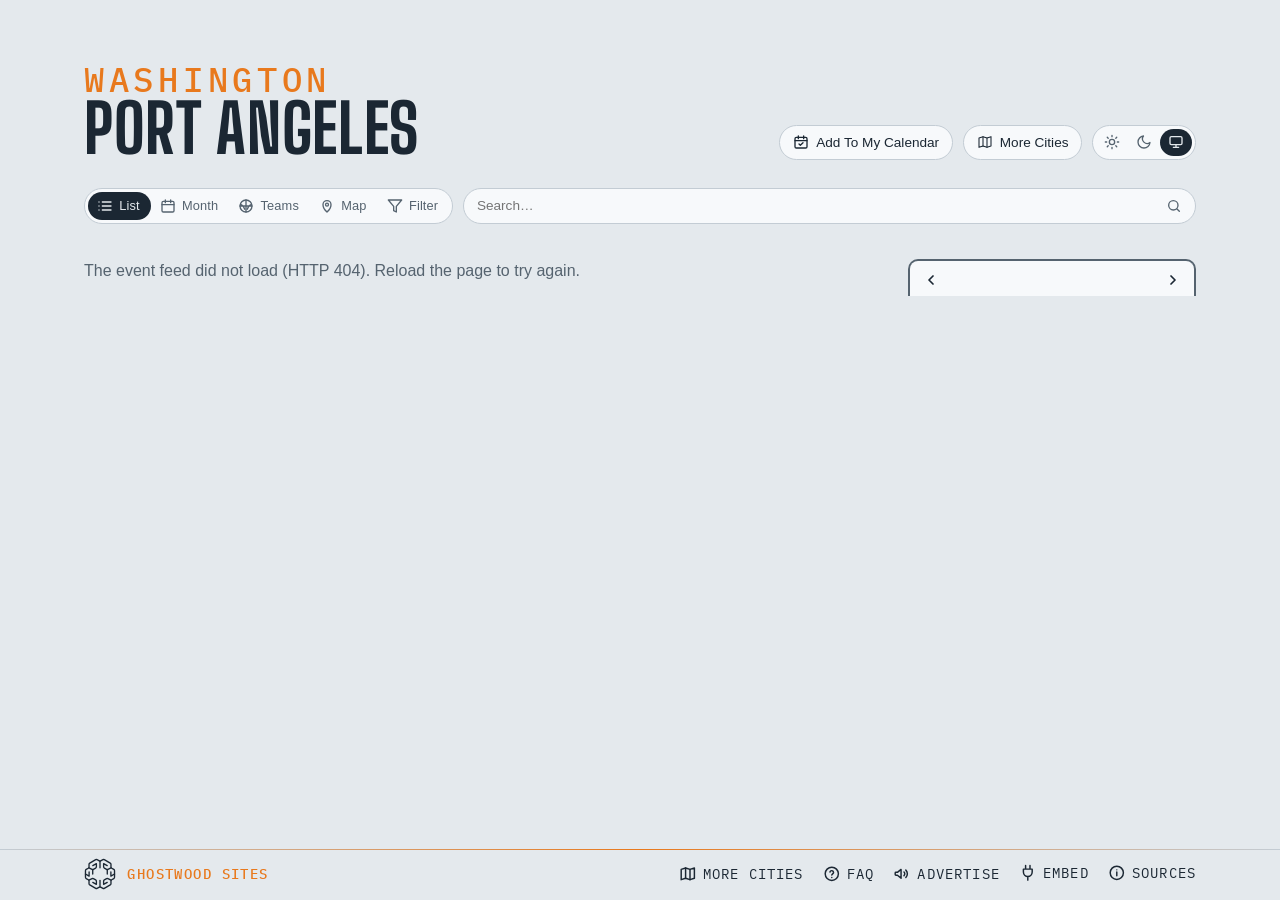
==== site/index.html @ ccca669f "Refresh wording: "once a day" on Sources, the calendar note and Advertise The sites rebuild once a d" ====
<!DOCTYPE html>
<html lang="en">
<head>
<meta charset="utf-8">
<meta name="viewport" content="width=device-width, initial-scale=1, viewport-fit=cover">
<!-- browser chrome matches the page; app.js repoints both when a theme is
     chosen by hand -->
<meta name="theme-color" media="(prefers-color-scheme: light)" content="#edf1f4" data-light="#edf1f4">
<meta name="theme-color" media="(prefers-color-scheme: dark)" content="#141a20" data-dark="#141a20">
<link rel="manifest" href="manifest.webmanifest">
<link rel="apple-touch-icon" href="apple-touch-icon.png">
<meta name="apple-mobile-web-app-title" content="Port Angeles Events">
<meta name="mobile-web-app-capable" content="yes">
<script>
  // Before the first paint: the theme (light, dark, or system — nothing set,
  // prefers-color-scheme decides); app.js applyTheme keeps the pill in sync.
  try {
    var t = localStorage.getItem('lqa-theme');
    if (t === 'light' || t === 'dark') document.documentElement.dataset.theme = t;
  } catch (e) { /* no storage — system it is */ }
</script>
<!-- Google tag (gtag.js) — the here.events GA4 property, one stream for the map and every city; reports split by hostname -->
<script async src="https://www.googletagmanager.com/gtag/js?id=G-BTQFXS68HN"></script>
<script>
  window.dataLayer = window.dataLayer || [];
  function gtag(){dataLayer.push(arguments);}
  gtag('js', new Date());
  gtag('config', 'G-BTQFXS68HN');
</script>
<title>Port Angeles Events — the north Olympic Peninsula &amp; the Seattle clubs</title>
<meta name="description" content="What's on around Port Angeles, WA — Field Hall, Civic Field, the fairgrounds, the high school's hall, 7 Cedars in Sequim and Port Townsend's rooms, with the Seattle clubs' seasons. Calendar, iCal feed, and embeddable widget.">
<!-- the site's own address and what a shared link shows: name, line, and the share card (share.png, 1200×630, scripts/share-card.mjs) -->
<link rel="canonical" href="https://portangeles.here.events/">
<meta property="og:type" content="website">
<meta property="og:site_name" content="Port Angeles Events">
<meta property="og:title" content="Port Angeles Events">
<meta property="og:description" content="What's on around Port Angeles — the north Olympic Peninsula rooms, Sequim to Port Townsend, with the Seattle clubs' seasons.">
<meta property="og:url" content="https://portangeles.here.events/">
<meta property="og:image" content="https://portangeles.here.events/share.png">
<meta property="og:image:width" content="1200">
<meta property="og:image:height" content="630">
<meta name="twitter:card" content="summary_large_image">
<link rel="icon" href="favicon.svg" type="image/svg+xml">
<link rel="preconnect" href="https://fonts.googleapis.com">
<link rel="preconnect" href="https://fonts.gstatic.com" crossorigin>
<link href="https://fonts.googleapis.com/css2?family=Big+Shoulders:opsz,wght@10..72,500;10..72,700&family=IBM+Plex+Mono:wght@400;500&display=swap" rel="stylesheet">
<link rel="stylesheet" href="styles.css?v=__V__">
<link rel="alternate" type="text/calendar" href="events.ics" title="Port Angeles Events">
</head>
<body>

<!-- the Ghostwood Labs mark, drawn once; the masthead and the footer <use> it -->
<svg width="0" height="0" style="position:absolute" aria-hidden="true">
  <symbol id="gw-mark" viewBox="0 0 576 576">
    <g fill="none" stroke="currentColor" stroke-width="24" stroke-linecap="round" stroke-linejoin="round">
      <path d="M300.19 51.03A26 26 0 0 1 275.81 51.03L235.63 29.71A26 26 0 0 0 210.57 30.08L103.63 91.02A26 26 0 0 0 90.5 113.61L90.5 161.4A26 26 0 0 1 77.38 183.98L39.62 205.52A26 26 0 0 0 26.5 228.1L26.5 347.9A26 26 0 0 0 39.62 370.48L77.38 392.02A26 26 0 0 1 90.5 414.6L90.5 462.39A26 26 0 0 0 103.63 484.98L210.57 545.92A26 26 0 0 0 235.63 546.29L275.81 524.97A26 26 0 0 1 300.19 524.97L340.37 546.29A26 26 0 0 0 365.43 545.92L472.37 484.98A26 26 0 0 0 485.5 462.39L485.5 414.6A26 26 0 0 1 498.62 392.02L536.38 370.48A26 26 0 0 0 549.5 347.9L549.5 228.1A26 26 0 0 0 536.38 205.52L498.62 183.98A26 26 0 0 1 485.5 161.4L485.5 113.61A26 26 0 0 0 472.37 91.02L365.43 30.08A26 26 0 0 0 340.37 29.71L300.19 51.03Z"/>
      <path d="M288 57.5L288 177.5"/>
      <path d="M288 518.5L288 403.5"/>
      <path d="M90.5 176.5L144.63 204.58A26 26 0 0 0 169.19 204.26L209.58 181.92A26 26 0 0 0 223 159.17L223 101.5L158.5 137.5"/>
      <path d="M485.5 176.5L431.37 204.58A26 26 0 0 1 406.81 204.26L366.42 181.92A26 26 0 0 1 353 159.17L353 101.5L417.5 137.5"/>
      <path d="M157 211L157 287.5"/>
      <path d="M419 211L419 287.5"/>
      <path d="M90.5 399.5L144.63 371.42A26 26 0 0 1 169.19 371.74L209.58 394.08A26 26 0 0 1 223 416.83L223 474.5L158.5 438.5"/>
      <path d="M485.5 399.5L431.37 371.42A26 26 0 0 0 406.81 371.74L366.42 394.08A26 26 0 0 0 353 416.83L353 474.5L417.5 438.5"/>
      <path d="M26.5 288L92 325.5L92 250.5"/>
      <path d="M549.5 288L484 325.5L484 250.5"/>
    </g>
  </symbol>
</svg>

<header class="masthead">
  <!-- no picture behind the name yet (lqa's is a line drawing of Seattle Center from the air; a Port Angeles one — the Olympic ridge over the strait — is to come) -->
  <div class="masthead-text">
    <p class="eyebrow" data-teams="Port Angeles">Washington</p> <!-- no neighbourhood here, so the state stands over the city (the Everett pattern, Steve 2026-10-11); the Teams view reads "Port Angeles" over "Hometown Teams" -->
    <h1>Port Angeles</h1> <!-- one line on any screen -->
  </div>
  <!-- the masthead's tools: the theme pill alone (Steve, 2026-09-16 — the
       season calendar and Add To My Calendar chips moved down into the bar) -->
  <div class="masthead-tools">
  <!-- Add To My Calendar (Steve, 2026-10-26: it "should move here", beside More Cities; in the bar from 2026-09-16 until then): its pop (#subscribePop, in the bar) hangs under this button, placed by app.js placeSubscribePop -->
  <button id="subscribeBtn" class="chip" type="button" aria-expanded="false" aria-controls="subscribePop" title="Subscribe in your calendar app">
    <svg viewBox="0 0 24 24" fill="none" stroke="currentColor" stroke-width="2" stroke-linecap="round" stroke-linejoin="round" aria-hidden="true"><rect x="3" y="5" width="18" height="16" rx="2"/><path d="M8 3v4M16 3v4M3 10h18M9 15l2 2 4-4"/></svg>
    <span>Add To My Calendar</span>
  </button>
  <!-- the home teams' seasons, home and away (the Teams view below the bar) -->
  <!-- the theme pill: light, dark, system (Steve, 2026-09-15; app.js applyTheme) -->
  <div id="themeToggle" class="theme-toggle" role="radiogroup" aria-label="Color theme" data-active="system">
    <button type="button" role="radio" aria-checked="true" data-theme="light" title="Light">
      <svg viewBox="0 0 24 24" fill="none" stroke="currentColor" stroke-width="2" stroke-linecap="round" aria-hidden="true"><circle cx="12" cy="12" r="4"/><path d="M12 2v2M12 20v2M4.9 4.9l1.4 1.4M17.7 17.7l1.4 1.4M2 12h2M20 12h2M4.9 19.1l1.4-1.4M17.7 6.3l1.4-1.4"/></svg>
    </button>
    <button type="button" role="radio" aria-checked="false" data-theme="dark" title="Dark">
      <svg viewBox="0 0 24 24" fill="none" stroke="currentColor" stroke-width="2" stroke-linecap="round" stroke-linejoin="round" aria-hidden="true"><path d="M21 12.8A9 9 0 1 1 11.2 3a7 7 0 0 0 9.8 9.8z"/></svg>
    </button>
    <button type="button" role="radio" aria-checked="false" data-theme="system" title="System">
      <svg viewBox="0 0 24 24" fill="none" stroke="currentColor" stroke-width="2" stroke-linecap="round" stroke-linejoin="round" aria-hidden="true"><rect x="3" y="4" width="18" height="12" rx="2"/><path d="M8 20h8M12 16v4"/></svg>
    </button>
    <span class="theme-knob" aria-hidden="true"></span>
  </div>
  </div>
</header>

<!-- one row of matching chips: the view switch, filters, search, the clubs, the season calendar chip.
     The subscribe pop lives in the bar's markup but hangs under the masthead's Add To My Calendar button (app.js places it). -->
<!-- the bar, and the panel that floats open beneath it (over the content,
     which stays put) -->
<div class="filter-area">
<!-- one slim line standing in for the masthead once it has scrolled off
     (app.js shows it, with the Top button, and raises --barh to match) -->
<!-- the masthead, folded into one line once it has scrolled off: eyebrow, title, stamp -->
<div class="bar-title" hidden><span class="bar-eyebrow" data-teams="Port Angeles">Washington</span><span class="bar-name">Port Angeles</span><span class="bar-eyebrow" id="barUpdated"></span></div>
<nav class="filterbar" aria-label="Filters">
  <label class="search-wrap">
    <input id="searchBox" type="search" placeholder="Search…" aria-label="Search events by venue, team, or type" autocomplete="off">
    <svg viewBox="0 0 24 24" fill="none" stroke="currentColor" stroke-width="2" stroke-linecap="round" stroke-linejoin="round" aria-hidden="true"><circle cx="11" cy="11" r="7"/><path d="m20 20-3.5-3.5"/></svg>
  </label>
  <!-- the view switch: the events list | the home teams' seasons, a two-stop pill like the theme's -->
  <div id="viewToggle" class="theme-toggle view-toggle" role="radiogroup" aria-label="View" data-active="events"><!-- List · Month · Teams (Steve, 2026-09-14; words beside the icons when the bar has room, 2026-10-24): Month is the list with the month calendar; app.js remembers the choice -->
    <button id="eventsBtn" type="button" role="radio" aria-checked="true" data-view="events" title="Events">
      <svg viewBox="0 0 24 24" fill="none" stroke="currentColor" stroke-width="2" stroke-linecap="round" stroke-linejoin="round" aria-hidden="true"><path d="M8 6h13M8 12h13M8 18h13M3 6h.01M3 12h.01M3 18h.01"/></svg><span class="vt-label">List</span>
    </button>
    <button id="monthBtn" type="button" role="radio" aria-checked="false" data-view="month" aria-controls="calBox" title="Month — the month's events on a calendar">
      <svg viewBox="0 0 24 24" fill="none" stroke="currentColor" stroke-width="2" stroke-linecap="round" stroke-linejoin="round" aria-hidden="true"><rect x="3" y="5" width="18" height="16" rx="2"/><path d="M8 3v4M16 3v4M3 10h18"/></svg><span class="vt-label">Month</span>
    </button>
    <button id="teamsBtn" type="button" role="radio" aria-checked="false" data-view="teams" aria-controls="teamsView" title="Home Teams — season schedules, every game, home and away">
      <svg viewBox="0 0 24 24" fill="none" stroke="currentColor" stroke-width="2" stroke-linecap="round" stroke-linejoin="round" aria-hidden="true"><circle cx="12" cy="12" r="9"/><path d="M3.6 9.5c3 1 5.4 3.6 6.3 7.3M20.4 9.5c-3 1-5.4 3.6-6.3 7.3M12 3v18M3 12h18"/></svg><span class="vt-label">Teams</span>
    </button>
    <button id="mapBtn" type="button" role="radio" aria-checked="false" data-view="map" aria-controls="mapView" title="Map — where the venues are">
      <svg viewBox="0 0 24 24" fill="none" stroke="currentColor" stroke-width="2" stroke-linecap="round" stroke-linejoin="round" aria-hidden="true"><path d="M12 21s-6-5.5-6-11a6 6 0 0 1 12 0c0 5.5-6 11-6 11z"/><circle cx="12" cy="10" r="2.2"/></svg><span class="vt-label">Map</span>
    </button>
    <button id="filterToggle" class="vt-filter" type="button" aria-expanded="false" aria-controls="filterPanel" title="Filters">
      <svg viewBox="0 0 24 24" fill="none" stroke="currentColor" stroke-width="2" stroke-linecap="round" stroke-linejoin="round" aria-hidden="true"><path d="M22 3H2l8 9.46V19l4 2v-8.54z"/></svg>
      <span class="vt-label">Filter</span>
    </button>
    <span class="theme-knob" aria-hidden="true"></span>
  </div>
  <div id="subscribePop" class="pop" hidden>
      <label class="pop-filter" id="subFilterRow" hidden>
        <input type="checkbox" id="subUseFilter" checked> Include my filter choices
      </label>
      <!-- one row of three: the calendar you'd add to, each with its own
           icon and name -->
      <div class="pop-tiles">
        <!-- the webcal: link — Apple Calendar on a Mac, iPhone or iPad (and any
             other desktop calendar app that claims webcal) -->
        <a id="webcalLink" class="tile" href="#" title="macOS / iOS Calendar (or whichever calendar app handles webcal links)">
          <img class="tile-logo" src="https://www.google.com/s2/favicons?domain=www.apple.com&amp;sz=128" alt="" width="64" height="64">
          <span>Apple</span>
        </a>
        <!-- Google Calendar's own icon (its favicon is a small upscaled one); Outlook's favicon, as for the venue marks -->
        <a id="gcalLink" class="tile" href="#" target="_blank" rel="noopener" title="Google Calendar">
          <img class="tile-logo" src="https://ssl.gstatic.com/calendar/images/dynamiclogo_2020q4/calendar_31_2x.png" alt="" width="64" height="64">
          <span>Google</span>
        </a>
        <a id="outlookLink" class="tile" href="#" target="_blank" rel="noopener" title="Outlook">
          <img class="tile-logo" src="https://www.google.com/s2/favicons?domain=outlook.live.com&amp;sz=128" alt="" width="64" height="64">
          <span>Outlook</span>
        </a>
      </div>
      <!-- the other ways in, as chips under the row -->
      <div class="pop-tools">
        <a id="qrBtn" class="chip" href="#" aria-expanded="false" title="QR code for your phone">
          <svg viewBox="0 0 24 24" fill="none" stroke="currentColor" stroke-width="1.8" aria-hidden="true">
            <rect x="4" y="4" width="6" height="6"/><rect x="14" y="4" width="6" height="6"/>
            <rect x="4" y="14" width="6" height="6"/>
            <path d="M14 14h2.5v2.5H14zM17.5 17.5H20V20h-2.5zM14 20h1M20 14v1"/>
          </svg>
          <span>QR Code</span>
        </a>
        <a id="copyIcs" class="chip" href="#" title="Copy the feed link">
          <svg viewBox="0 0 24 24" fill="none" stroke="currentColor" stroke-width="1.8" stroke-linecap="round" aria-hidden="true">
            <path d="M10 13a5 5 0 0 0 7.54.54l3-3a5 5 0 0 0-7.07-7.07l-1.72 1.71"/>
            <path d="M14 11a5 5 0 0 0-7.54-.54l-3 3a5 5 0 0 0 7.07 7.07l1.71-1.71"/>
          </svg>
          <span>Copy Link</span>
        </a>
      </div>
      <div id="qrPanel" class="qr-panel" hidden>
        <div id="qrImg" role="img" aria-label="QR code for the calendar feed"></div>
        <p class="pop-note">Scan with your phone to subscribe there.</p>
      </div>
      <p class="pop-note">Refreshed once a day. Your calendar picks up changes on its own schedule.</p>
  </div>
  <!-- the home teams, one pill per club, in the bar itself while the Teams
       view is open (crests only when the names won't fit; app.js sets is-crests) -->
  <div class="team-strip" id="teamStrip" aria-label="Teams"></div>
  <!-- narrow layouts only (app.js hides it when the calendar is docked):
       floats the calendar over the list. Chevron left = opens, right = folds. -->
  <button id="calToggle" class="chip cal-toggle" type="button" aria-expanded="false" aria-controls="calBox" title="Show calendar" hidden>
    <svg viewBox="0 0 24 24" fill="none" stroke="currentColor" stroke-width="2" stroke-linecap="round" stroke-linejoin="round" aria-hidden="true"><rect x="3" y="5" width="18" height="16" rx="2"/><path d="M8 3v4M16 3v4M3 10h18"/></svg>
    <span>Hide calendar</span>
    <svg class="chev" viewBox="0 0 24 24" fill="none" stroke="currentColor" stroke-width="2.2" stroke-linecap="round" stroke-linejoin="round" aria-hidden="true"><path d="M15 6l-6 6 6 6"/></svg>
  </button>
  <!-- the right end of the bar (Steve, 2026-09-16): the season calendar chip (Teams view only); flex order places it after the clubs. Add To My Calendar left the bar for the masthead tools 2026-10-26 (Steve: it "should move here", beside More Cities) -->
  <button id="teamPdfBtn" class="chip" type="button" title="Season calendar — download it as a PDF">
    <svg viewBox="0 0 24 24" fill="none" stroke="currentColor" stroke-width="2" stroke-linecap="round" stroke-linejoin="round" aria-hidden="true"><rect x="3" y="4" width="18" height="17" rx="2"/><path d="M3 9h18M8 2v4M16 2v4M8 13h3M13 13h3M8 17h3M13 17h3"/></svg>
    <span>Season Calendar</span> <!-- Steve, 2026-09-16: named for what it is, not the file type -->
  </button>
</nav>
<!-- the funnel in the bar drops this open below it -->
<div id="filterPanel" class="filter-panel fp-tree" hidden>
  <!-- top row: presets (chips injected by app.js; the one matching the
       current state is lit), the Only Sold Out switch and the Include Holidays
       switch (off by default; US, WA and Seattle holidays from app.js) -->
  <div class="fp-top">
    <div class="fp-presets" id="fpPresets"></div>
    <!-- Only Sold Out: only the events the checker (or a source) marks
         sold out, or within 5% of the house — LQAFilter.ticketState -->
    <!-- these two are switches, not allow boxes like the rows below: Sold Out
         narrows the list to those, Holidays adds days — so they wear a
         different face (.sw) -->
    <label class="fp-switch fp-soldout">
      <input type="checkbox" role="switch" id="soldOnlyToggle" autocomplete="off">
      <span class="sw"></span>
      <span class="fp-name">Only Sold Out</span> <!-- the words Steve set 2026-10-05 ("only sold"), in the panel's Title Case; was "Sold Out (or Nearly)" -->
    </label>
    <label class="fp-switch fp-holidays">
      <input type="checkbox" role="switch" id="holidaysToggle" autocomplete="off">
      <span class="sw"></span>
      <span class="fp-name">Include Holidays</span> <!-- "include holidays", Steve 2026-10-05; was "Holidays" -->
    </label>
  </div>
  <!-- Four groups — Venues (two lists), Event Type under the second, Teams
       (capacity bands keep state + share-code slots but no rows since
       2026-09-22), every row three-state (Steve, 2026-09-22: "check,
       unchecked or X for exclude, same for every filter option, don't auto
       check or uncheck any filters"), worn as a Show | Hide word pair at
       the row's end (third pass the same day, after a three-face box and
       then a tick box + x):
       · Show lit = show these. Shows among venues and
         teams add up (any of them); shown event types then narrow to
         those kinds.
       · Hide lit = never these (the name struck).
       · neither  = no preference.
       One tap sets a word, a second tap on it clears it — no cycling. No
       row ever changes another: no dashes, no greying, no bulk switches
       apart from a group's own Show All / Hide All. The rule is
       LQAFilter.matchesFilter; the pair is a role="group" of two
       aria-pressed buttons (app.js filterRow). No counts on the rows
       (Steve, 2026-09-22). The everyday way to hide things is on
       the event sheet (Hide chips + Undo), with the view note above the list
       saying what is hidden. -->
  <div class="fp-cols">
    <div class="fp-group">
      <h3>Port Angeles &amp; Sequim<span class="fp-allnone"><button type="button" class="fp-set" data-scope="campus" data-on="1">Show All</button><i>·</i><button type="button" class="fp-set" data-scope="campus" data-on="0">Hide All</button></span></h3>
      <div id="panelVenues" class="fp-list"><!-- the venue rows, injected by app.js --></div>
    </div>
    <div class="fp-group">
      <h3>Port Townsend<span class="fp-allnone"><button type="button" class="fp-set" data-scope="town" data-on="1">Show All</button><i>·</i><button type="button" class="fp-set" data-scope="town" data-on="0">Hide All</button></span></h3>
      <div id="panelVenuesTown" class="fp-list"><!-- Fort Worden and the Jefferson County fairgrounds, an hour east (city.js area: 'town'), injected by app.js --></div>
      <h3>Event Type<span class="fp-allnone"><button type="button" class="fp-set" data-scope="type" data-on="1">Show All</button><i>·</i><button type="button" class="fp-set" data-scope="type" data-on="0">Hide All</button></span></h3>
      <div id="panelBadges" class="fp-list"><!-- the five kinds (city.js TYPES), injected by app.js --></div>
    </div>
    <div class="fp-group">
      <h3>Home Teams<span class="fp-allnone"><button type="button" class="fp-set" data-scope="team" data-on="1">Show All</button><i>·</i><button type="button" class="fp-set" data-scope="team" data-on="0">Hide All</button></span></h3>
      <div id="panelTeams" class="fp-list"><!-- team rows injected by app.js: the six Seattle clubs (Teams-view-only — their games never enter the listing) --></div>
      <h3>Festivals<span class="fp-allnone"><button type="button" class="fp-set" data-scope="fest" data-on="1">Show All</button><i>·</i><button type="button" class="fp-set" data-scope="fest" data-on="0">Hide All</button></span></h3>
      <div id="panelFestivals" class="fp-list"><!-- festival venues (city.js festival: true) — none in Port Angeles, so app.js hides the heading --></div></div>
    </div>
  </div>
</div>
</div>

<section class="agenda" aria-label="Upcoming events">
  <!-- the view note: one plain line, only while the view is not the usual one,
       saying what is hidden or added compared with it, with a way back
       (app.js renderViewNote) -->
  <div id="viewNote" class="view-note" hidden><span id="viewNoteText"></span><button id="viewNoteReset" type="button" class="chip">Usual View</button></div>
  <div class="agenda-layout">
    <ol id="agenda"><li class="empty">Loading events…</li></ol>
    <aside class="cal-side" aria-label="Month calendar">
      <!-- on narrow layouts this floats over the list (opened from the
           calendar chip at the right end of the filter bar); on the wide
           layout it's docked here -->
      <div class="cal" id="calBox">
        <!-- the card's header: ‹ month name › (Today is a floater at the lower right, shown when the list has left today) -->
        <div class="cal-head" id="calHead" aria-label="Change months">
          <button id="calPrev" type="button" aria-label="Previous month">
            <svg viewBox="0 0 24 24" fill="none" stroke="currentColor" stroke-width="2.6" stroke-linecap="round" stroke-linejoin="round" aria-hidden="true"><path d="M15 6l-6 6 6 6"/></svg>
          </button>
          <button class="cal-cur" id="calCur" type="button" aria-live="polite" title="Pick a month and year"></button> <!-- opens the month/year picker (app.js openMonthPick; Steve, 2026-09-15) -->
          <button id="calNext" type="button" aria-label="Next month">
            <svg viewBox="0 0 24 24" fill="none" stroke="currentColor" stroke-width="2.6" stroke-linecap="round" stroke-linejoin="round" aria-hidden="true"><path d="M9 6l6 6-6 6"/></svg>
          </button>
        </div>
        <div id="calGrid" class="cal-months"><!-- one .cal-month card per month, from app.js --></div>
        <!-- TODAY: a tab out of the card's foot, the odds tab's cut (Steve, 2026-09-15); app.js placeTodayTab moves it under the month board in the month view -->
        <button id="calToday" type="button" class="cal-today-tab" title="Back to today: the current month, past days put away" hidden>
      <svg viewBox="0 0 24 24" fill="none" stroke="currentColor" stroke-width="2" stroke-linecap="round" stroke-linejoin="round" aria-hidden="true"><rect x="3" y="5" width="18" height="16" rx="2"/><path d="M8 3v4M16 3v4M3 10h18"/><circle cx="12" cy="15.5" r="1.6" fill="currentColor" stroke="none"/></svg>
      <span>Today</span>
    </button>
      </div>
    </aside>
  </div>
  <!-- the month view (the calendar stop of the view pill): one continuous
       grid of weeks from this month on, square days carrying their events'
       names, a sticky ‹ MONTH › header naming the month at the top of the
       window (its name opens the month / year picker), and more months
       appended as you scroll — no end (app.js renderBoard). A tapped day
       opens a card listing everything on it (openDayPop). -->
  <section id="monthBoard" class="month-board" aria-label="Month calendar" hidden>
    <div id="mbSticky" class="mb-sticky">
      <div class="cal-head mb-head" aria-label="Change months">
        <button id="mbPrev" type="button" aria-label="Previous month">
          <svg viewBox="0 0 24 24" fill="none" stroke="currentColor" stroke-width="2.6" stroke-linecap="round" stroke-linejoin="round" aria-hidden="true"><path d="M15 6l-6 6 6 6"/></svg>
        </button>
        <button class="cal-cur" id="mbCur" type="button" aria-live="polite" title="Pick a month and year"></button>
        <button id="mbNext" type="button" aria-label="Next month">
          <svg viewBox="0 0 24 24" fill="none" stroke="currentColor" stroke-width="2.6" stroke-linecap="round" stroke-linejoin="round" aria-hidden="true"><path d="M9 6l6 6-6 6"/></svg>
        </button>
      </div>
    </div>
    <div id="mbGrid" class="mb-months"></div> <!-- one .mb-month block per month, appended by app.js appendMonth -->
    <div id="mbSentinel" class="mb-sentinel" aria-hidden="true"></div>
  </section>
</section>

<!-- the Map view (Steve, 2026-10-24): the ground with a pin on every room, sized by
     its upcoming events under the filters in force; a tapped pin opens its card.
     Drawn by local-map.js from local-map.json (scripts/build-local-map.mjs — the
     shoreline, lakes and main roads read once from OpenStreetMap at build time)
     — no tiles, nothing fetched off-site -->
<section id="mapView" class="local-map" hidden aria-label="Map of the venues">
  <div class="lm-frame">
    <svg id="lmSvg" viewBox="0 0 1000 1000" preserveAspectRatio="xMidYMid meet" role="img" aria-label="Port Angeles and the north Olympic Peninsula with the venues marked"></svg>
    <div class="lm-zoom" aria-label="Zoom">
      <button type="button" data-z="in" title="Zoom in" aria-label="Zoom in">+</button>
      <button type="button" data-z="out" title="Zoom out" aria-label="Zoom out">−</button>
      <button type="button" data-z="fit" title="The whole map" aria-label="The whole map"><svg viewBox="0 0 24 24" fill="none" stroke="currentColor" stroke-width="2" stroke-linecap="round" stroke-linejoin="round" aria-hidden="true"><path d="M4 9V5a1 1 0 0 1 1-1h4M15 4h4a1 1 0 0 1 1 1v4M20 15v4a1 1 0 0 1-1 1h-4M9 20H5a1 1 0 0 1-1-1v-4"/></svg></button>
      <button type="button" data-z="me" title="Find my location" aria-label="Find my location" aria-pressed="false"><svg viewBox="0 0 24 24" fill="none" stroke="currentColor" stroke-width="2" stroke-linecap="round" stroke-linejoin="round" aria-hidden="true"><circle cx="12" cy="12" r="6"/><circle cx="12" cy="12" r="1.6" fill="currentColor"/><path d="M12 2v4M12 18v4M2 12h4M18 12h4"/></svg></button> <!-- the visitor's own spot: the browser's Geolocation API on their say-so (local-map.js), no service behind it — Steve, 2026-10-25 -->
    </div>
  </div>
  <p class="lm-caption" id="lmCaption"><span></span></p>
</section>

<!-- the Teams view: in place of the agenda while the Teams chip is on. A
     strip of the home teams, a bar naming a picked opponent, then the season
     in the agenda's own day/card markup (app.js renderTeams) -->
<section class="teams" id="teamsView" aria-label="Team schedules" hidden>
  <div class="teams-layout">
    <!-- the club's form block — record, standing, news, or the game in
         progress — above the list and the calendar alike (app.js renderTeamForm) -->
    <div id="teamHeadTop"></div> <!-- the block's spot in the flow: once it scrolls under the bar the block pins and goes compact (app.js markStuck) -->
    <div id="teamHead"></div>
    <!-- the printed poster's banner and legend (the PDF chip; print only) -->
    <div id="printHead" class="print-head" aria-hidden="true"></div>
    <div class="team-main">
      <div class="team-focus" id="teamFocus" hidden></div>
      <ol id="teamSched" class="team-sched"></ol>
    </div>
    <!-- the season at a glance, poster-style, in place of the list while the
         bar's Calendar chip is on: every month as a card, home games solid,
         away games pale, each cell the opponent and the time (app.js renderTeamCal) -->
    <div class="team-cal" id="teamCal" aria-label="Season calendar" hidden></div>
    <div id="printFoot" class="print-foot" aria-hidden="true"></div>
  </div>
</section>

<!-- a word after hiding something from the sheet, with Undo (app.js toast) -->
<div id="toast" class="toast" role="status" aria-live="polite" hidden><span id="toastText"></span><button id="toastUndo" type="button">Undo</button></div>

<!-- pinned to the bottom edge; Sources (the info mark) and Embed open upward from it,
     floating over the list -->
<footer>
  <!-- Two floaters centred just above this pinned footer, styled like the
       bar's chips. Today: back to now (the current month, past days put
       away, the list at its nearest day), shown only while the list has
       left today. Top: shown once the masthead has scrolled off. app.js
       toggles hidden on both; on narrow screens they drop their labels. -->
  <div class="floaters">
    <button id="toTop" type="button" class="chip" title="Back to top" aria-label="Back to top" hidden>
      <svg viewBox="0 0 24 24" fill="none" stroke="currentColor" stroke-width="2.2" stroke-linecap="round" stroke-linejoin="round" aria-hidden="true"><path d="M12 19V5M5 12l7-7 7 7"/></svg>
      <span>Top</span>
    </button>
  </div>
  <div class="foot-inner">
  <a class="gw" href="https://ghostwoodlabs.com/" target="_blank" rel="noopener" title="Ghostwood Labs"> <!-- the mark and the name are one link, opening a new tab (Steve, 2026-10-05: "any click on the gwl branding should open a new tab"); linked to the company site 2026-10-04, the day ghostwoodlabs.com went live -->
  <svg class="gw-logo" aria-hidden="true"><use href="#gw-mark"/></svg>
  <p class="gw-credit"><strong>Ghostwood Sites</strong></p>
  </a>
  <div class="foot-links"> <!-- Advertise, Embed, Sources as one thing at the row's right end, the credit at its left (the "Updated" stamp between them was removed 2026-10-05, Steve) -->
  <!-- the questions page, behind a question mark (Steve, 2026-10-28: "creating a FAQ page") -->
  <a class="foot-link" id="faq" href="faq.html" title="Questions about this calendar">
    <svg viewBox="0 0 24 24" fill="none" stroke="currentColor" stroke-width="2" stroke-linecap="round" stroke-linejoin="round" aria-hidden="true"><circle cx="12" cy="12" r="9"/><path d="M9.5 9.5a2.5 2.5 0 0 1 4.9.7c0 1.7-2.4 2.1-2.4 3.6M12 17h.01"/></svg>
    <span>FAQ</span>
  </a>
  <!-- advertising: a megaphone, to the placeholder sales page (Steve, 2026-09-15) -->
  <a class="foot-link" id="advertise" href="advertise.html" title="Advertise on this calendar">
    <svg viewBox="0 0 24 24" fill="none" stroke="currentColor" stroke-width="2" stroke-linecap="round" stroke-linejoin="round" aria-hidden="true"><path d="M3 11v2a1 1 0 0 0 1 1h2l5 4V6L6 10H4a1 1 0 0 0-1 1z"/><path d="M15 9.5a3.5 3.5 0 0 1 0 5"/><path d="M17.5 7a7 7 0 0 1 0 10"/></svg>
    <span>Advertise</span>
  </a>
  <!-- the sources, behind an info mark that opens upward like Embed -->
  <details class="share info" id="sources">
    <summary title="Where the listings come from">
      <svg viewBox="0 0 24 24" fill="none" stroke="currentColor" stroke-width="2" stroke-linecap="round" stroke-linejoin="round" aria-hidden="true"><circle cx="12" cy="12" r="9"/><path d="M12 11v5M12 8h.01"/></svg>
      <span>Sources</span>
    </summary>
    <div class="share-body info-body">
      <div class="share-cols">
        <div>
          <h3>Ticketing feeds</h3>
          <p>Field Arts &amp; Events Hall from its own calendar (fieldhallevents.org — every show in the Donna M. Morris Theater and the Sunset Lounge; the daily box-office and gallery hours are left out; tickets on Ludus). Ticketmaster, room by room — the Clallam County Fairgrounds, Civic Field, the Port Angeles High School Performing Arts Center, 7 Cedars Casino in Sequim, Fort Worden and the Jefferson County Fairgrounds in Port Townsend. The peninsula rooms list only the odd tour date. Church events are left out.</p>
        </div>
        <div>
          <h3>Venue calendars</h3>
          <p>None yet — the Juan de Fuca Festival, the Port Angeles Symphony and the Lefties' schedule are the next things to add, once one of them publishes a feed.</p>
        </div>
        <div>
          <h3>Game dates</h3>
          <p>ESPN for the Seahawks, Storm, Reign and Sounders, MLB’s stats API for the Mariners (first-pitch times and the standings), and the NHL’s for the Kraken. The clubs play in Seattle, two and a half hours and a ferry away, so their games are in the Teams view only.</p>
        </div>
        <div>
          <h3>The final word</h3>
          <p>Refreshed once a day at noon. Every listing links to the venue or ticket page — check there before you go.</p>
        </div>
      </div>
        <div>
          <h3>The map</h3>
          <p>The shoreline, the lakes and the main roads are © <a href="https://www.openstreetmap.org/copyright" target="_blank" rel="noopener">OpenStreetMap</a> contributors (ODbL), drawn here as one file made at build time — no map tiles, nothing fetched from anywhere else. Venues are placed from their street addresses.</p>
        </div>
    </div>
  </details>
  <details class="share" id="embed">
    <summary>
      <svg class="plug" viewBox="0 0 24 24" fill="none" stroke="currentColor" stroke-width="2" stroke-linecap="round" stroke-linejoin="round" aria-hidden="true"><path d="M9 2v5M15 2v5M6 7h12v4a6 6 0 0 1-12 0V7zM12 17v5"/></svg>
      <span>Embed</span>
    </summary>
    <div class="share-body">
      <div class="share-cols">
        <div>
          <h3>Events widget</h3>
          <p>Drop these two lines into any page and the next events render in place.
            Style it with the <code>evt-ev-</code> CSS classes.</p>
<pre><code>&lt;div id="portangeles-events"&gt;&lt;/div&gt;
&lt;script src="https://portangeles.here.events/embed.js" data-max="8" defer&gt;&lt;/script&gt;</code></pre>
        </div>
        <div>
          <h3>Data feeds</h3>
          <p>The raw data behind this page, fetchable from anywhere (CORS is open):</p>
          <ul class="feed-list">
            <li><code>events.json</code> — <a href="events.json">JSON feed</a></li>
            <li><code>events.ics</code> — <a href="events.ics">iCalendar feed</a></li>
          </ul>
          <p>Google and Outlook don't have feed formats of their own — they subscribe
            to the iCalendar feed. The <em>Add To My Calendar</em> button up top has
            one-click links for both.</p>
        </div>
        <div>
          <h3>Filter links</h3>
          <p>A link that opens this page with the filters you have set right now
            (<code>?f=…</code>) — for a widget's "see all" link, or to share one view.</p>
          <button id="copyFilterLink" class="chip" type="button" title="Copy a link that opens with this exact filter">
            <svg viewBox="0 0 24 24" fill="none" stroke="currentColor" stroke-width="2" stroke-linecap="round" stroke-linejoin="round" aria-hidden="true"><rect x="9" y="9" width="11" height="11" rx="2"/><path d="M5 15V5a2 2 0 0 1 2-2h10"/></svg>
            <span id="copyFilterLabel">Copy Filter Link</span>
          </button>
        </div>
      </div>
    </div>
  </details>
  </div> <!-- /.foot-links -->
  </div>
</footer>

<script src="qrcode.js?v=__V__" defer></script>
<!-- phones: tapping a listing opens this sheet instead of following the
     title link, so every detail and link gets a full-size tap target -->
<div id="sheet" class="sheet" hidden>
  <div class="sheet-back" id="sheetBack"></div>
  <div class="sheet-card" role="dialog" aria-modal="true" aria-labelledby="sheetTitle" tabindex="-1">
    <p class="sheet-venue" id="sheetVenue"></p>
    <h2 class="sheet-title" id="sheetTitle"></h2>
    <p class="sheet-when" id="sheetWhen"></p>
    <p class="sheet-tix" id="sheetTix" hidden><!-- Ticketmaster inventory: "272 of 18,100 tickets left · 614 resale · from $25 · checked Sep 15" (app.js) --></p>
    <p class="sheet-watch" id="sheetWatch" hidden><!-- a home game's TV / radio, from the league (app.js) --></p>
    <div class="sheet-sets-wrap" id="sheetSets" hidden><!-- a festival day's set times, stage by stage (app.js setTimesBlock) --></div>
    <div class="sheet-actions">
      <!-- order: the short chips first so they share a line, the long venue link after (Steve, 2026-09-15) -->
      <a id="sheetTickets" class="btn-cal" href="#" target="_blank" rel="noopener">Tickets</a>
      <!-- the plain way to hide a club's home games (2026-09-20); an Undo toast follows. The venue's own Only / Hide
           chips went 2026-10-26 (Steve: only Tickets and the venue link); the filter panel still has both -->
      <button id="sheetHideTeam" class="chip" type="button" title="Hide this club's home games" hidden></button>
      <button id="sheetTeam" class="chip" type="button" title="This club's whole season in the Teams view" hidden></button>
      <a id="sheetVenueLink" class="chip" href="#" target="_blank" rel="noopener"></a>
      <button id="sheetClose" class="chip" type="button">Close</button>
    </div>
  </div>
</div>

<script src="city.js?v=__V__" defer></script> <!-- the teams, the venues, the words for the place -->
<script src="cities.js?v=__V__" defer></script> <!-- every city on here.events, for the Other Places sheet (generated in lqa, synced) -->
<script src="filter.js?v=__V__" defer></script>
<script src="app.js?v=__V__" defer></script>
<script src="local-map.js?v=__V__" defer></script> <!-- the Map view (after app.js, which lends it LQAHooks) -->
</body>
</html>
---- site/styles.css ----
/* Lower Queen Anne Events — overcast-sky palette, marquee display type. */

:root {
  --sky: #e4e9ed;        /* overcast paper (a step down from #edf1f4, Steve 2026-10-12: "a little less glaring") */
  --mist: #f7f9fb;       /* card surface (was pure white) */
  --ink: #1b2733;        /* Puget ink */
  --ink-soft: #55636f;
  --ink-bright: #1b2733; /* the logo: pure white in the dark palette, ink here */
  --line: #c3ccd4;
  --gold: #e8791d;       /* Space Needle "Galaxy Gold" */
  --gold-soft: #fbe9d8;
  /* Color coding is muted (a step back from the pure primaries) and each
     group keeps to its own family so a dot or stripe reads as what it is:
     venues are cool (blue → violet → teal), event types are warm (yellow →
     orange → red → pink). */
  /* venue hues (chips, grid ticks, agenda tags): a sweep from teal through
     blue and violet to magenta, neighbors alternating light and dark */
  /* all three families sit a step back from the pure primaries: the same
     hues, less glare, so the stripes and ticks read after the titles */
  --v-field: #9e4a2e; --v-clallam: #6f9e2e; --v-civic: #9e2e5e; --v-pahs: #6a2e9e; --v-cedars: #2e9e8b; --v-worden: #2e4f9e; --v-jeffco: #9e6b2e; /* the rooms, one hue each (city.js cssVar): the peninsula cool, the coast warm */
  --venue-text: 72%;     /* how much of the venue hue the card's venue label keeps (light mode) */
  --tint: 26%;           /* the venue wash behind a series card (light mode; 13% in the dark palette) */
  --row-a: #f3f6f8; --row-b: #d6dde3; /* the list's rows alternate light and dark grey; only a series keeps its venue's hue (Steve, 2026-10-20) */
  /* event-type hues (calendar ticks, agenda right edge): concerts salmon and
     arts crimson keep clear of the brand orange; movies slate = "quiet" */
  --t-concert: #d9664f;
  --t-sports: #d4b106;
  --t-arts: #b8303f;
  --t-movie: #7a8a99;
  --t-community: #d63f9c;
  --t-expo: #2a9d8f;      /* conventions & expos: turquoise, the one hue the types didn't use */
  --t-bar: #c28a12;       /* bar nights: amber, an ale between the sports yellow and concert salmon */
  --alert: #e02b26;       /* cancelled / postponed notes: plain bright red */
  --barh-base: 3.4rem;   /* the pinned filter bar's height (chips 2.25rem + padding) */
  --titleh: 1.7rem;      /* the bar's title line (1.2rem + .5rem gap), added while scrolled */
  --barh: var(--barh-base); /* what the sticky things below the bar offset by */
  --rule: color-mix(in srgb, var(--line), var(--ink-soft)); /* list dividers: a step brighter than --line */
  /* the scorebug (the live game block, .tf-bug): a light panel in this theme, the broadcast's charcoal in the dark one (Steve, 2026-10-12: the charcoal panel on the light card looked bad) */
  --bug-bg: #f9fafb; --bug-frame: #c9d2da; --bug-ink: #1b2733; --bug-soft: #55636f; --bug-dim: #7c8894; --bug-rowline: #d5dce3; --bug-off: #b3bcc5; --bug-muted: #6b7784; --bug-score-bg: #ffffff; --bug-shadow: rgba(15, 25, 35, .10); --bug-redzone: #c8261f;
  --bug-bw: 1px; --frame: var(--line); --frame-w: 1px; /* the game block's frame and the bug's rules: hairlines in the card's line colour here, the 2px broadcast frame in the dark theme (Steve, 2026-10-12: "soften … the borders in general") */
  --cell-mix: 22%; --cell-ink: var(--ink); --cell-bar: 4px; --cell-shadow: none; /* the bug's team cells: a wash of the club colour with a bar of it at the left and ink type, instead of the solid cell ("soften the colors here") */
  --tick-mix: var(--ink); --tick-pct: 65%; /* the refresh countdown ring: the club's colour mixed toward ink here, toward white on the dark ground (the mix itself is written in the .tf-refresh rule: a token holding var(--team-2) would resolve here on :root, where no club colour exists, and come out empty) */
  --dot: color-mix(in srgb, var(--ink-soft) 40%, transparent); /* the dotted underline under the watch strip's links */
  --display: "Big Shoulders", "Arial Narrow", sans-serif;
  --body: -apple-system, BlinkMacSystemFont, "Segoe UI", "Helvetica Neue", sans-serif;
  --mono: "IBM Plex Mono", ui-monospace, Menlo, monospace;
}
/* Dark palette. Applies when the system prefers dark and the visitor hasn't
   picked Light, or whenever they've picked Dark (the toggle sets
   data-theme on <html>; "system" leaves it unset). The two blocks must
   stay identical — CSS has no way to give one ruleset two unrelated
   conditions. */
@media (prefers-color-scheme: dark) {
  :root:not([data-theme="light"]) {
    color-scheme: dark;
    --sky: #141a20; --mist: #1d252e; --ink: #e8edf1; --ink-soft: #9aa7b2; --ink-bright: #ffffff;
    --line: #333f4a; --gold: #f08a33; --gold-soft: #3a2a1a;
    --v-field: #ea9f86; --v-clallam: #c0ea86; --v-civic: #ea86b4; --v-pahs: #b486ea; --v-cedars: #86ead9; --v-worden: #86a3ea; --v-jeffco: #eabc86;
    --venue-text: 100%; --tint: 13%;
    --row-a: #1e252c; --row-b: #2c343c;
    --t-concert: #f0806a; --t-sports: #f2d21b; --t-arts: #d63a4f;
    --t-movie: #8b9db0; --t-community: #e660a8; --t-expo: #4fd1c5; --t-bar: #e3ad3c; --alert: #ff4b3e;
    --bug-bg: #2b2d30; --bug-frame: #c9cdd2; --bug-ink: #f4f4f4; --bug-soft: #d5d8dc; --bug-dim: #b9bec4; --bug-rowline: #5c6167; --bug-off: #6a6d72; --bug-muted: #4a4f56; --bug-score-bg: #fafafa; --bug-shadow: rgba(0, 0, 0, .35); --bug-redzone: #ff7b7b;
  --bug-bw: 2px; --frame: var(--ink-soft); --frame-w: 2px; --cell-mix: 100%; --cell-ink: #fff; --cell-bar: 0px; --cell-shadow: 0 1px 2px rgba(0, 0, 0, .5);
    --bug-bw: 2px; --frame: var(--ink-soft); --frame-w: 2px; --cell-mix: 100%; --cell-ink: #fff; --cell-bar: 0px; --cell-shadow: 0 1px 2px rgba(0, 0, 0, .5);
    --tick-mix: white; --tick-pct: 45%;
    --dot: color-mix(in srgb, var(--ink-soft) 60%, transparent);
  }
}
:root[data-theme="dark"] {
  color-scheme: dark;
  --sky: #141a20; --mist: #1d252e; --ink: #e8edf1; --ink-soft: #9aa7b2; --ink-bright: #ffffff;
  --line: #333f4a; --gold: #f08a33; --gold-soft: #3a2a1a;
  --v-field: #ea9f86; --v-clallam: #c0ea86; --v-civic: #ea86b4; --v-pahs: #b486ea; --v-cedars: #86ead9; --v-worden: #86a3ea; --v-jeffco: #eabc86;
  --venue-text: 100%; --tint: 13%;
  --row-a: #1e252c; --row-b: #2c343c;
  --t-concert: #f0806a; --t-sports: #f2d21b; --t-arts: #d63a4f;
  --t-movie: #8b9db0; --t-community: #e660a8; --t-expo: #4fd1c5; --t-bar: #e3ad3c; --alert: #ff4b3e;
  --bug-bg: #2b2d30; --bug-frame: #c9cdd2; --bug-ink: #f4f4f4; --bug-soft: #d5d8dc; --bug-dim: #b9bec4; --bug-rowline: #5c6167; --bug-off: #6a6d72; --bug-muted: #4a4f56; --bug-score-bg: #fafafa; --bug-shadow: rgba(0, 0, 0, .35); --bug-redzone: #ff7b7b;
  --tick-mix: white; --tick-pct: 45%;
  --dot: color-mix(in srgb, var(--ink-soft) 60%, transparent);
}
:root[data-theme="light"] { color-scheme: light; }

* { box-sizing: border-box; }
html { scroll-behavior: smooth; overflow-x: clip; } /* clip: the footer bleeds to the viewport edges */
@media (prefers-reduced-motion: reduce) { html { scroll-behavior: auto; } }
/* the page is 62rem wide, and steps wider on big screens so event names
   get a single line: the calendar column is fixed, so all of the extra
   width goes to the cards (the footer line follows) */
:root { --pagew: 62rem; }
@media (min-width: 1180px) { :root { --pagew: 72rem; } }
@media (min-width: 1360px) { :root { --pagew: 80rem; } }
body {
  /* no bottom padding: the sticky footer is the page's last thing, and any
     padding here would show as a blank band under it once the list is short.
     A column flex at least a viewport tall, so a short page (the Teams view
     with one team) still puts the footer at the bottom edge */
  display: flex; flex-direction: column; min-height: 100vh; min-height: 100dvh;
  margin: 0 auto; padding: 0 1.25rem; max-width: var(--pagew);
  background: var(--sky); color: var(--ink);
  font: 16px/1.55 var(--body);
}
/* flex items refuse to shrink below their content's minimum width, so one
   unwrappable line (a TV listing, the compact bar's title) would push a whole
   section past a phone's edge; let them shrink like blocks */
body > * { min-width: 0; }
a { color: inherit; text-underline-offset: 2px; }
:focus-visible { outline: 2px solid var(--ink-soft); outline-offset: 2px; }

/* ---- masthead ---- */
.masthead {
  display: flex; flex-wrap: wrap; gap: 1.5rem; align-items: flex-end;
  justify-content: space-between; padding: 2.5rem 0 1rem;
}
.eyebrow {
  font-family: var(--mono); font-size: .8rem; letter-spacing: .12em;
  text-transform: uppercase; color: var(--gold); margin: 0 0 .3rem;
}
h1 {
  font-family: var(--display); font-weight: 700; font-size: clamp(2.6rem, 7vw, 4.2rem);
  line-height: .92; text-transform: uppercase; letter-spacing: .01em; margin: 0;
}
.masthead-text { min-width: 0; max-width: 100%; } /* a flex item would grow to its widest line and push past a phone's edge */
/* "More Cities" (See All until 2026-10-13, Other Places until 2026-10-18): the pill before the theme pill, to the same map (Steve, 2026-10-12); in the pinned bar the chip's text folds away and the map glyph stays */
/* Add To My Calendar: the first of the masthead's tools (Steve, 2026-10-26, "should move here" — beside More Cities; in the bar from 2026-09-16 until then), sized like the More Cities pill beside it */
.masthead-tools #subscribeBtn { order: 3; display: inline-flex; align-items: center; gap: .45rem; min-height: calc(1.7rem + 8px); padding: 0 .95em; }
.masthead-tools #subscribeBtn svg { width: 1rem; height: 1rem; flex: none; }
.masthead-tools #subscribeBtn:hover { border-color: var(--ink-soft); }
.bar-title .masthead-tools #subscribeBtn { min-height: 1.7rem; padding: 0 .5em; } /* icon-only in the title line, like the pill (the label rule is .bar-title .masthead-tools .chip span) */
.masthead-tools .see-all { order: 4; display: inline-flex; align-items: center; gap: .45rem; min-height: calc(1.7rem + 8px); padding: 0 .95em; text-decoration: none; }
.masthead-tools .see-all svg { width: 1rem; height: 1rem; fill: none; stroke: currentColor; stroke-width: 1.6; stroke-linejoin: round; stroke-linecap: round; }
.masthead-tools .see-all:hover { border-color: var(--ink-soft); }
.bar-title .masthead-tools .see-all { min-height: 1.7rem; padding: 0 .5em; }
/* the mark and the name as one thing: the mark stretches to the text's
   height (eyebrow + title) and keeps square, in the footer mark's white */
.masthead { --mast-title: clamp(2.6rem, 7vw, 4.2rem); } /* the title's size; the eyebrow and the mark are cut from it */
.masthead h1 { font-size: var(--mast-title); }
/* the picture (Steve, 2026-09-21: line art, the Needle's crown the focus):
   the top of the Space Needle from the Highsmith aerial, traced to single
   smooth lines at build (a gradient-magnitude pass over the photo, see the
   memory note), a 4.5:1 window from the spire tip to the Queen Anne treeline
   with the Needle centred and the Cascades ridge behind
   (design/lqa-masthead-lines-gen.py). The
   drawing is a luminance mask (masthead-lines.png, white = line) over a box
   of ink, so the lines are the palette's own ink in either theme. A band
   behind the masthead, the Needle toward the right, dissolving into the page
   on every side — no hard edge where the art stops (Steve, 2026-09-21) */
.masthead { min-height: 11rem; overflow: hidden; isolation: isolate; } /* a slim band (Steve, 2026-09-20: minimal) */
.masthead-photo { /* the drawing fills the gap between the name and the theme pill (Steve, 2026-10-05: "in all the modes try to make it fill this space"): a flex item between them, as tall as the band (the negative margins reach over the band's padding) */
  order: 1; flex: 1 1 0; align-self: stretch; min-width: 0; z-index: -1;
  margin: -2.5rem 0 -1rem; pointer-events: none;
  background: #fff; opacity: .9; /* white lines on the dark palette, black on the light one (Steve: "white and black with antialiasing") */
  -webkit-mask-image: url(masthead-lines.png), linear-gradient(to right, transparent 0%, #000 10%, #000 92%, transparent 100%), linear-gradient(to bottom, #000 0%, #000 58%, transparent 100%);
  mask-image: url(masthead-lines.png), linear-gradient(to right, transparent 0%, #000 10%, #000 92%, transparent 100%), linear-gradient(to bottom, #000 0%, #000 58%, transparent 100%);
  -webkit-mask-size: auto 100%, 100% 100%, 100% 100%; mask-size: auto 100%, 100% 100%, 100% 100%; /* the drawing at the band's height, however wide the gap: the Needle stays whole, the ridge beside it shows as far as the gap allows */
  -webkit-mask-position: 50% 0%, 0 0, 0 0; mask-position: 50% 0%, 0 0, 0 0; /* the Needle is at the drawing's centre, so its spire is the centre of the gap at every width (Steve, 2026-10-05: "make the center the top of the needle") */
  -webkit-mask-repeat: no-repeat; mask-repeat: no-repeat;
  mask-mode: luminance, alpha, alpha;
  -webkit-mask-composite: source-in; mask-composite: intersect;
}
.masthead-tools { order: 2; }
:root[data-theme="light"] .masthead-photo { background: #000; opacity: .7; }
@media (prefers-color-scheme: light) { :root:not([data-theme="dark"]) .masthead-photo { background: #000; opacity: .7; } }
.masthead-text { position: relative; }
.masthead .eyebrow { font-size: calc(var(--mast-title) * .5); font-weight: 500; letter-spacing: .14em; margin-bottom: .1rem; line-height: 1; } /* "Seattle": half the title's size (Steve, 2026-09-16: twice the quarter it was), a shade bolder */
/* the masthead's tools (Steve, 2026-09-14): Add To My Calendar (back here
   2026-10-26), the More Cities pill and the theme pill at the masthead's
   right end — the bar below keeps its room for the switch, filters, search,
   the clubs and the season calendar chip */
.masthead { position: relative; }
.masthead-tools { display: flex; align-items: center; gap: .6rem; flex: none; margin-left: auto; }
.sub { color: var(--ink-soft); max-width: 34rem; margin: .8rem 0 0; }

.updated { /* the "Updated …" stamp: an eyebrow line under the title, spaced like the one above it */
  margin: .3rem 0 0; min-height: 1em;
}
/* Solid-ink pill with the page background as its text — a dark pill in
   light mode, a light one in dark — softened on hover (the event sheet's
   Tickets button). */
.btn-cal {
  display: inline-flex; align-items: center; gap: .55em; margin: auto 0;
  font: 600 1rem/1 var(--body); color: var(--sky); background: var(--ink);
  border: 0; border-radius: 999px; padding: .85em 1.4em .85em 1.15em; cursor: pointer;
  transition: background .15s, color .15s;
}
.btn-cal svg { width: 1.15em; height: 1.15em; flex: none; }
.btn-cal:hover { background: var(--ink-soft); color: var(--sky); }
/* the subscribe pop: app.js placeSubscribePop fixes it under the masthead's
   Add To My Calendar button (right edges aligned); these are the fallback
   position and the look */
.pop {
  position: absolute; right: 0; top: calc(100% + 1.1rem); z-index: 10;
  width: min(18rem, 100%); background: var(--mist); border: 1px solid var(--line);
  border-radius: 8px; padding: 1rem 1.1rem; box-shadow: 0 8px 28px rgba(15, 25, 35, .18);
  font-size: .92rem;
}
.pop p { margin: 0 0 .6rem; }
.pop > :last-child { margin-bottom: 0; }
/* everything in the pop sits on one centre line: the checkbox row, the
   three named calendar tiles, the QR / Copy Link chips, then the note */
.pop-tiles { display: grid; grid-template-columns: repeat(3, 4.6rem); justify-content: center; gap: .6rem; margin: 0 0 .7rem; }
.pop-tools { display: flex; justify-content: center; gap: .5rem; margin: 0 0 .9rem; }
.pop-tools .chip { display: inline-flex; align-items: center; gap: .4rem; text-decoration: none; padding: .45em .85em; }
.pop-tools .chip svg { width: 1rem; height: 1rem; flex: none; color: var(--gold); }
.pop-tools .chip:hover { border-color: var(--ink-soft); }
/* Copy Link: a check replaces the icon for a moment after copying */
.pop-tools .chip.is-done svg { display: none; }
.pop-tools .chip.is-done::before { content: "✓"; font-weight: 700; line-height: 1; }
.qr-panel { text-align: center; margin-bottom: .6rem; }
#qrImg {
  display: inline-block; width: 170px; height: 170px;
  background: #fff; padding: 6px; border-radius: 8px;
}
#qrImg svg { display: block; width: 100%; height: 100%; }
/* a tile: the service's icon over its name */
.tile {
  display: grid; justify-items: center; gap: .4rem;
  padding: .6rem .3rem .5rem; border: 1px solid var(--line); border-radius: 10px;
  background: var(--sky); text-decoration: none; color: var(--ink-soft);
}
.tile-logo { width: 2.4rem; height: 2.4rem; border-radius: 8px; object-fit: contain; }
.tile span { font-family: var(--mono); font-size: .62rem; text-transform: uppercase; letter-spacing: .08em; line-height: 1; }
.tile:hover { border-color: var(--ink-soft); color: var(--ink); }
/* ---- filter bar: one row of matching chips ---- */
/* Funnel (filters), Reset, Copy link, Add To Calendar, then the theme toggle
   at the right end. position: relative makes the bar the box the subscribe
   pop hangs from. */
.filterbar {
  display: flex; flex-wrap: nowrap; gap: .6rem; align-items: center;
  margin: .75rem 0 0; position: relative;
}
.filterbar > * { flex-shrink: 0; }
.filterbar .chip {
  display: inline-flex; align-items: center; gap: .45rem; min-height: 2.25rem;
  position: relative; /* for the visually-hidden labels in .is-tight */
}
.filterbar .chip svg { width: 1rem; height: 1rem; flex: none; }
.filterbar .chip:not(:disabled):hover { border-color: var(--ink-soft); }
/* the funnel's chevron is the panel's open/closed indicator. Its outline is
   deliberately the same whether or not a filter is active — Reset lighting
   up is the "something's filtered" signal. */
/* The bar can't wrap. When its content wouldn't fit — app.js measures and
   sets .is-tight — the view switch's words go (see .view-toggle); the labeled
   Add To My Calendar chip that used to shed its label here left the bar for
   the masthead 2026-10-26. */
/* the Teams chip is a switch: solid while its view is on show */
/* the view switch: list | month | home teams, a three-stop pill like the theme's (same rules, .view-toggle) */
.view-toggle[data-active="month"] .theme-knob { left: calc(3px + var(--tt)); }
.view-toggle[data-active="teams"] .theme-knob { left: calc(3px + 2 * var(--tt)); }
.view-toggle button[aria-checked="true"] { color: var(--sky); }
/* while the Teams view is up the agenda's own controls step aside — the
   filters, search, the Today floater, Add To Calendar and the phone's calendar chip */
html.teams-open .search-wrap,
html.teams-open .cal-toggle { display: none; } /* Add To Calendar stays: in Teams mode it offers the club's season feed */
html.teams-open #calToday { display: none; }
.cal-side:not(.is-float) .cal { margin-bottom: 1.6rem; } /* room for the TODAY tab below the docked card */
/* the search box: a chip that takes typing, a magnifier at its right end and
   no placeholder; it gives up width first when the row gets tight */
.filterbar .search-wrap { position: relative; display: flex; flex: 1 1 10rem; min-width: 10rem; max-width: none; } /* the whole of the row's slack (Steve, 2026-10-24, "span the full width"; capped at 28rem from 2026-09-15 until then) */ /* takes whatever room the row has left, never less than a word's worth: the chips drop their labels first (is-tight) */
#searchBox {
  width: 100%; font: 500 .85rem/1 var(--body); color: var(--ink); background: var(--mist);
  border: 1px solid var(--line); border-radius: 999px; padding: .5em 2.4em .5em .95em; min-height: 2.25rem;
  -webkit-appearance: none; appearance: none;
}
#searchBox::-webkit-search-cancel-button { margin-right: .2em; }
/* hover and focus both just brighten the edge — no orange ring on a text box */
#searchBox:hover { border-color: var(--ink-soft); }
#searchBox:focus, #searchBox:focus-visible { outline: none; border-color: var(--ink); }
.search-wrap svg {
  position: absolute; right: .85rem; top: 50%; width: 1rem; height: 1rem;
  transform: translateY(-50%); color: var(--ink-soft); pointer-events: none;
}
/* Right end of the bar, left to right: the calendar chip (narrow layouts
   only), then the season calendar chip (DOM order keeps the chips together;
   flex order places them); the search box grows to fill the gap before them.
   Add To My Calendar was the bar's last chip from 2026-09-16 to 2026-10-26. */
#calToggle { order: 2; }
#viewToggle { order: -1; } /* the view switch leads the bar in either mode (Steve, 2026-09-14) */
/* light / dark: a two-stop pill at the bar's right end, the ink knob
   sliding under the stop in effect (the system's side until a click) */
.theme-toggle {
  position: relative; display: inline-flex; order: 5;
  padding: 3px; border: 1px solid var(--line); border-radius: 999px; background: var(--mist);
}
.theme-toggle { --tt: 2rem; cursor: pointer; } /* stop width — wider on phones for the tap target; the rim and the knob are click targets too (a press anywhere steps the pill) */
.theme-toggle button {
  position: relative; z-index: 1; width: var(--tt); height: 1.7rem; cursor: pointer;
  background: none; border: 0; padding: 0; color: var(--ink-soft); border-radius: 999px;
  display: grid; place-items: center;
}
.theme-toggle button svg { width: 1rem; height: 1rem; }
.theme-toggle button[aria-checked="true"] { color: var(--sky); } /* still a click target: any stop flips */
.theme-toggle button:not([aria-checked="true"]):hover { color: var(--ink); }
.theme-knob {
  position: absolute; top: 3px; left: 3px; width: var(--tt); height: calc(100% - 6px);
  border-radius: 999px; background: var(--ink); transition: left .18s; /* ink knob, page-colored icon — like a checked box */
}
.theme-toggle[data-active="dark"] .theme-knob { left: calc(3px + var(--tt)); }
.theme-toggle[data-active="system"] .theme-knob { left: calc(3px + 2 * var(--tt)); }
@media (prefers-reduced-motion: reduce) { .theme-knob { transition: none; } }
/* the view stops carry their words — List · Month · Teams — while the bar has room (Steve, 2026-10-24,
   "span the full width … display text for the icons if there is space"; Kona first, every city the same day):
   is-tight (app.js fitFilterBar / fitTeamStrip) drops them back to icons, and the ink knob is measured under
   the lit stop by app.js placeKnob (--knob-x/--knob-w), whatever its width. After the .theme-toggle rules so
   width: auto wins. */
.view-toggle button { width: auto; min-width: var(--tt); padding: 0 .7rem 0 .55rem; gap: .4rem; display: inline-flex; align-items: center; justify-content: center; }
.view-toggle .vt-label { font: 500 .8rem/1 var(--body); letter-spacing: .01em; white-space: nowrap; }
.filterbar.is-tight .view-toggle button { padding: 0; width: var(--tt); }
.filterbar.is-tight .vt-label { display: none; }
.view-toggle[data-active] .theme-knob { left: var(--knob-x, 3px); width: var(--knob-w, var(--tt)); transition: left .18s, width .18s; }
@media (prefers-reduced-motion: reduce) { .view-toggle[data-active] .theme-knob { transition: none; } }
/* the Filter button rides at the end of the view pill, past a hairline, in every mode (Steve, 2026-10-24,
   "for all sites, and modes combine these"): icon + word like the stops, the word going with is-tight; while
   the panel is open it wears the ink like a knob of its own. It is not a stop: the knob never moves to it. */
.view-toggle .vt-filter { width: auto; min-width: var(--tt); padding: 0 .7rem 0 .55rem; } /* a stop like the others — no divider (Steve, 2026-10-24: "vert lines should be consistent") */
.filterbar.is-tight .view-toggle .vt-filter { width: auto; padding: 0 .35rem 0 .4rem; }
.view-toggle .vt-filter[aria-expanded="true"], .view-toggle .vt-filter[aria-expanded="true"]:hover { background: var(--ink); color: var(--sky); border-radius: 999px; }
/* the bar stays pinned at the top while the list scrolls (--barh is its
   height — the month dividers and the calendar strip stick just below it);
   the panel floats open under it, over the content, which stays put */
.filter-area {
  position: sticky; top: 0; z-index: 30; background: var(--sky);
  padding: .55rem 0 .6rem; margin-top: .2rem;
}
.filter-area .filterbar { margin: 0; }
/* the pinned bar's title: one slim line above the chips in the masthead's
   face, shown once the masthead itself has scrolled off; --titleh is what
   it adds to the bar, and html.is-scrolled adds that to --barh */
.bar-title { /* one size for all three parts */
  display: flex; align-items: baseline; gap: .9rem; white-space: nowrap;
  font-family: var(--display); font-weight: 700; font-size: 1.1rem; line-height: 1.2rem;
  text-transform: uppercase; letter-spacing: .02em; margin: 0 0 .5rem;
}
.bar-title[hidden] { display: none; } /* an author display beats the UA [hidden] rule */
.eyebrow[hidden], .bar-eyebrow[hidden] { display: none; } /* an empty eyebrow (a city with no neighbourhood) takes no room */
.bar-name { min-width: 0; overflow: hidden; text-overflow: ellipsis; } /* the title gives way first */
.bar-eyebrow { /* "Seattle" and "Updated …" in the masthead's eyebrow face */
  flex: none; font-family: var(--mono); font-weight: 400; letter-spacing: .08em; color: var(--gold);
}
#barUpdated { display: none; } /* the stamp is the footer's alone (Steve, 2026-09-16) */
html.is-scrolled { --titleh: 2.2rem; --barh: calc(var(--barh-base) + var(--titleh)); } /* the title line carries the masthead's tools while scrolled (app.js markStuck moves them): 1.7rem chips + the .5rem gap */
/* the tools in the title line: icon-only chips a size down, the theme pill scaled to match, at the line's right end (the pop still hangs from the bar below) */
.bar-title .masthead-tools { align-self: center; margin-left: auto; gap: .4rem; }
.bar-title .masthead-tools .chip { min-height: 1.7rem; padding: .2em .5em; }
.bar-title .masthead-tools .chip span { position: absolute; width: 1px; height: 1px; overflow: hidden; clip: rect(0 0 0 0); white-space: nowrap; }
.bar-title .masthead-tools .chip svg { width: 1rem; height: 1rem; }
.bar-title .theme-toggle { zoom: .8; }
.filter-panel {
  position: absolute; left: 0; right: 0; top: calc(100% + .5rem); z-index: 20;
  background: var(--mist); border: 1px solid var(--line);
  border-radius: 10px; padding: 1rem 1.1rem;
  box-shadow: 0 12px 36px rgba(0, 0, 0, .3);
  max-height: calc(100vh - 8rem); max-height: calc(100dvh - 8rem); overflow-y: auto;
}
/* Kayak-style panel: columns of checkbox rows, Select all | Clear all links
   per group, an "only" link on hover, and an event count on the right. */
/* the groups sit in columns with a rule between them (a rule above, on
   phones, where they stack) */
.fp-cols { display: grid; grid-template-columns: repeat(auto-fit, minmax(18rem, 1fr)); gap: 1.25rem 0; } /* wide enough that no name wraps; tablets get two columns */
.fp-group { padding: 0 1.25rem; min-width: 0; } /* columns share the width evenly; a long name clips with an ellipsis rather than pushing the next column out of the panel (2026-10-18, the neighbourhood rows) */
.fp-group:first-child { padding-left: 0; }
.fp-group:last-child { padding-right: 0; }
.fp-group + .fp-group { border-left: 1px solid var(--line); }
@media (max-width: 640px) {
  .fp-group { padding: 0; }
  .fp-group + .fp-group { border-left: 0; border-top: 1px solid var(--line); padding-top: 1.1rem; }
}
/* top row: preset chips (the lit one matches the current state) with the
   Sold Out and Holidays switches pushed to the right. They are switches, not
   allow boxes like the rows below (one narrows the list, one adds days), so
   they wear a pill-and-knob face instead of the tick box */
.fp-switch { position: relative; display: flex; align-items: center; gap: .5rem; cursor: pointer; }
.fp-switch input { position: absolute; opacity: 0; width: 1px; height: 1px; }
.sw {
  flex: none; width: 2rem; height: 1.15rem; position: relative;
  border: 1.5px solid var(--ink-soft); border-radius: 1rem; background: var(--mist);
  transition: background .15s, border-color .15s;
}
.sw::after {
  content: ""; position: absolute; top: .1rem; left: .1rem; width: .75rem; height: .75rem;
  border-radius: 50%; background: var(--ink-soft); transition: transform .15s, background .15s;
}
.fp-switch input:checked + .sw { background: var(--ink); border-color: var(--ink); }
.fp-switch input:checked + .sw::after { transform: translateX(.85rem); background: var(--mist); }
.fp-switch:hover .sw { border-color: var(--ink); }
.fp-switch input:focus-visible + .sw { outline: 2px solid var(--ink-soft); outline-offset: 2px; }
.fp-top { display: flex; align-items: center; gap: 1rem; padding: 0 1.25rem; margin: 0 0 1.1rem; }
/* one row that scrolls sideways at every width, never wraps (Steve,
   2026-09-22); a right-edge fade (.is-more-right, app.js presetEdge) says
   more chips sit beyond the edge and lifts once scrolled to the end */
.fp-presets { display: flex; flex-wrap: nowrap; align-items: center; gap: .4rem; flex: 1; min-width: 0; overflow-x: auto; scrollbar-width: none; padding: 2px 0; scroll-padding: 0 1rem; }
.fp-presets::-webkit-scrollbar { display: none; }
.fp-presets.is-more-right { -webkit-mask-image: linear-gradient(to right, #000 calc(100% - 2.6rem), transparent); mask-image: linear-gradient(to right, #000 calc(100% - 2.6rem), transparent); }
.fp-preset { flex: none; }
.fp-soldout { margin-left: auto; white-space: nowrap; flex: none; }
.fp-holidays { white-space: nowrap; flex: none; }
.fp-preset { font-size: .8rem; padding: .4em .85em; min-height: 2rem; }
.fp-preset:hover { border-color: var(--ink-soft); }
.fp-preset.is-on { background: var(--ink); color: var(--sky); border-color: var(--ink); }
.fp-group h3 {
  white-space: nowrap; /* never wraps (Steve, 2026-09-22) */
  font-family: var(--mono); font-size: .68rem; text-transform: uppercase;
  letter-spacing: .1em; color: var(--ink); margin: 0 0 .35rem; font-weight: 700; /* bold, ink (Steve, 2026-09-22) */
  display: flex; align-items: baseline; gap: .6rem;
}
/* All · None at the heading's right end: plain words in the heading's own face, not chips */
.fp-allnone { margin-left: auto; display: inline-flex; align-items: baseline; gap: .35rem; font-weight: 500; color: var(--ink-soft); } /* the links stay quiet next to the bold title */
.fp-allnone i { font-style: normal; opacity: .6; }
.fp-set { font: inherit; letter-spacing: inherit; text-transform: inherit; color: var(--ink-soft); background: none; border: 0; padding: 0; cursor: pointer; text-decoration: underline; text-decoration-color: color-mix(in srgb, var(--ink-soft) 50%, transparent); text-underline-offset: 2px; }
.fp-set:hover { color: var(--ink); text-decoration-color: currentColor; }
.fp-list { display: flex; flex-direction: column; }
.fp-list + h3 { margin-top: 1rem; } /* a second group stacked in the same column */
.fp-list[hidden] + h3 { margin-top: 0; } /* a group folded away leaves the next heading level with the other columns' */
.fp-row { display: flex; align-items: center; gap: .5rem; padding: .3rem .35rem; border-radius: 6px; }
.fp-row:hover { background: var(--sky); }
.fp-check { position: relative; display: flex; align-items: center; gap: .6rem; cursor: pointer; min-width: 0; }
/* the Show | Hide pair at the row's end (Steve, 2026-09-22, third pass):
   two small words joined into one pill. Neither lit = no preference; the
   lit one is ink. Hide lit strikes the row's name */
.fp-seg { flex: none; display: inline-flex; margin-left: auto; border: 1.5px solid var(--line); border-radius: 999px; background: var(--mist); overflow: hidden; }
.fp-seg-b {
  font: inherit; font-size: .68rem; line-height: 1; letter-spacing: .02em; color: var(--ink-soft);
  background: none; border: 0; padding: .28rem .55rem; margin: 0; cursor: pointer;
}
.fp-seg-b + .fp-seg-b { border-left: 1.5px solid var(--line); }
.fp-seg-b:hover { color: var(--ink); background: color-mix(in srgb, var(--ink) 8%, transparent); }
.fp-seg-b[aria-pressed="true"] { color: var(--mist); background: var(--ink); }
.fp-seg-b:focus-visible { outline: 2px solid var(--ink-soft); outline-offset: 2px; }
.fp-check:hover .fp-name { color: var(--ink); }
.fp-name { font-size: .88rem; display: flex; align-items: center; gap: .45rem; white-space: nowrap; min-width: 0; }
.fp-name > * { overflow: hidden; text-overflow: ellipsis; } /* never wraps; a too-narrow column clips with an ellipsis */
.fp-name a { text-decoration-color: var(--line); }
.fp-name a:hover { text-decoration-color: var(--ink-soft); }
.fp-row:has(.fp-seg[data-mode="ex"]) .fp-name { opacity: .55; } /* a hidden row reads dimmed — the colour change alone, no strike-through (Steve, 2026-10-05) */
/* a city-wide site folds its column by neighbourhood (seattle-events, 2026-10-18): the neighbourhood's row carries a chevron that
   opens the rooms under it, indented behind a hairline; its Show | Hide pair works every room at once */
.fp-hood .fp-name { font-weight: 600; }
.fp-fold { flex: none; width: 1.15rem; height: 1.15rem; display: inline-flex; align-items: center; justify-content: center; border: 0; border-radius: 4px; background: none; padding: 0; margin: 0 -.1rem 0 -.2rem; color: var(--ink-soft); cursor: pointer; }
.fp-fold:hover { color: var(--ink); background: color-mix(in srgb, var(--ink) 8%, transparent); }
.fp-fold svg { width: .72rem; height: .72rem; transition: transform .15s; }
.fp-fold[aria-expanded="true"] svg { transform: rotate(90deg); }
.fp-sub { display: flex; flex-direction: column; margin: 0 0 .25rem 1rem; padding-left: .3rem; border-left: 1px solid var(--line); }
.fp-sub[hidden] { display: none; }
.fp-tail .fp-name { color: var(--ink-soft); font-style: italic; } /* the "More rooms" row at a group's foot: the rooms the usual view hides, folded (2026-10-18) */
.fp-tail:has(.fp-seg[data-mode="ex"]) .fp-name { opacity: 1; } /* it is usually all-Hide; dimming it too would make it vanish */
/* three groups — the two venue lists (Lower Queen Anne the wider), Teams
   (Steve, 2026-09-20; Capacity rows dropped 2026-09-22) */
@media (min-width: 641px) and (max-width: 899px) { .fp-tree .fp-cols { grid-template-columns: 1.1fr 1fr; } .fp-tree .fp-group:nth-child(3) { grid-column: 1; border-left: 0; padding-left: 0; padding-right: 1.25rem; border-top: 1px solid var(--line); padding-top: 1rem; margin-top: -.25rem; } } /* tablets: two columns, Teams under Lower Queen Anne (three squeezed the headings into wraps) */
@media (min-width: 900px) { .fp-tree .fp-cols { grid-template-columns: 1.15fr 1fr 1fr; } .fp-tree { right: auto; width: min(100%, 58rem); } } /* three columns of about twelve rows each (Festivals under Home Teams, 2026-10-05); the panel no wider than they need — it used to run the toolbar's width and stretch the rows across it (Steve: "feel free to shrink the width of the filter pop up") */
.fp-note { font-family: var(--mono); font-size: .66rem; color: var(--ink-soft); letter-spacing: .04em; margin-left: .35rem; } /* a band's seat range after its name */
.chip {
  font: 500 .85rem/1 var(--body); cursor: pointer; border-radius: 999px;
  padding: .5em .95em; background: var(--mist); color: var(--ink);
  border: 1px solid var(--line);
}

/* ---- agenda layout: list + docked mini calendar ---- */
.agenda { margin-top: 1.6rem; }
/* the view note: one plain line above the list while the view is not the
   usual one, the way back at its right (app.js renderViewNote) */
.view-note { display: flex; align-items: center; gap: .8rem; flex-wrap: wrap; margin: 0 0 1.1rem; padding: .55rem .9rem; border: 1px solid var(--line); border-radius: 10px; background: var(--mist); font-size: .88rem; }
.fp-group h3[hidden], .fp-list[hidden] { display: none; } /* a group with no rows in this city folds away with its heading (the flex displays above would otherwise beat [hidden]; Steve, 2026-10-11) */
.view-note[hidden] { display: none; }
.view-note .chip { margin-left: auto; font-size: .78rem; padding: .3em .75em; min-height: 1.9rem; }
/* the toast: a word above the footer after hiding something from the sheet, with Undo */
.toast { position: fixed; left: 50%; bottom: calc(3.6rem + env(safe-area-inset-bottom)); transform: translateX(-50%); z-index: 40; display: flex; align-items: center; gap: 1rem; padding: .6rem .6rem .6rem 1rem; border-radius: 999px; background: var(--ink); color: var(--sky); font-size: .88rem; box-shadow: 0 12px 36px rgba(0, 0, 0, .35); max-width: calc(100vw - 2rem); }
.toast[hidden] { display: none; }
.toast button { font: 700 .82rem/1 var(--body); color: var(--gold); background: none; border: 1px solid color-mix(in srgb, var(--sky) 35%, transparent); border-radius: 999px; padding: .45em .9em; cursor: pointer; }
.toast button:hover { border-color: var(--sky); }
.agenda, .teams { margin-bottom: 1.5rem; } /* the gap above the footer (its own top margin is auto) */
.agenda-layout {
  display: grid; grid-template-columns: minmax(0, 1fr) 18rem;
  gap: 0 2.5rem; align-items: start;
}
.agenda-layout > ol { grid-column: 1; }
.cal-side { position: sticky; top: calc(var(--barh) + .5rem); grid-column: 2; grid-row: 1; } /* same offset under the bar as the pops */
/* the Add To Calendar pop hangs over the docked calendar (same width, same right edge)
   and is shorter, so the calendar steps out while the pop is open */
.cal-side:not(.is-float) .cal { transition: opacity .15s; }
html.pop-open .cal-side:not(.is-float) .cal { opacity: 0; pointer-events: none; }
/* Below the page's full width (62rem + padding) the calendar never docks —
   beside the list it would squeeze the cards to a sliver — so from here
   down it floats over the list instead. */
@media (max-width: 1023px) {
  .agenda-layout { display: flex; flex-direction: column; }
  /* the grid's align-items: start carries over; the strip must span the
     column or it shrinks to its content (it has none, so its right edge —
     where the handle hangs — would be the left edge of the page) */
  .cal-side { align-self: stretch; width: 100%; }
  /* a zero-height sticky strip, first in the column, carrying the handle
     (hanging off its right end) and the floating calendar; both ride along
     as the list scrolls */
  .cal-side { order: -1; height: 0; top: calc(var(--barh) + .5rem); z-index: 15; }
  .cal-side.is-float .cal {
    position: absolute; z-index: 14; right: 0; top: 0; /* right under the pinned bar */
    width: min(22rem, 100%);
    max-height: calc(100vh - 5rem); max-height: calc(100dvh - 5rem); overflow-y: auto;
  }
  .cal-side.is-float .cal-month { box-shadow: 0 12px 36px rgba(0, 0, 0, .3); }
}

/* ---- the Month view: the month's events, as the filters leave them, on one calendar ---- */
html.month-open .agenda-layout, html.month-open .cal-toggle { display: none; } /* the list and its mini calendar step aside; the board is the month */
/* ---- the month view: one continuous grid of weeks, square days (Steve, 2026-09-15) ----
   The grid runs from this month on with no end (app.js appends months as
   the sentinel nears the window), sized to the window: seven squares across,
   the page scrolling down them under the pinned filter bar; the ‹ MONTH ›
   header and the weekday row stick under the bar and name the month at the
   top (the sticky footer stays pinned at the bottom as everywhere). A day
   carries its events' names only, as many as fit, the rest folded into
   "+N more" (fitBoardCells); a tap on the day opens the card listing them all. */
.month-board[hidden] { display: none; }
.month-board { margin: 0 auto; max-width: 100%; position: relative; } /* app.js sizeBoard sets its width: seven squares that show the whole month in the window at the top of the page, centred when that is narrower than the page */
.mb-sticky { position: sticky; top: var(--barh); z-index: 6; background: var(--sky); padding-top: 1.9rem; } /* the room is the TODAY tab's, which rises from the header (Steve: an up tab) */
.mb-head { position: relative; } /* the tab and, on a centred board, the vertical month name hang off it */
/* TODAY over the month view's header: the same tab, upside down — rising from the header's top edge */
.cal-head button.cal-today-tab { width: auto; height: auto; min-width: 0; min-height: 0; display: inline-flex; border-radius: 6px 6px 0 0; } /* not the header's arrow-button size, nor the phones' 2.75rem touch minimum */
.cal-head button.cal-today-tab svg { width: .85rem; height: .85rem; }
.cal-head button.cal-today-tab[hidden] { display: none; } /* the override above would otherwise beat [hidden] */
.mb-head .cal-today-tab { top: auto; bottom: 100%; border-top: 2px solid var(--ink-soft); border-bottom: 0; border-radius: 6px 6px 0 0; padding: .24rem .7rem .3rem; box-shadow: 0 -3px 8px rgba(0, 0, 0, .25); }
/* the board centred narrower than the page (sizeBoard's is-narrow): the months' names stand beside their blocks, so the header keeps only ‹ › */
/* …and on a centred board the header goes altogether (Steve, 2026-09-16: "useless" — the names beside the blocks say the month and open the picker; scrolling moves the months); what stays is the sticky anchor, a hair tall, and TODAY as a chip under the filter bar while another month is at the top */
.month-board.is-narrow .mb-head { display: none; }
.month-board.is-narrow .mb-sticky { padding-top: 0; height: .4rem; }
.month-board.is-narrow .mb-sticky > .cal-today-tab { top: .4rem; bottom: auto; border: 2px solid var(--ink-soft); border-radius: 6px; box-shadow: 0 3px 8px rgba(0, 0, 0, .25); } /* painted: the days scroll under it, not through the gap to the bar; the TODAY tab hangs from its foot */
.mb-sticky .mb-head { border-bottom: 2px solid var(--ink-soft); border-radius: 10px; padding-bottom: .3rem; } /* the header on its own: the weekday row went with each month */
.mb-wdays { display: grid; grid-template-columns: repeat(7, minmax(0, 1fr)); background: var(--mist); border: 2px solid var(--ink-soft); border-bottom: 0; border-radius: 10px 10px 0 0; font-family: var(--mono); font-size: .62rem; letter-spacing: .1em; text-transform: uppercase; color: var(--ink-soft); }
.mb-wdays span { padding: .1rem .35rem .3rem; text-align: center; } /* centred over the column (Steve, 2026-09-16) */
/* every month its own block (Steve, 2026-09-15): a framed grid padded to whole weeks with blank slots, a gap between months, its name standing beside it on a centred board */
.mb-month { position: relative; margin-top: .8rem; }
.mb-days { border: 2px solid var(--ink-soft); border-radius: 0 0 10px 10px; overflow: hidden; grid-auto-rows: auto; }
/* the month's name: standing beside its block on a centred board; on a full-width board the pinned ‹ MONTH › bar names the month, so no heading over the block as well (it read twice — Steve's review, 2026-09-16) */
.mb-mname { display: none; font: 700 .95rem/1 var(--display); text-transform: uppercase; letter-spacing: .12em; color: var(--ink); background: none; border: 0; padding: .15rem .1rem .35rem; margin: 0; cursor: pointer; text-align: left; border-radius: 6px; }
.mb-mname:hover { color: var(--ink-soft); }
.month-board.is-narrow .mb-mname { display: block; position: absolute; right: calc(100% + .9rem); top: 50%; translate: 0 -50%; /* centred on its block (Steve, 2026-09-15) */ writing-mode: vertical-rl; transform: rotate(180deg); transform-origin: center; font: 700 var(--mname, 3rem)/1 var(--display); text-transform: uppercase; letter-spacing: .08em; color: var(--ink); background: none; border: 0; padding: 0; margin: 0; cursor: pointer; white-space: nowrap; border-radius: 6px; }
.month-board.is-narrow .mb-mname:hover { color: var(--ink-soft); }
.month-board.is-narrow .mb-mname:focus-visible { outline: 2px solid var(--ink); outline-offset: 4px; }
.month-board.is-short .mb-days > .cal-day { aspect-ratio: auto; height: var(--cellh); } /* a full-width board that would run past the window: the days give up a little height (never under 60% of their width) so the month fits (app.js sizeBoard) */
.mb-days > .cal-day { aspect-ratio: 1; height: auto; display: flex; flex-direction: column; align-items: stretch; gap: .15rem; padding: .3rem .3rem .35rem; cursor: pointer; }
.mb-days > .cal-day:hover { background: color-mix(in srgb, var(--ink) 6%, var(--mist)); }
.mb-days > .cal-day.is-today:hover { background: color-mix(in srgb, var(--ink) 26%, var(--mist)); }
.mb-days > .cal-day.is-blank { aspect-ratio: 1; margin: 0; width: auto; cursor: default; background: color-mix(in srgb, var(--line) 35%, var(--mist)); } /* a padding slot is a cell like the rest, a shade darker */
.mb-days > .cal-day.is-blank:hover { background: color-mix(in srgb, var(--line) 35%, var(--mist)); }
.mb-days .num { font-size: clamp(.72rem, 1.3vw, 1rem); line-height: 1; margin-bottom: .1rem; }
.mb-days .hol { font-size: .58rem; line-height: 1.2; color: var(--gold); letter-spacing: .06em; text-transform: uppercase; }
.mb-days .ticks { display: none; } /* phones only (below) */
/* an event on a day: its name only (Steve, 2026-09-15 — no times), one line in its venue's colour */
/* no venue colours on the names (Steve, 2026-09-15, late): plain ink, a neutral wash on hover and in the day's card */
.mb-ev { display: block; flex: none; width: 100%; text-align: left; font-family: var(--body); font-size: .7rem; line-height: 1.25; color: var(--ink); background: none; border: 0; border-radius: 4px; padding: .12rem .2rem; cursor: pointer; overflow: hidden; text-overflow: ellipsis; white-space: nowrap; font-weight: 600; }
.mb-ev:hover { background: color-mix(in srgb, var(--ink) 10%, transparent); }
.mb-ev[hidden] { display: none; }
.mb-ev.is-off { text-decoration: line-through; opacity: .7; }
.mb-more { flex: none; align-self: flex-start; font: inherit; font-family: var(--mono); font-size: .62rem; color: var(--ink-soft); background: none; border: 0; padding: .1rem .2rem; cursor: pointer; }
.mb-more[hidden] { display: none; }
.mb-more:hover { color: var(--ink); }
.mb-days .cal-day.is-past .mb-ev { opacity: .55; }
.mb-sentinel { height: 1px; }
/* the day's card: opens over the tapped day (the day, grown) and lists everything on it */
.mb-pop { position: fixed; z-index: 31; background: var(--mist); border: 2px solid var(--ink-soft); border-radius: 10px; box-shadow: 0 14px 40px rgba(0, 0, 0, .35); padding: .6rem .7rem .7rem; max-height: min(70vh, 32rem); overflow-y: auto; transform-origin: top left; animation: mb-pop-in .16s ease-out; }
@keyframes mb-pop-in { from { opacity: 0; transform: scale(.94); } to { opacity: 1; transform: none; } }
@media (prefers-reduced-motion: reduce) { .mb-pop { animation: none; } }
@media (max-width: 640px) { .mb-pop { left: 0; right: 0; bottom: 0; top: auto; width: auto; max-height: 70vh; border-radius: 12px 12px 0 0; border-bottom: 0; padding-bottom: calc(.7rem + env(safe-area-inset-bottom, 0px)); transform-origin: bottom center; } } /* a sheet from the foot, like the event's (app.js openDayPop leaves the position to this) */
.mb-pop h3 { font-family: var(--display); font-weight: 700; font-size: 1rem; text-transform: uppercase; letter-spacing: .06em; margin: 0 0 .5rem; display: flex; align-items: baseline; gap: .6rem; }
.mb-pop h3 .mb-pop-n { font-family: var(--mono); font-weight: 400; font-size: .68rem; letter-spacing: .1em; color: var(--ink-soft); }
.mb-pop .mb-ev { font-size: .85rem; padding: .4rem .6rem; margin-bottom: .35rem; white-space: normal; background: color-mix(in srgb, var(--ink) 6%, transparent); }
.mb-pop .mb-ev:hover { background: color-mix(in srgb, var(--ink) 14%, transparent); }
.mb-pop .mb-ev .mb-sub { display: block; font-family: var(--mono); font-weight: 400; font-size: .68rem; letter-spacing: .04em; color: var(--ink-soft); margin-top: .1rem; }
.mb-pop .mb-none { font-family: var(--mono); font-size: .8rem; color: var(--ink-soft); margin: 0; }
@media (max-width: 640px) { /* phones: the days are too small for names — they carry the venue ticks; the tap opens the same card */
  .mb-days > .cal-day { padding: .2rem .25rem; gap: .1rem; }
  .mb-days .hol, .mb-days .mb-ev, .mb-days .mb-more { display: none; }
  .mb-days .ticks { display: flex; }
}

/* ---- mini month calendar: a nav bar, then one framed card per month ---- */
.cal { display: grid; gap: 0; position: relative; } /* the header bar and the card are one piece; the TODAY tab hangs from its foot */
/* TODAY: a tab out of the calendar's foot, the odds tab's cut (Steve, 2026-09-15) — shown only while the list has left today (app.js syncTodayFloat) */
.cal-today-tab {
  position: absolute; top: 100%; left: 50%; transform: translateX(-50%); z-index: 4; display: inline-flex; align-items: center; gap: .35rem;
  font: 700 .62rem/1 var(--mono); letter-spacing: .14em; text-transform: uppercase; color: #f4f4f4; background: #2b2d30;
  border: 2px solid var(--ink-soft); border-top: 0; border-radius: 0 0 6px 6px; padding: .28rem .7rem .24rem; cursor: pointer; zoom: 1.15; /* the frame's own colour (Steve, 2026-09-15: the borders should match) */
  box-shadow: 0 3px 8px rgba(0, 0, 0, .25);
}
.cal-today-tab svg { width: .85rem; height: .85rem; }
.cal-today-tab:hover { background: #3a3d41; }
.cal-today-tab[hidden] { display: none; }
.cal[hidden] { display: none; } /* an author display beats the UA [hidden] rule */
.cal-months { display: grid; gap: 1.1rem; grid-auto-rows: max-content; } /* rows stay card-sized even while the reel pins the box's height */
/* when the month changes the cards move like a reel (app.js swapCal):
   forward, the top card scrolls up and out while the new one rises in from
   below; backward is the mirror. The box is clipped for the run. */
.cal-month { background: var(--mist); border: 2px solid var(--ink-soft); border-radius: 10px; overflow: hidden; }
/* ‹ MONTH › as the card's header: ‹ flush left, › flush right, the name
   dead center, joined to the card below (Today is a floater at the lower right) */
.cal-head {
  display: grid; grid-template-columns: 1fr auto 1fr; align-items: center;
  padding: .3rem .3rem .1rem; background: var(--mist);
  border: 2px solid var(--ink-soft); border-bottom: 0; border-radius: 10px 10px 0 0; /* the month card's frame */
}
.cal-head #calNext, .cal-head #mbNext { justify-self: end; } /* ‹ flush left, › flush right on both calendars */
.cal-head button.cal-cur { /* the month's name: a button that opens the month / year picker (outranks the bar's control rule below) */
  font-family: var(--display); font-weight: 700; font-size: 1rem;
  text-transform: uppercase; letter-spacing: .12em; text-align: center;
  display: inline-block; background: none; border: 0; color: var(--ink); cursor: pointer; padding: .1rem .5rem; border-radius: 6px; width: auto; min-width: 0; height: auto; min-height: 0;
}
.cal-head button.cal-cur:hover { background: color-mix(in srgb, var(--ink) 10%, var(--mist)); }
/* the month / year picker under a calendar's header (app.js openMonthPick) */
.cal-pick { position: fixed; z-index: 30; width: 15rem; padding: .6rem; background: var(--mist); border: 1px solid var(--line); border-radius: 10px; box-shadow: 0 12px 36px rgba(0, 0, 0, .3); }
.cp-head { display: grid; grid-template-columns: 2rem 1fr 2rem; align-items: center; margin-bottom: .45rem; }
.cp-head button { background: none; border: 0; color: var(--ink); font-size: 1.3rem; line-height: 1; cursor: pointer; border-radius: 6px; height: 1.75rem; }
.cp-head button:disabled { opacity: .3; cursor: default; }
.cp-head button:not(:disabled):hover { background: color-mix(in srgb, var(--ink) 10%, var(--mist)); }
.cp-year { font-family: var(--display); font-weight: 700; font-size: 1.05rem; letter-spacing: .1em; text-align: center; }
.cp-grid { display: grid; grid-template-columns: repeat(3, 1fr); gap: .3rem; }
.cp-grid button { font-family: var(--mono); font-size: .78rem; text-transform: uppercase; letter-spacing: .06em; padding: .45rem 0; background: none; border: 1px solid var(--line); border-radius: 6px; color: var(--ink); cursor: pointer; }
.cp-grid button:disabled { opacity: .3; cursor: default; }
.cp-grid button:not(:disabled):hover { border-color: var(--ink-soft); }
.cp-grid button.is-on { background: var(--ink); color: var(--sky); border-color: var(--ink); }
.cal-head button { /* flat controls inside the bar */
  display: inline-grid; place-items: center; width: 2rem; height: 1.75rem; cursor: pointer;
  background: none; color: var(--ink); border: 0; border-radius: 6px;
  transition: background .15s, transform .1s;
}
.cal-head button svg { width: 1rem; height: 1rem; }
.cal-head button:disabled { opacity: .3; cursor: default; }
.cal-head button:not(:disabled):hover { background: color-mix(in srgb, var(--ink) 10%, var(--mist)); }
.cal-head button:not(:disabled):active { transform: translateY(1px); }
.cal-month { border-radius: 0 0 10px 10px; }
.cal-mname { display: none; } /* the header carries the name */
/* floating over the list on a small screen the pair's outline is a touch
   brighter than the docked hairline, being over content */
.cal-side.is-float .cal-head, .cal-side.is-float .cal-month { border-color: color-mix(in srgb, var(--ink) 40%, var(--ink-soft)); }
/* each card: its name across the top in the display face, over a hairline
   where the weekday row used to be, then only its own days (the grid is
   padded to whole weeks with blank cells, never with the neighbor months'
   dates; the columns run Sunday to Saturday)  */
.cal-mname { padding: .45rem .6rem .3rem; border-bottom: 1px solid var(--line); font-size: .95rem; letter-spacing: .12em; }
.cal-days { display: grid; grid-template-columns: repeat(7, minmax(0, 1fr)); gap: 1px; background: var(--line); } /* minmax(0, …): a day's row of ticks can't widen its column, so the seven fit a 320px phone (the ticks wrap under) */
.cal-days > * {
  aspect-ratio: 1; padding: .2rem .25rem; /* square cells */
  font-family: var(--mono); font-size: .68rem; text-align: left; vertical-align: top;
}
/* The hairlines are the 1px gaps of the grid showing the container's line
   color through — so every horizontal and vertical line is one continuous
   stroke on the same pixel row/column. Each real day is an opaque cell, so
   it comes out boxed on all four sides. The padding slots before the 1st
   and after the last day are opaque too and stretch one pixel into the gap
   beside them (leading ones to the left, trailing ones to the right and
   down) so no lines are drawn between padding slots — only where they meet
   a day, plus the rule under the month's name, which runs the full width. */
/* a day: the number top-left (a button centres its content otherwise, so a
   day with two rows of ticks lifted its number), the ticks under it as a
   centred block of at most four a row (Steve, 2026-09-15) */
.cal-day { background: var(--mist); border: 0; color: var(--ink); display: flex; flex-direction: column; align-items: stretch; justify-content: flex-start; width: 100%; min-width: 0; overflow: hidden; }
.cal-day.is-blank { width: auto; aspect-ratio: auto; margin: 0 0 0 -1px; } /* stretches with its margins; the row's height comes from its days */
.cal-day:not(.is-blank) ~ .cal-day.is-blank { margin: 0 -1px -1px 0; }
button.cal-day { cursor: pointer; }
/* inset ring rather than a border so the cell doesn't shift; the fill is a
   touch of ink over the card (lighter in dark mode, darker in light), so
   it reads in both themes */
button.cal-day:hover { background: color-mix(in srgb, var(--ink) 10%, var(--mist)); box-shadow: inset 0 0 0 1px var(--ink-soft); }
.cal-day .num { display: block; font-size: .88rem; line-height: 1; text-align: left; }
/* today: the hover treatment, a touch brighter, held */
.cal-day.is-today { background: color-mix(in srgb, var(--ink) 20%, var(--mist)); box-shadow: inset 0 0 0 1px var(--ink); }
.cal-day.is-today .num { font-weight: 700; }
/* three round dots at most, centred, then a "+" for the rest — the row sits at the cell's foot, the + the dots' own height and on their line (Steve, 2026-09-15 / 16) */
.ticks { display: flex; justify-content: center; align-items: center; gap: 2px; margin: auto auto 0; padding-top: .3rem; height: .32rem; box-sizing: content-box; }
.ticks i { width: .32rem; height: .32rem; border-radius: 50%; background: var(--dot, var(--ink-soft)); flex: none; }
.ticks .tick-more { display: block; width: .32rem; height: .32rem; margin-left: 1px; flex: none; color: var(--ink-soft); background: linear-gradient(currentColor, currentColor) center / 100% 1.5px no-repeat, linear-gradient(currentColor, currentColor) center / 1.5px 100% no-repeat; font-size: 0; }
/* past days go grey: the number in the soft ink, the venue ticks washed
   out — still tinted enough to tell venues apart, just clearly behind us */
.cal-day.is-past { color: var(--ink-soft); }
.cal-day.is-past .ticks i { filter: saturate(.4); opacity: .6; }

/* ---- agenda ---- */
.agenda ol { list-style: none; margin: 0; padding: 0; }
.agenda .empty { color: var(--ink-soft); }
/* dividers: a name centered between two rules, in the masthead's stamp type
   (see .updated) a size down. The month one is stuck to the top of the
   viewport while its month scrolls by (the next month's slides over it);
   holiday ones just scroll past. */
/* the name sits on a rule that fades out toward both edges (the rule is the
   row's background; the name's own background knocks it out behind the text) */
.month-row, .holiday-row {
  position: relative; display: flex; justify-content: center; align-items: center; gap: .6rem; flex-wrap: wrap;
  padding: .6rem 0 .45rem;
  font-family: var(--display); font-weight: 700; font-size: 1.2rem; line-height: 1;
  text-transform: uppercase; letter-spacing: .08em; color: var(--ink);
  /* opaque above the rule, fading out below it: while stuck, the rows
     scroll on under the lower half and dissolve as they near the line, so
     they never run into the oval that hangs below it */
  background: linear-gradient(var(--sky) 50%, transparent);
}
/* the rule itself: a 1px layer at the row's center, above the shadow. A
   month's warms to the brand orange at the middle like the footer's edge;
   a holiday's stays the plain list rule */
.month-row::before, .holiday-row::before {
  content: ""; position: absolute; left: 0; right: 0; top: 50%; height: 1px; z-index: 1;
  background: linear-gradient(90deg, transparent, var(--rule) 15%, var(--rule) 85%, transparent);
}
.month-row::before { background: linear-gradient(90deg, transparent, var(--line) 15%, var(--gold) 50%, var(--line) 85%, transparent); }
.month-row > span, .holiday-row > span { position: relative; z-index: 1; background: var(--sky); padding: 0 .9rem; }
/* the label sits in an oval the rule runs into: the same 1px line as the
   rule, bent around the name (months and holidays alike) */
.month-row > span, .holiday-row > span {
  border: 1px solid var(--rule); border-radius: 999px; padding: .4em 1.1em .3em;
  background: color-mix(in srgb, var(--rule) 15%, var(--sky)); /* a whisper above the page, well clear of the outline */
}
.month-row > span:not(.hol-pill) { border-color: var(--gold); } /* the month oval takes the orange its rule arrives in */
.holiday-row > span, .month-row > .hol-pill { display: inline-flex; align-items: center; gap: .5rem; }
/* a holiday is a flag, not another divider: a solid orange pill, ink type,
   on the same orange-centred rule as a month's */
.holiday-row::before { background: linear-gradient(90deg, transparent, var(--line) 15%, var(--gold) 50%, var(--line) 85%, transparent); }
.holiday-row > span, .month-row > .hol-pill { background: var(--gold); border-color: var(--gold); color: #1b2733; }
/* a holiday sharing the month's row: its own pill beside the month's, a
   size down like a holiday row, gone while the month is stuck up top */
.month-row > .hol-pill { font-size: 1.05rem; }
.month-row.is-stuck > .hol-pill { display: none; }
/* a month with only holidays: the month oval ends on the page's centre line,
   every month's the same, and its holidays stack to the right of it — so the
   months line up down the page instead of drifting with the pills beside them */
.month-row.has-hol:not(.is-stuck) { display: grid; grid-template-columns: 11.5rem minmax(0, 1fr); gap: .4rem .6rem; align-items: center; } /* a fixed month column from the left: the ovals line up on its edge and the pills get the rest of the row, no empty half on the left */
@media (max-width: 640px) { .month-row.has-hol:not(.is-stuck) { grid-template-columns: minmax(0, 2fr) minmax(0, 3fr); } }
.month-row.has-hol:not(.is-stuck) > span:not(.hol-pill) { grid-column: 1; grid-row: 1 / span var(--hols, 1); justify-self: end; align-self: center; } /* centred on the pills' rows: no more rows than pills, or the gaps of empty rows would pull it down */
.month-row.has-hol:not(.is-stuck) > .hol-pill { grid-column: 2; justify-self: start; }
.month-row { position: sticky; top: var(--barh); z-index: 5; }
.month-group { display: block; } /* one per month: the sticky divider's bounds, so the next month pushes it out */
.holiday-row { font-size: 1.05rem; }
.month-row + .day-row, .holiday-row + .day-row { background: none; }
/* the rule between days fades out toward both edges */
.day-row {
  display: grid; grid-template-columns: 5.2rem 1fr; gap: 1rem;
  padding: 1rem 0;
  scroll-margin-top: calc(var(--barh) + .5rem); /* a jumped-to day lands under the pinned bar, not behind it */
  background: linear-gradient(90deg, transparent, var(--rule) 15%, var(--rule) 85%, transparent) top / 100% 1px no-repeat;
}
.day-row.is-past { opacity: .5; }
/* ---- series: "n of N" under the time, and a git-style graph in a gutter
   right of the cards (one lane per concurrent series, --gutter set by
   app.js) whose lines, in the mini calendar's border colour, curve into
   each card's right edge ---- */
.agenda-layout.has-series .day-row { grid-template-columns: 5.2rem 1fr var(--gutter); }
/* clip: a series line continuing from the previous page starts at the very
   top edge, and its round cap would otherwise poke out above the list */
#agenda { position: relative; overflow: clip; }
.series-graph { position: absolute; left: 0; top: 0; pointer-events: none; overflow: visible; }
/* a hairline in the calendar's border colour; at each join a faint
   mirrored pair carries the curves on into the card */
.sg-line { fill: none; stroke-width: 1.5; stroke-opacity: .85; stroke-linecap: round; pointer-events: stroke; }
.sg-trunk { stroke: var(--ink-soft); pointer-events: none; } /* a merged lane's shared line */
.series-n { position: absolute; right: .55em; bottom: .45em; font: .68rem/1 var(--mono); color: var(--ink-soft); letter-spacing: .04em; white-space: nowrap; } /* "1 of 2" at the card's lower right (Steve, 2026-09-22) */
.ev:has(.team-mark) .series-n { right: calc(2.9rem + .75rem + .6rem); } /* clear of the crest */
.ev:has(.series-n) { padding-bottom: 1.15em; } /* room under the last line for the marker */
@media (max-width: 640px) { .series-graph { display: none; } }
/* the day's number and weekday sit centred on the day's FIRST event (Steve,
   2026-09-15): app.js alignRails gives the rail that row's height, and the
   rail centres its two lines in it */
.date-rail { text-align: center; align-self: start; display: flex; flex-direction: column; justify-content: center; gap: .1rem; } /* the same line metrics as the clock (.t-clock), so the two centre on one midpoint */
.date-rail .dnum {
  font-family: var(--display); font-weight: 700; font-size: 2.6rem; line-height: 1; display: block;
}
.date-rail .dmeta {
  font-family: var(--mono); font-size: .7rem; text-transform: uppercase;
  letter-spacing: .06em; color: var(--ink-soft); line-height: 1; /* "WEDNESDAY" fits the rail; line-height 1 like the clock's PM */
}
.day-events { display: grid; gap: .6rem; align-content: start; }
.agenda .day-events > .ev { background: var(--row-a); } /* the list only: the Teams schedule keeps its home-game wash */
.agenda .day-events > .ev:nth-child(even) { background: var(--row-b); }
/* a series row carries a whisper of its venue's color (set inline by app.js); the rest are the greys above */
.ev { display: flex; gap: .8rem; align-items: flex-start; padding: .45em .55em; border-radius: 6px; position: relative; overflow: hidden; }
.ev-body { display: flex; flex-direction: column; align-items: flex-start; gap: .18rem; min-width: 0; }
.ev-title { display: flex; align-items: center; gap: .45rem; min-width: 0; }
/* home games carry the team crest as a monochrome watermark at the row's
   right — grayscale in light mode, inverted to white-on-dark in dark mode */
/* a row with a mark keeps its text clear of it — the title wraps rather than
   running underneath (mark width + its inset + a little breathing room) */
.ev:has(.team-mark) { padding-right: calc(2.9rem + .75rem + .6rem); }
.team-mark {
  position: absolute; right: .75rem; top: 50%; transform: translateY(-50%);
  width: 2.9rem; height: 2.9rem; object-fit: contain;
  opacity: .7; pointer-events: none;
  filter: grayscale(1);
}
@media (prefers-color-scheme: dark) {
  :root:not([data-theme="light"]) .team-mark { filter: grayscale(1) invert(1) brightness(1.35); }
}
:root[data-theme="dark"] .team-mark { filter: grayscale(1) invert(1) brightness(1.35); }
/* a bar's supplied logo (site/marks/) keeps its own look in both themes —
   no grayscale, no inversion. Full strength: the Goat's is gold line art on
   a near-black disc, and on a dark card only the lines show, so dark mode
   also lifts its brightness to keep the gold legible. */
:root .team-mark.venue-mark { filter: none; opacity: 1; }
@media (prefers-color-scheme: dark) {
  :root:not([data-theme="light"]) .team-mark.venue-mark { filter: brightness(1.5) saturate(1.15); }
}
:root[data-theme="dark"] .team-mark.venue-mark { filter: brightness(1.5) saturate(1.15); }
.ev a { font-weight: 600; text-decoration-color: var(--line); }
.ev a:hover { text-decoration-color: var(--ink-soft); }
.ev .time { font-family: var(--mono); font-size: .8rem; color: var(--ink-soft); min-width: 5.5rem; padding-top: .15em; display: flex; flex-direction: column; gap: .1rem; }
/* all-day rows lead their day; the clock face reads ALL over DAY (app.js
   clockCell, Steve 2026-10-14 — the word "all day" in soft ink before) */
.ev.is-allday .time { color: var(--ink); font-weight: 500; }
.ev .venue {
  font-family: var(--mono); font-size: 1rem; font-weight: 700; text-transform: uppercase;
  /* the venue's hue, pulled toward the ink in light mode so small text on
     white keeps its contrast (--venue-text is 100% in the dark palette) */
  letter-spacing: .06em; color: color-mix(in srgb, var(--dot, var(--ink-soft)) var(--venue-text), var(--ink));
}
/* the venue link keeps the label's look — .ev a above is for the title */
.ev .venue a { font-weight: inherit; text-decoration-color: var(--line); }
.ev .venue a:hover { text-decoration-color: var(--ink-soft); }

/* ---- status badges: "date tbd", "cancelled" / "postponed" ---- */
.badge {
  font-family: var(--mono); font-size: .62rem; text-transform: uppercase;
  letter-spacing: .08em; border-radius: 3px; padding: .18em .5em;
  border: 1px solid currentColor; align-self: center; white-space: nowrap;
}
.b-tbd { color: var(--ink-soft); border-style: dashed; }
/* a cancelled or postponed show stays in its slot, struck through and dimmed,
   with a third line: "Cancelled Sep 5" */
.ev.is-off .ev-title a, .ev.is-off .venue { text-decoration: line-through; color: var(--ink-soft); }
.ev.is-off .time, .ev.is-off .team-mark { opacity: .55; }
.ev-note { font-family: var(--mono); font-size: .76rem; letter-spacing: .04em; color: var(--alert); font-weight: 700; }
/* Ticketmaster inventory: a third line, "272 of 18,100 tickets left · 614
   resale · from $25". A sold-out or nearly-sold-out card is framed in the
   alert red (an inset shadow, so nothing shifts) and wears a small tab out
   of its foot saying which — the ODDS tab's cut (Steve, 2026-09-15); room
   for it below, and the card lets it show */
.ev-tix { font-family: var(--mono); font-size: .72rem; letter-spacing: .02em; color: var(--ink-soft); }
/* the frame is a pseudo-element with a z-index so it paints OVER the series
   connectors (the .series-graph svg comes after the rows); the ink colour —
   white on the dark theme, like the odds bug's frame — not the alert red
   (Steve, 2026-09-15) */
.ev.is-soldout { overflow: visible; margin-bottom: .95rem; }
.ev.is-soldout::before { content: ""; position: absolute; inset: 0; border: 1.5px solid var(--ink); border-radius: 6px; pointer-events: none; z-index: 1; }
.ev.is-soldout::after {
  content: attr(data-tab); position: absolute; top: 100%; left: 1rem; z-index: 1;
  font: 700 .6rem/1 var(--mono); letter-spacing: .14em; color: #f4f4f4; background: #2b2d30;
  border: 1.5px solid #c9cdd2; border-top: 0; border-radius: 0 0 6px 6px; padding: .24rem .6rem .2rem;
  box-shadow: 0 3px 8px rgba(0, 0, 0, .25); pointer-events: none;
}
.sheet-tix { font-family: var(--mono); font-size: .76rem; color: var(--ink-soft); margin: -.4rem 0 .6rem; }
/* a festival day's set times (the Block Party): on the card a mono line per
   stage, the stage's name in ink, the acts in order with their starts; in
   the sheet the stage over its sets with start and end, the grid scrolling
   inside the sheet past a screen's worth */
.ev-stage { font-family: var(--mono); font-size: .74rem; letter-spacing: .03em; color: var(--ink-soft); } /* a festival set's stage, or the day's count of them */
.sheet-sets-wrap { max-height: 40vh; max-height: 40dvh; overflow: auto; margin: -.4rem 0 .9rem; padding-right: .3rem; }
.sheet-sets .ss-stage { margin: .55rem 0 .15rem; font: 700 .72rem/1 var(--mono); text-transform: uppercase; letter-spacing: .08em; color: var(--ink); }
.sheet-sets .ss-stage:first-child { margin-top: 0; }
.sheet-sets ul { list-style: none; margin: 0; padding: 0; }
.sheet-sets li { display: flex; gap: .6rem; font-size: .86rem; line-height: 1.45; color: var(--ink); }
.sheet-sets .ss-time { flex: none; width: 6.2em; font-family: var(--mono); font-size: .74rem; line-height: inherit; color: var(--ink-soft); white-space: nowrap; }
/* notes in the masthead's stamp type (see .updated), small */
.pop-note {
  font-family: var(--display); font-weight: 700; font-size: .76rem; line-height: 1.35;
  text-transform: uppercase; letter-spacing: .05em; color: color-mix(in srgb, var(--ink) 70%, var(--ink-soft));
  text-align: center; text-wrap: balance;
}
.pop-filter { display: flex; justify-content: center; gap: .5em; align-items: center; cursor: pointer; font-weight: 600; font-size: .88rem; margin: 0 0 .8rem; }
.pop-filter input { accent-color: var(--ink); }
.pop-filter[hidden] { display: none; } /* an author display beats the hidden attribute: say it outright (Teams mode has no filter to include) */

/* ---- share / embed: a <details> in the footer that opens UPWARD, its body
   floating over the list ---- */
.share summary {
  list-style: none; cursor: pointer; display: inline-flex; align-items: center; gap: .4rem;
  font-family: var(--mono); font-size: .74rem; text-transform: uppercase; letter-spacing: .08em;
  color: var(--ink); padding: .2rem 0;
}
.share summary::-webkit-details-marker { display: none; }
.share summary:hover { color: var(--ink-soft); }
.share summary .chev { width: .85rem; height: .85rem; transition: transform .15s; } /* up = opens upward */
.share summary .plug { width: 1.05rem; height: 1.05rem; }
.share[open] summary .chev { transform: rotate(180deg); }
/* one column, the mini calendar's width, hanging from the right end */
.share-body {
  position: absolute; right: 0; bottom: calc(100% + .5rem); z-index: 25;
  width: min(18rem, 100%);
  background: var(--mist); border: 1px solid var(--line); border-radius: 10px;
  padding: 1.1rem 1.25rem; text-align: left; white-space: normal; /* .foot-inner is nowrap */
  box-shadow: 0 -12px 36px rgba(0, 0, 0, .3);
  max-height: calc(100vh - 8rem); max-height: calc(100dvh - 8rem); overflow-y: auto;
}
.share-body .share-cols { grid-template-columns: 1fr; gap: 1.25rem; }
.share-body .share-cols > div { min-width: 0; } /* let the long code line scroll instead of widening the column */
.share .chip { display: inline-flex; align-items: center; gap: .45rem; min-height: 2.25rem; }
.share .chip svg { width: 1rem; height: 1rem; flex: none; }
.share .chip:hover { border-color: var(--ink-soft); }
#copyFilterLabel { transition: opacity .4s; }
#copyFilterLabel.is-fading { opacity: 0; }
.share-cols { display: grid; grid-template-columns: repeat(auto-fit, minmax(18rem, 1fr)); gap: 1.5rem; }
.share h3 { font-size: 1.05rem; margin: 0 0 .4rem; }
.share p { color: var(--ink-soft); margin: 0 0 .7rem; }
.share pre {
  background: var(--ink); color: var(--sky); border-radius: 8px;
  padding: .9rem 1rem; overflow-x: auto; font-family: var(--mono); font-size: .78rem;
}
@media (prefers-color-scheme: dark) { :root:not([data-theme="light"]) .share pre { background: var(--mist); color: var(--ink); border: 1px solid var(--line); } }
:root[data-theme="dark"] .share pre { background: var(--mist); color: var(--ink); border: 1px solid var(--line); }
.share code { font-family: var(--mono); }
.feed-list { list-style: none; padding: 0; margin: 0; display: grid; gap: .4rem; }
.feed-list code { background: var(--mist); border: 1px solid var(--line); border-radius: 4px; padding: .15em .45em; font-size: .82rem; }

/* pinned to the bottom edge and bleeding to the viewport's sides (negative
   margins undo the body's column), the list scrolling behind it; the content
   inside stays in the page column. Row one: credit left, "Put this on your
   site" right. Row two: the sources, a sentence per line, centered. */
footer {
  position: sticky; bottom: 0; z-index: 12; background: var(--sky);
  margin: auto calc(50% - 50vw) 0; /* auto: pushed to the bottom of a short page (the sections keep the 1.5rem gap) */
  padding: .6rem 1.25rem calc(.6rem + env(safe-area-inset-bottom));
}
/* no fade above the footer (Steve, 2026-09-10: the list and the season
   calendar show whole right down to the edge); the edge itself is a hairline
   that warms to the brand orange at the center and cools to --line at the sides */
footer::after {
  content: ""; position: absolute; left: 0; right: 0; top: 0; height: 1px; pointer-events: none;
  background: linear-gradient(90deg, var(--line), var(--gold) 50%, var(--line));
}
/* Two floaters centred just above the pinned footer (its box, so they never
   cover the credit or Sources), under the footer's own upward pops. They
   are bar chips: mist, hairline, no shadow. Today shows only while the list
   has left today (past days open, another month, or scrolled away from the
   nearest day); Top once the masthead has scrolled off — app.js toggles
   hidden on both, and a hidden one takes no room so the other stays
   centred. Narrow screens drop the labels, leaving the icons. */
.floaters {
  position: absolute; left: 0; right: 0; bottom: calc(100% + .9rem); z-index: 5;
  display: flex; justify-content: center; gap: .6rem; pointer-events: none;
}
.floaters .chip {
  pointer-events: auto; display: inline-flex; align-items: center; justify-content: center; gap: .45rem;
  height: 2.25rem; padding: 0 .95em 0 .8em;
}
.floaters .chip svg { width: 1rem; height: 1rem; flex: none; }
.floaters .chip:hover { border-color: var(--ink-soft); }
.floaters .chip:focus-visible { outline: 2px solid var(--ink-soft); outline-offset: 3px; }
.floaters .chip[hidden] { display: none; } /* the class rule above would otherwise beat the UA's [hidden] */
@media (max-width: 640px) {
  .floaters .chip span { display: none; }
  .floaters .chip { width: 2.25rem; padding: 0; border-radius: 50%; }
}
/* one line: Ghostwood Labs at the left, Embed then Sources at the right.
   app.js sets .is-tight (labels off Embed/Sources) and .is-tighter (credit
   down to its mark) when the line wouldn't fit. */
.foot-inner {
  position: relative; max-width: calc(var(--pagew) - 2.5rem); margin: 0 auto;
  display: flex; align-items: center; justify-content: space-around; gap: 1.2rem; white-space: nowrap;
}
/* two things across, one at each end — the credit and the links (the Updated
   stamp that sat dead centre between them was removed 2026-10-05, Steve) */
@media (min-width: 641px) {
  .foot-inner { display: grid; grid-template-columns: auto auto; justify-content: space-between; }
}
footer p { color: var(--ink-soft); font-size: .72rem; margin: 0; }
.gw { display: flex; align-items: center; gap: .7rem; }
.gw-logo { width: 32px; height: 32px; color: var(--ink-bright); flex: none; } /* pure white on dark */
footer .gw-credit { font-size: .9rem; letter-spacing: .1em; line-height: 1; } /* same size as Sources / Embed */
/* the credit, then the links (space-around on phones; Steve, 2026-09-15) */
footer .gw { order: 1; }
footer .foot-links { order: 3; display: flex; align-items: center; gap: 1.2rem; }
footer .foot-link { order: 1; } /* Advertise, Embed, Sources */
footer #embed { order: 2; }
footer .share.info { order: 3; position: relative; }
/* the Advertise link: dressed as the Sources / Embed labels, after them */
footer .foot-link { position: relative; top: -.5px; display: inline-flex; align-items: center; gap: .4rem; /* measured half a pixel under its neighbours' labels (Steve, 2026-09-15) */ font-family: var(--mono); font-size: .9rem; text-transform: uppercase; letter-spacing: .08em; color: var(--ink); text-decoration: none; padding: .2rem 0; white-space: nowrap; }
footer .foot-link:hover { color: var(--ink-soft); }
/* Advertise, Embed, Sources: one type, one colour; their icons one size, white on dark (Steve, 2026-09-15) */
footer .foot-link, footer .share summary { font-family: var(--mono); font-size: .9rem; font-weight: 400; letter-spacing: .08em; text-transform: uppercase; color: var(--ink); }
footer .foot-link svg, footer .share summary svg:not(.chev) { width: 1.1rem; height: 1.1rem; color: var(--ink-bright); }
footer .share summary .chev { color: var(--ink-bright); }
.foot-inner.is-tight .foot-link span { position: absolute; width: 1px; height: 1px; overflow: hidden; clip: rect(0 0 0 0); white-space: nowrap; }
/* the advertising page (advertise.html): a short column of prose under the masthead */
.ad-page { max-width: 40rem; margin: 0 auto 4rem; padding: 0 1.25rem; }
.ad-page h2 { font: 700 1.3rem/1.2 var(--body); margin: 1.6rem 0 .5rem; }
.ad-page p, .ad-page li { color: var(--ink-soft); line-height: 1.55; }
.ad-page ul { padding-left: 1.2rem; }
.ad-page .ad-lead { font-size: 1.1rem; color: var(--ink); }
.ad-page .ad-back { display: inline-block; margin-top: 2rem; font-family: var(--mono); font-size: .8rem; text-transform: uppercase; letter-spacing: .08em; color: var(--ink); }
footer .info summary svg { width: 1.1rem; height: 1.1rem; }
.info-body { width: min(18rem, 90vw); text-align: left; } /* the Embed panel's width; its own details box is only as wide as its label */
.info-body h3 { font-size: 1.05rem; margin: 0 0 .4rem; }
.info-body p { color: var(--ink-soft); margin: 0 0 .5rem; }
footer .share summary { font-size: .9rem; white-space: nowrap; }
.foot-inner.is-tight .share summary span, .foot-inner.is-tighter .gw-credit {
  position: absolute; width: 1px; height: 1px; overflow: hidden; clip: rect(0 0 0 0); white-space: nowrap;
}
.gw-credit {
  font-family: var(--mono); font-size: .9rem; text-transform: uppercase;
  letter-spacing: .1em; color: var(--ink); white-space: nowrap; margin: 0;
}
.gw-credit strong { font-weight: 500; color: var(--gold); }
a.gw { text-decoration: none; color: inherit; } /* the mark and the credit are one link to ghostwoodlabs.com, in a new tab (2026-10-05); bare like the other footer links */
a.gw:hover .gw-credit strong { color: var(--ink-bright); }

/* ---- the Teams view: the home teams' seasons, home and away ---- */
.teams { width: 100%; margin: 1.6rem auto 0; } /* width: as a body flex item, auto margins would shrink it to its content and it would shift per team */
/* list or calendar, one at a time, each the full width (the bar's
   Calendar chip switches; app.js sets .is-cal on the section) */
.teams.is-cal .team-main { display: none; }
.team-cal[hidden] { display: none; }
/* the season's months as cards filling the page, poster-style */
.team-cal { display: grid; grid-template-columns: repeat(2, minmax(0, 1fr)); gap: 1.1rem; align-items: start; } /* two across, always (app.js pads week rows per pair) */
@media (max-width: 640px) { .team-cal { gap: .7rem; } }
/* the form block across the top of the calendar: crest, record and standing
   in the club's colours, then a line or two on where the season stands */
/* between seasons, in place of the empty list: the season past in numbers and the next one's outlook */
.season-next { margin: .6rem 0 0; padding: 1rem 1.2rem 1.1rem; border: 1px solid var(--line); border-radius: 10px; background: var(--mist); }
.season-next .sn-title { margin: 0 0 .5rem; font-family: var(--display); font-size: 1.2rem; font-weight: 700; letter-spacing: .08em; text-transform: uppercase; color: var(--team-2); }
.season-next .sn-blurb { margin: 0 0 .7rem; font-size: .95rem; line-height: 1.5; color: var(--ink); max-width: 70ch; }
.season-next .sn-facts p { margin: .3rem 0 0; font-family: var(--mono); font-size: .78rem; color: var(--ink-soft); }
.season-next .sn-facts b { font-weight: 700; color: var(--ink); }
.season-next .sn-soft { color: color-mix(in srgb, var(--ink-soft) 70%, transparent); }
#teamHead { margin-bottom: 1.1rem; }
#teamHead.is-multi { display: grid; gap: .7rem; } /* several clubs picked: a block each, stacked */
#teamHead.is-compact.is-multi .team-form:not(:first-child) { display: none; } /* pinned under the bar there is room for one */
/* the poster chooser under the PDF chip, with several clubs picked */
.pdf-pick { position: fixed; z-index: 30; display: flex; flex-direction: column; align-items: stretch; gap: .4rem; width: 12rem; padding: .6rem .7rem; background: var(--mist); border: 1px solid var(--line); border-radius: 10px; box-shadow: 0 12px 36px rgba(0, 0, 0, .3); } /* a column, its left edge on the chip's (Steve, 2026-09-15) */
.pdf-pick-label { font-family: var(--mono); font-size: .7rem; text-transform: uppercase; letter-spacing: .08em; color: var(--ink-soft); margin-bottom: .1rem; }
.pdf-pick .chip { display: flex; align-items: center; justify-content: flex-start; gap: .45rem; }
.pdf-pick .chip img { width: 18px; height: 18px; object-fit: contain; }
/* Teams mode: the block close under the chips (the masthead's own spacing is the same in both views, so the bar never moves between them) */
html.teams-open #teamsView { margin-top: .5rem; }
#teamHead:empty { display: none; }
.team-form {
  display: flex; align-items: center; gap: 1.1rem;
  padding: .85rem 1.1rem; border: var(--frame-w, 2px) solid var(--frame, var(--ink-soft)); border-radius: 10px; background: var(--mist);
}
.team-form { --crest: 9.5rem; } /* the crest sets the block's height: nothing beside it may run taller */
/* pinned under the bar while the season scrolls by — and compact while it
   is (app.js markStuck sets .is-compact once the page has scrolled past the
   block's spot, and --head-h so the opponent bar and the month rows pin
   below it): the crests small, the record or the score on one line, the
   lines, the watch list and the news folded away */
#teamHead { position: relative; padding-top: .5rem; background: var(--sky); z-index: 6; will-change: transform; }
#teamHead.is-compact { position: sticky; top: var(--barh); } /* the whole block scrolls off with the page; the compact bar is what pins (app.js markStuck) */ /* the gap under the bar is the block's own padding, painted, so nothing scrolling under it shows through (seen 2026-09-13: the month pill peeking above the compact bar) */ /* its own layer: the crests' shadows are not repainted as the list scrolls under it */
#teamHead.is-compact .team-form.is-live { flex-wrap: nowrap; } /* one row, whatever the run between the crests holds */
/* the block changes height in place — the news unfolds, the pinned block
   goes compact and back — and the browser's scroll anchoring would answer
   each change by moving the page to keep whatever it had picked as the
   anchor still: with the block pinned that lands the list hundreds of
   pixels down and pins it compact (seen 2026-09-11). Nothing on the page
   loads late above the fold, so the anchoring is not missed. */
html { overflow-anchor: none; }
.team-form.is-wait { min-height: 15.9rem; border-color: transparent; background: transparent; box-shadow: none; } /* the block's frame, empty, while the first scoreboard poll is out (app.js teamBlock): the page keeps its shape instead of drawing the season card, then the news, then the highlights */
@media (max-width: 640px) { .team-form.is-wait { min-height: 22rem; } }
#teamHead.is-compact .team-form { box-shadow: 0 8px 28px rgba(15, 25, 35, .18); }
#teamHead.is-compact .team-form { --crest: 2.6rem; align-items: center; justify-content: center; gap: .7rem; padding: .4rem .9rem; }
#teamHead.is-compact .tf-wiki, #teamHead.is-compact .tf-refresh-wrap, #teamHead.is-compact .tf-lines > * { display: none; }
#teamHead.is-compact .is-live .tf-lines > .tf-state, #teamHead.is-compact .team-form.is-pre:not(.is-live) .tf-lines > p:first-child { display: block; margin: 0; } /* one line stays: the first pitch, or the opener */
#teamHead.is-compact .tf-body, #teamHead.is-compact .tf-inner { display: flex; align-items: center; gap: .8rem; width: auto; min-width: 0; }
#teamHead.is-compact .tf-head { flex-wrap: nowrap; gap: .3rem .6rem; white-space: nowrap; }
#teamHead.is-compact .tf-record, #teamHead.is-compact .tf-score { font-size: 1.3rem; }
#teamHead.is-compact .tf-standing, #teamHead.is-compact .tf-title { font-size: .85rem; }
#teamHead.is-compact .tf-live { font-size: .65rem; padding: .2em .5em; }
#teamHead.is-compact .tf-live::before { width: .4rem; height: .4rem; }
#teamHead.is-compact .team-form.is-live { align-items: center; }
/* the compact game bar uses the whole width: the crests at the block's ends, the score, the venue and the scorebug spread between them, the refresh control at the right end */
#teamHead.is-compact .team-form.is-live .tf-body { flex: 1 1 auto; min-width: 0; }
#teamHead.is-compact .team-form.is-live .tf-inner { width: 100%; justify-content: space-between; gap: 1rem; }
#teamHead.is-compact .team-form.is-live .tf-refresh-wrap { display: flex; position: static; }

#teamHead.is-compact .team-form.is-live .tf-cluster { display: contents; }
/* the pinned bar's run: hidden in the full block, a row of short lines in the compact one */
.tf-brief { display: none; }
#teamHead.is-compact .team-form.is-live .tf-brief { display: flex; align-items: center; justify-content: center; gap: 1.3rem; flex: 1 1 auto; min-width: 0; font-family: var(--mono); font-size: .74rem; color: var(--ink-soft); } /* centred in the run it has, not on the page */
#teamHead.is-compact .team-form.is-live .tf-brief p { margin: 0; min-width: 0; white-space: nowrap; overflow: hidden; text-overflow: ellipsis; flex: 0 1 auto; }
#teamHead.is-compact .team-form.is-live .tf-brief b { font-weight: 700; color: var(--ink); }
#teamHead.is-compact .team-form.is-live .tf-info { flex-direction: row; align-items: center; gap: 1.4rem; flex: 1 1 auto; min-width: 0; }
#teamHead.is-compact .team-form.is-live .tf-info > * { display: none; }
#teamHead.is-compact .team-form.is-live .tf-info > .tf-series, #teamHead.is-compact .team-form.is-live .tf-info > .tf-next { display: block; margin: 0; min-width: 0; white-space: nowrap; overflow: hidden; text-overflow: ellipsis; } /* the run between the crests: the series, the next game */
#teamHead.is-compact .team-form:not(.is-live) .tf-body { flex: 0 1 auto; }
#teamHead.is-compact .tf-head { justify-content: center; }
.team-focus { top: calc(var(--barh) + .5rem + var(--head-h, 0px)); }
.team-form img { width: var(--crest); height: var(--crest); object-fit: contain; flex: none; }
.tf-body { min-width: 0; flex: 1 1 22rem; }
/* only a game in progress carries the news; the season block, the pregame
   and the final keep the stats lines (Next, Series, the record, last season)
   and drop the stories, the "more" button and the season blurb (Steve, 2026-09-15) */
.team-form.is-season .tf-news, .team-form.is-season .tf-more, .team-form.is-season .tf-wiki > p,
.team-form.is-pre .tf-news, .team-form.is-pre .tf-more, .team-form.is-pre .tf-wiki > p,
.team-form.is-final .tf-news, .team-form.is-final .tf-more, .team-form.is-final .tf-wiki > p { display: none; }
/* with the news gone the rule under the lines went with it (Steve, 2026-09-16: "scraps of left over design") */
.team-form.is-season .tf-wiki .tf-lead, .team-form.is-pre .tf-wiki .tf-lead, .team-form.is-final .tf-wiki .tf-lead { border-bottom: 0; padding-bottom: 0; margin-bottom: 0; }
/* the season's Wikipedia lead, at the right; under the rest when the row is narrow */
.tf-wiki { position: relative; flex: 1 1 24rem; min-width: 0; align-self: stretch; display: flex; flex-direction: column; max-height: var(--crest); overflow: hidden auto; scrollbar-width: thin; padding-left: 1.1rem; border-left: 1px solid var(--line); font-size: .85rem; line-height: 1.45; color: var(--ink); } /* the rule runs the block's height; beside the crests the column scrolls inside it */
.tf-wiki > .tf-cols, .tf-wiki > p { margin-block: auto; } /* short: centred on the row; tall: scrolls from the top (justify-content: center would clip the top) */
/* beside the crests every story shows; a fade at the foot says there is more below (app.js foldNews sets is-scroll; is-at-end once scrolled to the end) */
.tf-wiki.is-scroll:not(.is-at-end) { -webkit-mask-image: linear-gradient(#000 calc(100% - 1.4rem), transparent); mask-image: linear-gradient(#000 calc(100% - 1.4rem), transparent); }
/* the fold, under the row and on phones: the rest of the stories behind a button that says how many (app.js foldNews) */
.tf-wiki.is-open { max-height: none; }
.tf-news li.is-more { display: none; }
.tf-wiki.is-open .tf-news li.is-more { display: grid; }
.tf-wiki:not(.has-more) .tf-more { display: none; }
/* the pregame's starters and the leaders out, at the top of the column */
.tf-wiki .tf-lead { margin-bottom: .55rem; padding-bottom: .5rem; border-bottom: 1px solid var(--line); }
.tf-wiki .tf-lead p:first-child { margin-top: 0; }
.tf-lines p[hidden] { display: none; } /* a line fitLead dropped */
.tf-more { display: inline-flex; align-items: center; justify-content: center; gap: .35rem; margin: .6rem auto 0; flex: none; font-size: .78rem; padding: .45em .9em .45em 1.05em; color: var(--ink-soft); }
.tf-more svg { width: .9rem; height: .9rem; transition: transform .2s; }
.tf-more:hover { color: var(--ink); border-color: var(--ink-soft); }
.tf-wiki.is-open .tf-more svg { transform: rotate(180deg); }
.tf-wiki > p { margin: 0; display: -webkit-box; -webkit-box-orient: vertical; -webkit-line-clamp: 4; overflow: hidden; } /* the Wikipedia fallback: four lines */
.tf-lines .tf-wikilink { display: inline-block; margin-top: .35rem; font-family: var(--mono); font-size: .72rem; color: var(--ink-soft); text-decoration: none; }
.tf-lines .tf-wikilink:hover { color: var(--ink); text-decoration: underline; }
/* the news: headline (a link), date, one line of summary */
.tf-news { list-style: none; margin: 0; padding: 0; display: grid; gap: .4rem; }
.tf-news li { display: grid; grid-template-columns: minmax(0, 1fr) auto; column-gap: .5rem; align-items: baseline; }
.tf-news a { font-weight: 600; color: var(--ink); text-decoration: none; white-space: nowrap; overflow: hidden; text-overflow: ellipsis; } /* one line each, so three fit beside the crest */
.tf-news a:hover { text-decoration: underline; color: var(--team-2); }
.tf-news .tf-date { font-family: var(--mono); font-size: .7rem; color: var(--ink-soft); white-space: nowrap; } /* the outlet and the day */
.tf-news p { grid-column: 1 / -1; margin: .05rem 0 0; font-size: .8rem; color: var(--ink-soft); white-space: nowrap; overflow: hidden; text-overflow: ellipsis; }
@media (max-width: 760px) { .team-form { flex-wrap: wrap; } .tf-wiki { flex-basis: 100%; max-height: none; padding-left: 0; border-left: 0; padding-top: .6rem; border-top: 1px solid var(--line); } }
.tf-head { display: flex; align-items: baseline; flex-wrap: wrap; gap: .3rem .8rem; font-family: var(--display); text-transform: uppercase; letter-spacing: .08em; }
.tf-record { font-size: 2rem; font-weight: 700; line-height: 1; color: var(--team-2); }
.tf-standing { font-size: 1.1rem; font-weight: 700; color: var(--ink); }
.tf-title { font-size: 1.1rem; font-weight: 700; color: var(--team-2); }
.tf-lines p { margin: .3rem 0 0; font-family: var(--mono); font-size: .78rem; color: var(--ink-soft); }
.tf-lines b { font-weight: 700; color: var(--ink); }
.tf-lines .tf-blurb { font-family: var(--body); font-size: .9rem; color: var(--ink); max-width: 60ch; }
.tf-run { display: inline-flex; gap: .2rem; vertical-align: middle; }
.tf-run i { font: 700 .66rem/1.5rem var(--mono); font-style: normal; width: 1.5rem; text-align: center; border-radius: 4px; background: var(--line); color: var(--ink-soft); }
.tf-run i.r-W { background: var(--team-2); color: var(--team-2-on); }
.tf-run i.r-L { background: color-mix(in srgb, var(--ink-soft) 25%, var(--mist)); }
@media (max-width: 640px) { .team-form { gap: .8rem; padding: .7rem .8rem; } .team-form { --crest: 4rem; } .tf-record { font-size: 1.6rem; } }
}
/* a game in progress: LIVE tag, the score in the club's accent, the state of play */
.tf-live { display: inline-flex; align-items: center; gap: .4rem; padding: .25em .6em; border-radius: 999px; background: var(--alert); color: #fff; font-size: .8rem; letter-spacing: .12em; }
.tf-live::before { content: ""; width: .5rem; height: .5rem; border-radius: 50%; background: #fff; animation: tf-pulse 1.2s ease-in-out infinite; }
.is-final .tf-live { background: var(--ink-soft); }
.is-final .tf-live::before { animation: none; }
@keyframes tf-pulse { 50% { opacity: .25; } }
@media (prefers-reduced-motion: reduce) { .tf-live::before { animation: none; } }
/* refresh: the arrow spins while a fetch is out; beside it, when the score was last fetched */
.tf-refresh-wrap { position: absolute; bottom: .5rem; right: .9rem; z-index: 2; display: flex; align-items: center; gap: .4rem; margin: 0; font-family: var(--mono); } /* the block's lower right corner, on the strip's centre line */
.team-form.is-live { position: relative; align-items: flex-start; } /* the crests sit at the top; the refresh control needs the corner */
.is-live .tf-wiki { padding-top: .2rem; } /* the refresh control sits at the block's foot now, not above the news */
/* the top of the cluster — the tag and score, the state, the venue, the series and the predictor — is centred; the starters, the hurt and the watch list are left-aligned under it */
.is-live .tf-head { justify-content: center; }
.is-live .tf-lines .tf-state, .is-live .tf-lines .tf-series { text-align: center; }
/* the left section: the crests' row, then the venue line and the watch strip, centred across it; the news column beside */
.is-live .tf-main { flex: 2 1 34rem; min-width: 0; display: flex; flex-direction: column; gap: .45rem; } /* the game takes two parts of the row, the news one */
.is-live .tf-row { display: flex; align-items: flex-start; gap: 1.1rem; height: calc(var(--crest) + 1rem); } /* the crests' height and a little air */
.is-live .tf-row > img, .is-live .tf-row > img.tf-opp, .is-live .tf-row > .tf-opp-abbr { flex: 0 3 auto; min-width: 5rem; width: var(--crest); height: auto; aspect-ratio: 1; margin-top: var(--crest-top, 0px); } /* level with the bug (app.js alignCrests); when the row is tight both crests give way, alike, before the bug does */
.tf-row > .is-link { cursor: pointer; } /* a crest opens the club's site */
.tf-row > .is-link:hover { opacity: .85; }
.tf-row > .is-link:focus-visible { outline: 2px solid var(--team-2); outline-offset: 3px; border-radius: 50%; }
.tf-opp-abbr { display: grid; place-items: center; border-radius: 50%; border: 2px solid var(--ink-soft); background: color-mix(in srgb, var(--ink-soft) 18%, transparent); font-family: var(--display); font-size: 1.9rem; font-weight: 700; letter-spacing: .06em; color: var(--ink); } /* a club with no mark on file */
#teamHead.is-compact .tf-row > .tf-opp-abbr { flex: none; min-width: 0; width: var(--crest); height: var(--crest); margin-top: 0; font-size: .7rem; border-width: 1px; }
.is-live .tf-row > .tf-body { align-self: center; }
#teamHead.is-compact .tf-row > img, #teamHead.is-compact .tf-row > img.tf-opp { flex: none; min-width: 0; height: var(--crest); margin-top: 0; }
#teamHead.is-compact .tf-row { height: auto; }
/* one height for every block, a game on or not: the crests' (the narrow layout, which stacks, is free of it) */
@media (min-width: 761px) {
  .team-form { min-height: var(--crest); }
  #teamHead.is-compact .team-form { min-height: 0; }
  .team-form > .tf-body, .team-form > .tf-main, .team-form > .tf-wiki { max-height: calc(var(--crest) + 1rem); }
  .team-form.no-watch > .tf-body, .team-form.no-watch > .tf-main, .team-form.no-watch > .tf-wiki { max-height: calc(var(--crest) + 3.9rem); } /* the season played out: the strip's two lines go to the column's wrap instead, the block as tall as before */
  .team-form.has-wrap > .tf-main { max-height: none; } /* the season's wrap under the bug: the block grows to hold it (Steve, 2026-10-05) */
  .team-form > .tf-body { overflow: hidden; }
}

.is-live .tf-row .tf-body { flex: 1 1 auto; }
#teamHead.is-compact .tf-main, #teamHead.is-compact .tf-row { display: contents; } /* compact: the crests and the line back in the block's own row */
.tf-pred { justify-content: center; }
.is-live .tf-wiki { flex: 1 1 20rem; }
.is-live .tf-inner { width: 100%; display: flex; align-items: center; gap: 1.3rem; } /* the score cluster, then the column of the rest — the block stays the crests' height */
.tf-cluster { flex: 0 1 auto; min-width: 0; max-width: 100%; margin: 0 auto; padding: .35rem 1.2rem .45rem; display: flex; flex-direction: column; align-items: center; } /* centred between the crests, with air around it */
.tf-info { flex: 1 0 11rem; min-width: 0; display: flex; flex-direction: column; gap: .2rem; font-family: var(--mono); font-size: .76rem; color: var(--ink-soft); }
.tf-info p { margin: 0; }
.tf-info b { font-weight: 700; color: var(--ink); }
.tf-cluster > .tf-where { margin: 0 0 .3rem; text-align: center; font-family: var(--display); font-size: 1.05rem; font-weight: 700; letter-spacing: .06em; text-transform: uppercase; color: var(--ink); white-space: nowrap; } /* the venue along the top of the bug */
.tf-cluster > .tf-where a { color: inherit; text-decoration: none; }
.tf-cluster > .tf-where a:hover { color: var(--team-2); text-decoration: underline; }
#teamHead.is-compact .team-form.is-live .tf-cluster > .tf-where { margin: 0; font-size: .9rem; color: var(--ink-soft); overflow: hidden; text-overflow: ellipsis; flex: 0 0 auto; max-width: 14rem; } /* the venue keeps its line; the run beside it gives way first */
#teamHead.is-compact .team-form.is-live .tf-at { display: none; } /* the bar keeps the refresh button, not the stamp */
.tf-info .tf-blurb { margin: .15rem 0 0; font-family: var(--body); font-size: .85rem; line-height: 1.4; color: var(--ink); display: -webkit-box; -webkit-box-orient: vertical; -webkit-line-clamp: 3; overflow: hidden; }
/* the season's bug and the pregame's, in the same frame */
.is-season .tf-head { display: none; } /* the record is in the bug (or, with the odds up, on a line beside); the head serves the compact bar */
.tf-lead .tf-season .tf-run { margin-left: .15rem; } .tf-lead .tf-season .tf-run i { font-size: .6rem; line-height: 1.25rem; width: 1.25rem; } /* the last five, small, at the end of the season line */
#teamHead.is-compact .is-season .tf-head { display: flex; }
.bug-team-soft { --cell: var(--bug-muted); font-size: .8rem; letter-spacing: .1em; }
.bug-team i { font-style: normal; }
.bug-team .bug-nick { display: none; }
#teamHead.is-compact .bug-team .bug-abbr { display: none; }
#teamHead.is-compact .bug-team .bug-nick { display: inline; padding: 0 .45rem; white-space: nowrap; } /* the compact bar has the room for the name: Seahawks, not SEA */
.bug-ev .tf-run { vertical-align: middle; }
.bug-ev .bug-lbl { font-weight: 700; font-size: .58rem; letter-spacing: .12em; text-transform: uppercase; color: #f4f4f4; margin-right: .55rem; vertical-align: middle; } /* the cell's name in small caps before its figure: LAST 5, LAST GAME */
.bug-score.bug-odds { font-size: 1.05rem; letter-spacing: .02em; }
.bug-grid.bug-grid-2.has-ring { grid-template-columns: 6.6rem minmax(3.6rem, max-content) auto; }
.is-pregame .bug-grid.no-ev > :nth-child(3) { grid-area: 2 / 1; } .is-pregame .bug-grid.no-ev > :nth-child(4) { grid-area: 2 / 2; } /* no odds yet, no ring: four cells, two rows */
.is-pregame .bug-grid.no-ev > :nth-child(3), .is-pregame .bug-grid.no-ev > :nth-child(4) { border-bottom: 0; }
.bug-grid.bug-grid-2.has-ring > .bug-ring { grid-area: 1 / 3 / 3 / 4; } /* both rows (outranks the per-cell pinning below, which puts the third cell in row 1) */
.bug-ring { display: flex; align-items: center; justify-content: center; gap: .55rem; padding: .15rem .8rem; border-left: var(--bug-bw, 2px) solid var(--bug-frame); }
.bug-ring svg { width: 3.1rem; height: 3.1rem; flex: none; }
/* squeezed (app.js fitBug: the grid runs wider than the frame): the ring's label goes, then the desktop's zoom */
.tf-bug.is-tight, .tf-bug.is-tight:not(.is-generic) { zoom: 1; }
#teamHead.is-compact .bug-ring, #teamHead.is-compact .is-season-bug .bug-ev { display: none; }
#teamHead.is-compact .bug-grid.bug-grid-2.has-ring { grid-template-columns: minmax(2.7rem, max-content) 2rem; }
.is-live .tf-wiki { max-height: calc(var(--crest) + 1rem); } /* the news column no taller than the row */
/* the season's wrap (Steve, 2026-10-05): with the last game played the
   block drops the watch strip, the next opponent's crest and the news
   column, and draws the season under the crest and the bug, the block's
   width, growing to hold it (app.js buildSeasonWrap): one row of six
   tiles — the months, the record, the scoring, the streaks, the best and
   worst, the wins on last season */
.team-form.is-live.has-wrap > .tf-main, .team-form.is-live.has-wrap > .tf-main:not(:has(+ .tf-wiki)) { flex: 1 1 100%; width: 100%; margin-inline: 0; } /* the block's width, not centred at its content's (the rule below centres a main with no column beside it) */
.team-form.has-wrap .tf-row { display: grid; grid-template-columns: 1fr auto 1fr; align-items: center; width: 100%; max-width: 100%; height: auto; padding: .5rem 0 .9rem; } /* the crest at the block's left edge, the bug at the block's exact centre (the two 1fr columns match whatever the crest's width), both centred on the row — not the crest dropped level with the bug under its venue line, which left all the air above it (Steve, 2026-10-05: "vert centering here is bad"; then "center this … crest should be left justified") */
.team-form.has-wrap .tf-row > img { grid-column: 1; justify-self: start; margin-top: 0; }
.team-form.has-wrap .tf-row > .tf-body { grid-column: 2; min-width: 0; max-width: 100%; }
/* the big moves, at the row's right end, right-justified (Steve, 2026-10-05: "2026 season over is fine. the rest should be right justified"): a line per move in the column's mono */
.team-form.has-wrap .tf-row > .tf-ahead { grid-column: 3; justify-self: stretch; text-align: right; min-width: 0; padding-left: .75rem; }
.tf-ahead .tf-move { margin: .4rem 0 0; font-family: var(--mono); font-size: .84rem; line-height: 1.3; color: var(--ink); text-wrap: balance; } /* a short line each, sized to fill the column; a long one wraps in two even halves, never a word alone on the second line */
.tf-ahead .tf-move:first-child { margin-top: 0; }
.tf-ahead .tf-move a { color: inherit; text-decoration: none; border-bottom: 1px solid var(--line); } /* linked to the source: ESPN's transactions page for the club */
.tf-ahead .tf-move a:hover { color: var(--gold); border-color: var(--gold); }
.tf-ahead .tf-move-day { font-size: .76rem; color: var(--ink-soft); }
@media (max-width: 900px) { .team-form.has-wrap .tf-row > .tf-ahead { grid-column: 1 / -1; justify-self: stretch; text-align: left; max-width: none; margin-top: .6rem; } } /* under the row once the three columns can't share the width */
.tf-wrap { width: 100%; min-width: 0; margin-top: .2rem; padding-top: 1rem; border-top: 1px solid var(--line); display: grid; grid-template-columns: repeat(3, minmax(0, 1fr)); gap: 1rem 2.2rem; font-family: var(--mono); font-size: .86rem; color: var(--ink-soft); } /* six tiles, three across in two rows: room for text that can be read (Steve, 2026-10-05: "text here is too small … take more vert space") */
.tw { min-width: 0; }
.tw-l { display: block; font-size: .7rem; font-weight: 700; letter-spacing: .12em; text-transform: uppercase; color: var(--ink); margin-bottom: .4rem; white-space: nowrap; overflow: hidden; text-overflow: ellipsis; }
.tw p { margin: 0; white-space: nowrap; overflow: hidden; text-overflow: ellipsis; line-height: 1.6; }
.tw .tw-foot { font-size: .78rem; margin-top: .2rem; }
.tw-bar { display: grid; grid-template-columns: 4.6rem minmax(0, 1fr) auto; align-items: center; gap: .6rem; line-height: 1.75; white-space: nowrap; max-width: 24rem; }
.tw-bar > span:first-child { overflow: hidden; text-overflow: ellipsis; }
.tw-bar i { position: relative; display: block; height: .7rem; border-radius: 2px; background: var(--line); overflow: hidden; }
.tw-bar i b { display: block; height: 100%; border-radius: inherit; background: var(--team-2); }
.tw-bar i s { position: absolute; left: 50%; top: 0; bottom: 0; width: 1px; background: var(--mist); opacity: .9; z-index: 1; } /* the .500 tick */
.tw-bar.is-them i b { background: color-mix(in srgb, var(--ink-soft) 55%, var(--mist)); }
.tw-bar .tw-n { color: var(--ink); font-weight: 700; }
.tw-bar.is-them .tw-n { color: var(--ink-soft); }
.tw p.is-them b { color: var(--ink-soft); }
/* the months: a stacked column each in a short chart; the streaks: a square a game */
.tw-months { display: flex; align-items: stretch; gap: .35rem; height: 4.2rem; max-width: 24rem; }
.tw-col { flex: 1 1 0; min-width: 0; display: grid; grid-template-rows: minmax(0, 1fr) auto; text-align: center; }
.tw-stack { display: flex; flex-direction: column; justify-content: flex-end; min-height: 0; }
.tw-stack i { display: block; width: 100%; flex: none; }
.tw-stack .tw-w { background: var(--team-2); border-radius: 0 0 2px 2px; }
.tw-stack .tw-x { background: color-mix(in srgb, var(--ink-soft) 25%, var(--mist)); border-radius: 2px 2px 0 0; }
.tw-col em { font-style: normal; font-size: .68rem; line-height: 1.7; letter-spacing: .04em; overflow: hidden; text-overflow: ellipsis; }
.tw-col.is-best em { color: var(--team-2); font-weight: 700; }
.tw-col.is-worst em { opacity: .55; }
.tw-sq { display: inline-flex; gap: .14rem; vertical-align: middle; margin: 0 .45rem 0 .4rem; }
.tw-sq i { width: .56rem; height: .56rem; border-radius: 2px; background: var(--team-2); }
.tw-sq.is-L i { background: color-mix(in srgb, var(--ink-soft) 40%, var(--mist)); }
.tw p b { color: var(--ink); font-weight: 700; }
/* the leaders: a fourth column the height of both rows, a line a stat — the stat, the player, the figure */
.tf-wrap.has-leaders { grid-template-columns: 1.15fr 1fr 1fr 1.15fr; }
.tf-wrap.has-leaders .tw-leaders { grid-column: 4; grid-row: 1 / span 2; }
.tw-lead { display: grid; grid-template-columns: auto minmax(0, 1fr) auto; align-items: baseline; gap: .6rem; line-height: 1.75; white-space: nowrap; }
.tw-lead > span:first-child { color: var(--ink-soft); }
.tw-lead .tw-who { color: var(--ink); overflow: hidden; text-overflow: ellipsis; }
.tw-lead .tw-n { color: var(--ink); font-weight: 700; }
@media (max-width: 1100px) { .tf-wrap.has-leaders { grid-template-columns: repeat(3, minmax(0, 1fr)); } .tf-wrap.has-leaders .tw-leaders { grid-column: auto; grid-row: auto; } }
#teamHead.is-compact .tf-wrap { display: none; }
@media (max-width: 640px) { .tf-wrap, .tf-wrap.has-leaders { grid-template-columns: 1fr 1fr; gap: .8rem 1.2rem; font-size: .78rem; } .tf-wrap.has-leaders .tw-leaders { grid-column: 1 / -1; } }
.is-live img.tf-opp { margin-left: .2rem; }
.tf-refresh { display: inline-grid; place-items: center; width: 1.9rem; height: 1.9rem; padding: 0; border: 1px solid var(--ink-soft); border-radius: 50%; background: transparent; color: var(--ink); cursor: pointer; } /* the block's own colour inside */
.tf-refresh:hover { border-color: var(--ink); background: color-mix(in srgb, var(--ink) 8%, transparent); }
.tf-refresh svg { width: 1rem; height: 1rem; }
.tf-at { font-size: .7rem; color: var(--ink-soft); white-space: nowrap; }
/* the countdown to the next fetch: a ring around the refresh button, filling
   clockwise from the top over the poll's half-minute (app.js POLL_MS sets
   --tick-delay so a redraw picks it up mid-way) */
.tf-watch { position: relative; }
@property --tick { syntax: '<angle>'; inherits: false; initial-value: 0deg; }
.tf-refresh { position: relative; isolation: isolate; }
.tf-refresh::before { content: ""; position: absolute; inset: -1.5px; border-radius: 50%; z-index: 1; pointer-events: none; background: conic-gradient(color-mix(in srgb, var(--team-2) var(--tick-pct, 45%), var(--tick-mix, white)) var(--tick), transparent 0); -webkit-mask: radial-gradient(farthest-side, transparent calc(100% - 3px), #000 calc(100% - 2.5px)); mask: radial-gradient(farthest-side, transparent calc(100% - 3px), #000 calc(100% - 2.5px)); } /* a bright 2.5px ring over the button's border, covering it as it goes round */
.tf-refresh-wrap.is-ticking .tf-refresh::before { animation: tf-tick 30s linear forwards; animation-delay: var(--tick-delay, 0ms); }
@keyframes tf-tick { from { --tick: 0deg; } to { --tick: 360deg; } }
@media (prefers-reduced-motion: reduce) { .tf-refresh-wrap.is-ticking .tf-refresh::before { animation: none; --tick: 360deg; opacity: .35; } }
.tf-watch::before { content: ""; position: absolute; left: 0; right: 0; top: 0; height: 2px; }
.tf-watch::before { background: var(--line); }
/* a fresh score: the block's face lifts toward the club's accent and settles */
.team-form.is-flash { animation: tf-flash 1.2s ease-out; }
@keyframes tf-flash { 0% { background: color-mix(in srgb, var(--team-2) 28%, var(--mist)); } 100% { background: var(--mist); } }
@media (prefers-reduced-motion: reduce) { .team-form.is-flash { animation: none; } }
.tf-refresh svg { width: .9rem; height: .9rem; }
.tf-refresh.is-busy svg { animation: tf-spin .8s linear infinite; }
@keyframes tf-spin { to { transform: rotate(360deg); } }
@media (prefers-reduced-motion: reduce) { .tf-refresh.is-busy svg { animation: none; opacity: .5; } }
.is-live .tf-head { align-items: center; } /* the LIVE tag and refresh sit on the score's centre line, not its baseline */
.tf-score { font-size: 2rem; font-weight: 700; line-height: 1; color: var(--ink); letter-spacing: .04em; }
.tf-score b { color: var(--team-2); }
.tf-score .tf-dash { margin: 0 .3em; color: var(--ink-soft); font-weight: 400; }
.is-pre .tf-score .tf-dash { font-size: .55em; text-transform: uppercase; letter-spacing: .1em; }
.is-pre .tf-live { background: var(--team-2); color: var(--team-2-on); }
.is-pre .tf-live::before { animation: none; background: currentColor; }
/* the opponent's crest: as big as ours, after the lines, drawn the same way — no disc */
.team-form img.tf-opp { width: var(--crest); height: var(--crest); object-fit: contain; flex: none; }
.tf-lines .tf-state { color: var(--ink); font-weight: 700; }
.tf-out { margin: .3rem 0 0; font-family: var(--body); font-size: .85rem; color: var(--ink); } /* the last out, in prose */
.tf-lines .tf-out { max-width: 56ch; }
.tf-out b { font-family: var(--mono); font-size: .74rem; color: var(--ink); }
.tf-bugwrap { width: max-content; max-width: 100%; margin: 0; }
.tf-wiki .tf-lead .tf-out { margin: 0; font-family: var(--body); font-size: .82rem; } /* the last out, at the top of the news column, in prose */
.tf-wiki .tf-lead p, .is-live .tf-wiki .tf-lead p { text-align: left; margin: .25rem 0 0; } /* whatever the cluster centres, the column reads from the left (the second selector outranks the cluster's centring rules) */
.tf-hl { list-style: none; margin: .1rem 0 0; padding: 0; display: grid; gap: .1rem; min-width: 0; }
.tf-hl li { min-width: 0; overflow: hidden; } /* so a long title ellipsizes instead of running past the column */
.tf-hl a { font-size: .8rem; color: var(--ink); text-decoration: none; display: block; white-space: nowrap; overflow: hidden; text-overflow: ellipsis; }
.tf-hl a::before { content: "▶ "; font-size: .6rem; color: var(--team-2); }
.tf-hl a:hover { text-decoration: underline; color: var(--team-2); }
.tf-hl-head { margin-bottom: 0 !important; }
.tf-wiki .tf-lead p:first-child { margin-top: 0; }
.tf-wiki .tf-lead .tf-blurb { font-family: var(--body); font-size: .85rem; line-height: 1.4; color: var(--ink); max-width: none; white-space: normal; display: -webkit-box; -webkit-box-orient: vertical; -webkit-line-clamp: 3; overflow: hidden; }
/* the other sports' bug: team, score, that side's goals (or the ball) */
.bug-grid.bug-grid-2 { grid-template-columns: minmax(6.6rem, max-content) minmax(3.6rem, max-content) minmax(5rem, 1fr); } /* the name column grows for a record with a tag beside it (SH, the ball) rather than wrapping it */ /* the goals column takes what the row allows and trims with an ellipsis */
/* (doubled class: these outrank the baseball grid's pins further down) */
.bug-grid.bug-grid-2 > :nth-child(3) { grid-area: 1 / 3; } .bug-grid.bug-grid-2 > :nth-child(6) { grid-area: 2 / 3; }
.bug-grid.bug-grid-2 > :nth-child(4) { grid-area: 2 / 1; } .bug-grid.bug-grid-2 > :nth-child(5) { grid-area: 2 / 2; }
.bug-grid.bug-grid-2 > :nth-child(4), .bug-grid.bug-grid-2 > :nth-child(5), .bug-grid.bug-grid-2 > :nth-child(6) { border-bottom: 0; }
.bug-ev { display: block; min-width: 0; padding: 0 .7rem; line-height: 1.95rem; border-left: var(--bug-bw, 2px) solid var(--bug-frame); border-bottom: var(--bug-bw, 2px) solid var(--bug-rowline); font-size: .72rem; color: var(--bug-soft); letter-spacing: .02em; white-space: nowrap; overflow: hidden; text-overflow: ellipsis; }
.bug-ball { display: inline-block; vertical-align: middle; margin-right: .4rem; }
.bug-grid.bug-grid-2.no-ev { grid-template-columns: 8rem minmax(4.4rem, max-content); } .bug-grid-2.no-ev .bug-ev { display: none; } /* a final with nothing beside the scores */
.bug-ball { width: .55rem; height: .55rem; border-radius: 50%; background: var(--bug-on); flex: none; }
.bug-team { position: relative; }
/* the season bug's rows say what they count: SEASON over "every game", HOME over "at T-Mobile Park" (Steve, 2026-10-05: "define season v. home"); taller rows for the second line */
.is-season-bug .bug-grid { grid-template-rows: 2.5rem 2.5rem; }
.is-season-bug.is-final .bug-grid.bug-grid-2.no-ev { grid-template-columns: 1fr minmax(4.4rem, max-content); } /* the season played out: two rows of label and record, no last five, no last game; the label cell takes the width the top line needs */
.is-season-bug .bug-ev { line-height: 2.5rem; }
.is-season-bug .bug-team { grid-template-rows: auto auto; align-content: center; line-height: 1; }
.is-season-bug .bug-team small { font-family: var(--mono); font-size: .5rem; font-weight: 500; letter-spacing: .08em; text-transform: uppercase; text-shadow: none; opacity: .9; margin-top: .2rem; white-space: nowrap; } .bug-poss { position: absolute; left: .3rem; top: 50%; width: 1rem; height: .7rem; transform: translateY(-50%); } /* the football at the left edge of the name cell: who has the ball */
#teamHead.is-compact .bug-poss { width: .8rem; height: .55rem; left: .15rem; }
.bug-abbr:has(.bug-xtra) { display: grid; grid-template-columns: 3.1rem max-content; justify-items: start; align-items: center; gap: .3rem; width: 100%; box-sizing: border-box; padding: 0 .4rem; } /* the name in a fixed column, what rides with it (the record, SH, the ball) after: both rows' names start on one line and both records on another, whatever their lengths (Steve, 2026-10-01: SKC 6-3-17 over SEA 9-8-9 sat staggered when the pair was centred); the cell widens for a long extra (bug-grid-2 below) */
.bug-ab { font-weight: inherit; }
.bug-xtra { display: inline-flex; align-items: center; gap: .3rem; white-space: nowrap; } /* the record sits on the name's centre line, not its baseline */
.bug-grid:has(.bug-poss) .bug-abbr:has(.bug-xtra) { padding-left: 1.5rem; } /* room for the ball at the left edge — in both rows, so the names stay in line */
.bug-rec { font-family: var(--mono); font-size: .6rem; font-weight: 600; letter-spacing: .02em; line-height: 1; opacity: .8; text-shadow: none; } /* the record beside the abbreviation (football), as the broadcast prints it — goes with the abbreviation on the compact bar */
.bug-to { display: inline-flex; gap: .16rem; vertical-align: middle; margin-right: .5rem; } /* the timeouts left: three dashes, the spent ones dimmed (football) */
.bug-to b { display: block; width: .55rem; height: .2rem; border-radius: 1px; background: var(--bug-off); }
.bug-to b.on { background: var(--bug-on); }
.bug-sh { font-family: var(--mono); font-size: .55rem; font-weight: 700; letter-spacing: .08em; margin-right: .3rem; padding: .05rem .25rem; border-radius: 2px; background: var(--bug-on); color: #fff; text-shadow: none; } /* the side a skater down (hockey) */
.bug-card { display: inline-block; width: .42rem; height: .58rem; border-radius: 1px; vertical-align: middle; margin-right: .22rem; } /* a booking (soccer) */
.bug-card.is-y { background: #f3d23c; } .bug-card.is-r { background: var(--bug-on); }
.bug-foot { display: flex; justify-content: space-between; align-items: baseline; gap: 1.2rem; padding: .18rem .8rem .12rem; border-top: var(--bug-bw, 2px) solid var(--bug-frame); font-weight: 700; font-size: .9rem; letter-spacing: .06em; text-transform: uppercase; white-space: nowrap; } /* football in play: the quarter, the clock, the down and distance on a tab under the rows, as the broadcast draws it */
.bug-foot > span { min-width: 0; overflow: hidden; text-overflow: ellipsis; }
.bug-foot .bug-clock { flex: 1 1 auto; text-align: center; }
.bug-foot.is-pause { justify-content: center; } /* Halftime, End of 3rd */
.bug-foot .bug-dd.is-redzone { color: var(--bug-redzone); } /* the down and distance, red inside the 20 */
#teamHead.is-compact .bug-foot { display: none; }
#teamHead.is-compact .bug-ev { display: none; }
#teamHead.is-compact .bug-grid.bug-grid-2 { grid-template-columns: minmax(2.7rem, max-content) 1.6rem; }
/* compact: the scorebug stays, slimmed — no pitcher rows, no last out — in place of the score and the state line */
/* the odds bug wears a small tab out of its foot saying so (Steve, 2026-09-14) — room for it below, none on the compact bar */
.tf-bugwrap { position: relative; }
.tf-bugwrap:has(> .is-pregame) { margin-bottom: 1.5rem; }
.tf-bugwrap:has(> .is-pregame)::after { content: "ODDS"; position: absolute; left: var(--tab-l, 0); width: var(--tab-w, max-content); box-sizing: border-box; text-align: center; top: 100%; zoom: 1.25; font: 700 .6rem/1 var(--mono); letter-spacing: .14em; color: var(--bug-ink); background: var(--bug-bg); border: var(--bug-bw, 2px) solid var(--bug-frame); border-top: 0; border-radius: 0 0 6px 6px; padding: .22rem .6rem .18rem; box-shadow: 0 6px 20px var(--bug-shadow); } /* hung from the frame's bottom edge (top: 100%), so the frame's own line runs on unbroken above it; the bug's zoom, border and face */
.tf-bugwrap:has(> .is-pregame.is-tight) { margin-bottom: 1.2rem; }
.tf-bugwrap:has(> .is-pregame.is-tight)::after { zoom: 1; }
#teamHead.is-compact .tf-bugwrap { margin: 0; }
#teamHead.is-compact .tf-bugwrap::after { display: none; }
#teamHead.is-compact .tf-bugwrap .tf-out, #teamHead.is-compact .bug-top, #teamHead.is-compact .has-bug .tf-head .tf-score, #teamHead.is-compact .has-bug .tf-lines .tf-state { display: none; }
.tf-bug:not(.is-generic) { zoom: 1.02; } /* baseball's live bug has three rows on top: no room to grow */
#teamHead.is-compact .tf-bug, #teamHead.is-compact .tf-bug:not(.is-generic) { zoom: 1; border-width: 1px; border-radius: 5px; box-shadow: none; }
#teamHead.is-compact .bug-grid { grid-template-columns: minmax(2.7rem, max-content) 1.6rem 1.4rem auto; grid-template-rows: 1.2rem 1.2rem; }
#teamHead.is-compact .bug-team { font-size: .72rem; border-bottom-width: 1px; letter-spacing: .04em; }
#teamHead.is-compact .bug-score { font-size: 1rem; border-width: 1px; }
#teamHead.is-compact .bug-inn { border-width: 1px; }
#teamHead.is-compact .bug-inn b { font-size: .85rem; }
#teamHead.is-compact .bug-inn i { border-left-width: .25rem; border-right-width: .25rem; }
#teamHead.is-compact .bug-inn .bug-up { border-bottom-width: .36rem; }
#teamHead.is-compact .bug-inn .bug-dn { border-top-width: .36rem; }
#teamHead.is-compact .bug-field { padding: .1rem .45rem; gap: .5rem; }
#teamHead.is-compact .bug-bases { width: 1.9rem; height: 1.2rem; }
#teamHead.is-compact .bug-outs i { width: .5rem; height: .5rem; border-width: 1.5px; }
#teamHead.is-compact .bug-count > b { font-size: .8rem; }
/* where to watch: a low strip along the foot of the block, under both
   columns — the cast mark, then each network with the ways to get it
   inline, dotted apart, each a link where channels.json names one */
.team-form.is-live { flex-wrap: wrap; }
.tf-watch { flex: 1 1 100%; display: flex; align-items: center; gap: .5rem 1rem; margin-top: .3rem; padding: 0; height: 2.9rem; overflow: hidden; box-sizing: border-box; } /* two lines' room, its contents centred in it (the refresh control in its right end), so every block is the same height; the block's own bottom padding is folded into it so the centring is true */
.team-form.is-live { padding-bottom: 0; } /* the strip's height carries the bottom padding (above) */
.team-form.is-live.no-watch { padding-bottom: .85rem; } /* no strip once the season is played out (app.js renderTeamForm): the padding is the block's own again */
.tf-watch-label { font-family: var(--mono); font-size: .74rem; color: var(--ink); }
.tf-watch-none { font-family: var(--mono); font-size: .74rem; color: var(--ink-soft); }
.tf-channels a { color: inherit; text-decoration: none; border-bottom: 1px dotted var(--dot); }
.tf-channels a:hover { color: var(--team-2); border-bottom-color: currentColor; }
.sr-only { position: absolute; width: 1px; height: 1px; overflow: hidden; clip: rect(0 0 0 0); white-space: nowrap; }
/* the strip's three sections (app.js buildWatchStrip): streaming at the left, TV centred, radio at the right — a grid of three equal tracks so the middle stays centred whatever the ends hold; an empty section keeps its track */
.tf-sect { display: flex; align-items: center; gap: .5rem; min-width: 0; max-width: 100%; overflow: hidden; } /* a section never spills into its neighbour: its list wraps (and folds behind the chevron) inside its own track */
.tf-sect.at-l { justify-self: start; }
.tf-sect.at-c { justify-self: center; }
.tf-sect.at-r { justify-self: end; }
.tf-sect.is-empty { display: none; }
.tf-ico { flex: none; position: relative; color: var(--ink-soft); display: inline-flex; }
.tf-ico svg { width: 1.5rem; height: 1.5rem; }
.tf-sect .tf-channels { justify-content: flex-start; } /* the list starts at its mark; the section as a whole is what sits left, centred or right */
.tf-sect.at-r .tf-channels { justify-content: flex-start; } /* right-justified as a whole, but its entries still flow from its mark: pushed to the end they would leave a hole after the mark when the line wraps (Steve, 2026-09-14) */
.tf-watch.has-more { padding-right: 2.2rem; } /* the chevron's room at the right end, clear of the radio section */
@media (min-width: 641px) {
  /* the sections' places (app.js buildWatchStrip counts them): three sit left, centre and right; two at the ends; one centred — the ends keep a floor, so a long list wraps behind the chevron rather than crushing its neighbour, and a section never spills into the next */
  .tf-watch { display: grid; grid-template-columns: minmax(7rem, 1fr) minmax(0, auto) minmax(7rem, 1fr); align-items: center; column-gap: 1rem; }
  .tf-watch.has-3 { grid-template-columns: minmax(0, auto) minmax(0, auto) minmax(0, auto); justify-content: space-between; column-gap: 1.2rem; } /* minmax(0, …): a long list wraps inside its track (and folds behind the chevron) instead of running into its neighbour (Steve, 2026-09-16) */ /* each section its own width, the room left over split evenly between them: with a long streaming list and a short radio one, centring the middle section left it hard against the first and a hole before the third (Steve, 2026-09-19) */
  .tf-watch.has-3 .tf-sect { justify-self: start; }
  .tf-watch.has-2 { grid-template-columns: minmax(7rem, auto) minmax(7rem, auto); justify-content: space-between; }
  .tf-watch.has-1, .tf-watch.has-0 { grid-template-columns: minmax(0, auto); justify-content: center; }
  .tf-sect { min-width: 0; overflow: hidden; }
  .tf-watch > .tf-watch-label, .tf-watch > .tf-watch-none { grid-column: 1 / -1; }
}
.tf-channels { list-style: none; margin: 0; padding: 0; flex: 1 1 auto; min-width: 0; display: flex; flex-wrap: wrap; justify-content: flex-start; gap: .25rem 1.1rem; font-family: var(--mono); font-size: .74rem; line-height: 1.5; color: var(--ink-soft); max-height: 1.2rem; overflow: hidden; } /* one line, the groups a little apart (each starts with its bold name, so no more is needed); the rest unfolds behind the chevron (app.js foldWatch sets has-more when there is more) */
.tf-watch.is-open { height: auto; padding-top: .7rem; padding-bottom: .7rem; }
.tf-watch.is-open .tf-channels { max-height: none; }
.tf-sched { position: absolute; left: .45rem; top: 50%; transform: translateY(-50%); display: inline-flex; align-items: center; gap: .4rem; padding: .32rem .7rem; border: 1px solid var(--line); border-radius: 999px; background: var(--panel, transparent); color: var(--ink); font-family: var(--mono); font-size: .74rem; letter-spacing: .04em; text-transform: uppercase; cursor: pointer; white-space: nowrap; }
.tf-sched.is-loose { position: static; transform: none; margin: .6rem 0 0; }
.tf-sched svg { width: 1rem; height: 1rem; }
.tf-sched:hover { background: color-mix(in srgb, var(--ink) 10%, transparent); }
.tf-watch { padding-left: 11.5rem; } /* the Season Schedule button's room at the strip's left end */
.tf-watch.is-open .tf-sched { top: .75rem; transform: none; }
.tf-wmore { display: none; position: absolute; right: .2rem; top: 50%; transform: translateY(-50%); width: 1.5rem; height: 1.5rem; padding: 0; border: 0; border-radius: 50%; background: transparent; color: var(--ink-soft); cursor: pointer; place-items: center; }
.tf-wmore svg { width: 1.1rem; height: 1.1rem; transition: transform .2s; }
.tf-wmore:hover { color: var(--ink); background: color-mix(in srgb, var(--ink) 10%, transparent); }
.tf-watch.has-more .tf-wmore { display: grid; }
.tf-watch.is-open .tf-wmore svg { transform: rotate(180deg); }
.team-form.has-refresh .tf-watch, .team-form.has-refresh .tf-watch.has-more { padding-right: 3.2rem; } /* the refresh control's room in the strip's right end, on a game in progress */
.team-form.has-refresh .tf-watch.has-more { padding-right: 5.2rem; } /* both the chevron and the refresh control */
.team-form.has-refresh .tf-wmore { right: 3.4rem; } /* left of the refresh button on a game block */ /* the entries flow from the left, evenly spaced, rather than spread to the ends */
.tf-channels li { display: flex; flex-wrap: wrap; column-gap: .45rem; } /* the network, then each way, on one line */
.tf-channels li span + span::before { content: "· "; }
.tf-channels b { color: var(--ink); font-weight: 700; }
#teamHead.is-compact .tf-watch { display: none; }
/* the scorebug: a baseball game in progress, drawn like the broadcast's —
   a charcoal panel; the pitcher and the pitch count along the top; a row
   per side (visitors first): the abbreviation on the club's colour, the
   score on white; the inning between the half-inning arrows; the bases
   as diamonds, the outs as lamps, the count. While the block is compact
   the panel gives way to the head and the state line. */
.has-bug .tf-head .tf-score, .has-bug .tf-head .tf-live, .has-bug .tf-lines .tf-state { display: none; }
#teamHead.is-compact .has-bug .tf-head .tf-live { display: inline-flex; }
/* the compact game bar: both crests at the left end (the opponent's beside ours), then "Mariners at Athletics" in place of the venue, the slim bug and the lead lines; the LIVE tag, the venue, the watch lines and the countdown ring stay off it */
#teamHead.is-compact .team-form.is-live .tf-row > img:first-child { order: -3; }
#teamHead.is-compact .team-form.is-live .tf-row > .tf-opp { order: -1; }
#teamHead.is-compact .team-form.is-live .tf-head .tf-live, #teamHead.is-compact .team-form.is-live .tf-cluster > .tf-where, #teamHead.is-compact .team-form.is-live .tf-brief .tf-brief-watch { display: none; }
#teamHead.is-compact .team-form.is-live .tf-refresh::before { display: none; }
#teamHead.is-compact .team-form.is-live .tf-brief .tf-hl-head { display: none; } /* the "Highlights" heading has no list to head on the bar */
.tf-vs { display: none; }
#teamHead.is-compact .team-form.is-live .tf-row > .tf-vs { display: block; order: -2; margin: 0 -.15rem; font-family: var(--mono); font-size: .8rem; color: var(--ink-soft); white-space: nowrap; flex: 0 0 auto; } /* between the crests */
#teamHead.is-compact .team-form.is-live .tf-inner { justify-content: flex-start; }
/* the compact season bar: the record, the standing, the bug and the next game centred in the run between the crests and last season's line, which sits at the right end */
#teamHead.is-compact .team-form.is-live.is-season .tf-brief { display: contents; }
#teamHead.is-compact .team-form.is-season .tf-bugwrap { display: none; } /* the season bug's two records read as a score on the bar; the record and the standing beside it say the same */
#teamHead.is-compact .team-form.is-live.is-season .tf-head { margin-left: auto; }
#teamHead.is-compact .team-form.is-live.is-season .tf-brief .tf-series { margin-left: auto; order: 99; }
#teamHead.is-compact .tf-bug { isolation: isolate; } /* the rounded frame clips its cells even inside the pinned block's own compositing layer */
.tf-bug { --bug-on: #e5342b; zoom: 1.25; margin: 0 auto; width: max-content; max-width: 100%; font-family: var(--mono); color: var(--bug-ink); border: var(--bug-bw, 2px) solid var(--bug-frame); border-radius: 8px; overflow: hidden; background: var(--bug-bg); box-shadow: 0 6px 20px var(--bug-shadow); }
.bug-top { display: flex; justify-content: space-between; align-items: baseline; gap: 1.5rem; padding: .2rem .8rem .15rem; border-bottom: var(--bug-bw, 2px) solid var(--bug-frame); font-weight: 700; font-size: .9rem; letter-spacing: .06em; text-transform: uppercase; white-space: nowrap; }
.bug-top > span { min-width: 0; overflow: hidden; text-overflow: ellipsis; } /* one line, trimmed, never wrapped */
/* the pregame's and the season's top rows: the right-hand piece is a label (first pitch; last season's record) — when the frame is too narrow for both it goes, whole, rather than both trimming to nothing: the row wraps and the second line is clipped */
.is-pregame .bug-top, .is-season-bug .bug-top { flex-wrap: wrap; max-height: calc(1.55em + .35rem); overflow: hidden; }
.is-pregame .bug-top { justify-content: center; } /* the day and the time, centred over the rows */
.is-pregame .bug-top > span, .is-season-bug .bug-top > span { flex: 0 1 auto; }
.is-pregame .bug-top .bug-pc, .is-season-bug .bug-top .bug-pc { flex: 0 0 auto; margin-left: auto; }
.bug-pc { font-size: .85rem; }
.bug-top.bug-bat { font-weight: 400; font-size: .8rem; padding-top: .15rem; color: var(--bug-soft); } /* the batter's row under the pitcher's */
.bug-top.bug-bat .bug-pc { font-size: .75rem; }
.bug-top.bug-pitch { font-weight: 400; font-size: .72rem; padding: .1rem .7rem .2rem; color: var(--bug-dim); letter-spacing: .04em; } /* the last pitch: speed and type, then what came of it */
.bug-top.bug-pitch .bug-pc { font-size: .72rem; }
.bug-grid { display: grid; grid-template-columns: 6.6rem minmax(3.6rem, max-content) 2.4rem auto; grid-template-rows: 1.95rem 1.95rem; } /* wide and low; the score cell grows for a long record */
.bug-team { display: grid; place-items: center; font-family: var(--display); font-size: 1.15rem; font-weight: 700; letter-spacing: .06em; color: var(--cell-ink, #fff); text-shadow: var(--cell-shadow, none); background: color-mix(in srgb, var(--cell) var(--cell-mix, 100%), var(--bug-bg)); box-shadow: inset var(--cell-bar, 0px) 0 0 var(--cell); border-bottom: var(--bug-bw, 2px) solid var(--bug-rowline); } /* app.js sets --cell to the club colour: the solid cell in the dark theme, a wash with a bar of it in the light one */ /* the line between the two rows, darker than the frame */
.bug-score { display: grid; place-items: center; padding: 0 .35rem; white-space: nowrap; background: var(--bug-score-bg); color: #111; font-family: var(--display); font-size: 1.5rem; font-weight: 700; line-height: 1; border-bottom: var(--bug-bw, 2px) solid var(--bug-rowline); border-left: var(--bug-bw, 2px) solid var(--bug-frame); }
.bug-grid > :nth-child(1) { grid-area: 1 / 1; } .bug-grid > :nth-child(2) { grid-area: 1 / 2; } /* every cell pinned: the grid would otherwise place the row-spanning cells first */
.bug-grid > :nth-child(5) { grid-area: 2 / 1; } .bug-grid > :nth-child(6) { grid-area: 2 / 2; }
.bug-grid > :nth-child(5), .bug-grid > :nth-child(6) { border-bottom: 0; } /* the bottom row */
.bug-inn { grid-area: 1 / 3 / 3 / 4; display: flex; flex-direction: column; align-items: center; justify-content: center; gap: .1rem; border-left: var(--bug-bw, 2px) solid var(--bug-frame); border-right: var(--bug-bw, 2px) solid var(--bug-frame); }
.bug-inn b { font-family: var(--display); font-size: 1.4rem; line-height: 1; }
.bug-inn i { width: 0; height: 0; border-left: .38rem solid transparent; border-right: .38rem solid transparent; }
.bug-inn .bug-up { border-bottom: .55rem solid var(--bug-off); }
.bug-inn .bug-dn { border-top: .55rem solid var(--bug-off); }
.bug-inn .bug-up.is-on { border-bottom-color: var(--bug-on); }
.bug-inn .bug-dn.is-on { border-top-color: var(--bug-on); }
.bug-field { grid-area: 1 / 4 / 3 / 5; display: flex; align-items: center; justify-content: center; gap: 1.1rem; padding: .2rem 1rem .2rem .9rem; border-left: var(--bug-bw, 2px) solid var(--bug-frame); } /* centred: a long top line (the pitch, its result) widens the bug and the extra width lands in this cell — left-aligned, the count and the bases sat off-centre (Steve, 2026-09-18) */
.bug-bases { width: 3.1rem; height: 1.9rem; }
.bug-bases polygon { fill: transparent; stroke: var(--bug-soft); stroke-width: 2; stroke-linejoin: round; }
.bug-bases polygon.is-on { fill: var(--bug-on); stroke: #fff; }
.bug-count { display: flex; flex-direction: column; align-items: center; justify-content: center; gap: .15rem; }
.bug-count > b { font-family: var(--display); font-size: 1.35rem; line-height: 1; letter-spacing: .04em; }
.bug-outs { display: flex; align-items: center; gap: .35rem; }
.bug-outs i { width: .8rem; height: .8rem; border-radius: 50%; border: 2px solid var(--bug-soft); }
.bug-outs i.is-on { background: var(--bug-on); border-color: #fff; }

/* the pregame: the predictor ring and its percentages, one line of starters, the leaders out */
.tf-lines .tf-series, .tf-lines .tf-next, .tf-lines .tf-starters, .tf-lines .tf-hurt { color: var(--ink-soft); }
.is-live .tf-lines .tf-next { text-align: center; }
.tf-pred { display: flex; align-items: center; gap: .6rem; margin-top: .5rem; font-family: var(--mono); font-size: .74rem; color: var(--ink-soft); }
.tf-pred svg { width: 3.4rem; height: 3.4rem; flex: none; }
.tp-ring { display: flex; flex-direction: column; align-items: center; gap: .1rem; }
.tp-ring i { font-style: normal; font-size: .62rem; letter-spacing: .04em; color: var(--ink-soft); } /* soccer: the draw's share, under the ring */
.tf-pred .tp-side { display: flex; flex-direction: column; align-items: center; line-height: 1.1; }
.tf-pred .tp-side b { font-family: var(--display); font-size: 1.35rem; font-weight: 700; letter-spacing: .02em; color: var(--ink); } /* the ring carries the colours; the numbers stay legible */
.is-live .tf-wiki { justify-content: flex-start; } /* beside a game the news sits at the top */
/* the column wrapped under the row (app.js foldNews sets is-wrapped on the
   block when it measures the column below the row): as tall as it needs,
   the lead — the highlights, the last out — in a column of its own beside the news */
.team-form.is-live.is-wrapped > .tf-wiki { max-height: none; }
/* the row alone across the block (the news column wrapped under it, or none): as wide as its content, centred, so the crests sit close by the bug instead of at the block's far ends */
.team-form.is-live.is-wrapped > .tf-main, .team-form.is-live > .tf-main:not(:has(+ .tf-wiki)) { flex: 0 1 auto; max-width: 100%; margin-inline: auto; }
@media (min-width: 641px) {
  .team-form.is-live.is-wrapped .tf-cols { display: grid; grid-template-columns: minmax(0, 1fr) minmax(0, 1fr); column-gap: 1.2rem; align-items: start; }
  .team-form.is-live.is-wrapped .tf-cols .tf-lead { margin-bottom: 0; padding-bottom: 0; border-bottom: 0; padding-right: 1.2rem; border-right: 1px solid var(--line); align-self: stretch; }
  .team-form.is-live.is-wrapped .tf-cols .tf-lead:only-child, .team-form.is-live.is-wrapped.is-season .tf-cols .tf-lead, .team-form.is-live.is-wrapped.is-pre .tf-cols .tf-lead, .team-form.is-live.is-wrapped.is-final .tf-cols .tf-lead { grid-column: 1 / -1; padding-right: 0; border-right: 0; } /* no news beside it: the lines take the whole width (Steve, 2026-09-16: wasted space) */
  .team-form.is-live.is-wrapped .tf-cols .tf-lead { max-height: 6.4rem; overflow: hidden; } /* four lines' room under the crests: the block keeps near its wide height, app.js fitLead drops the lower-priority lines to fit */
}
/* the club's colours (app.js sets --team / --team-2 from filter.js TEAMS):
   the frame and the month's name in the accent, home games in the primary */
.team-cal .cal-month { border-radius: 10px; aspect-ratio: 1; display: flex; flex-direction: column; } /* the site's own frame (soft ink), not the club's accent */ /* a square card: the week rows share what's under the header */
.team-cal .cal-mname {
  display: flex; align-items: center; justify-content: center; gap: .6rem; margin: 0; /* an h3: no default margins, or the band gets a spare 1em above and below */
  padding: .5rem .6rem; font-size: 1.4rem; line-height: 1; letter-spacing: .1em; /* the name sets the header's height; even padding above and below */
  border-bottom-color: var(--ink-soft); color: #fff;
  background: color-mix(in srgb, var(--team) 55%, #6f7a85); /* a desaturated wash of the club's primary */
}
.team-cal .cal-mname img { width: 1.9rem; height: 1.9rem; object-fit: contain; }
.team-cal .cal-mname .sport { width: 1.3rem; height: 1.3rem; flex: none; color: rgba(255, 255, 255, .75); }
.team-cal .cal-mname { font-family: var(--display); font-weight: 700; text-transform: uppercase; text-align: center; }
/* poster cells: the day number tucked in the corner, the opponent and the
   time centred; a home game is a solid ink cell, an away game a pale one */
.team-cal .cal-days { flex: 1 1 auto; grid-auto-rows: minmax(0, 1fr); }
.team-cal .cal-day {
  aspect-ratio: auto; height: auto; min-height: 0; padding: .2rem .25rem; position: relative;
  display: flex; flex-direction: column; align-items: center; justify-content: center; gap: .15rem;
}
.team-cal .cal-day.is-blank { display: block; margin: 0; width: auto; background: color-mix(in srgb, var(--line) 35%, var(--mist)); } /* a padding slot is a cell like the rest, a shade darker, hairlines all round */
.team-cal .cal-day .num { position: absolute; top: .22rem; left: .3rem; font-size: .7rem; line-height: 1; }
.team-cal .cal-day .abbr { font-weight: 700; font-size: 1rem; line-height: 1; margin-top: .4rem; }
.team-cal .cal-day .gtime { font-size: .75rem; line-height: 1; opacity: .85; }
.team-cal .cal-day .gtime i { font-style: normal; }
@media (max-width: 640px) {
  .team-cal .cal-day .num { font-size: .55rem; top: .12rem; left: .18rem; }
  .team-cal .cal-day .abbr { font-size: .66rem; }
  .team-cal .cal-day .gtime { font-size: .54rem; }
}
/* two-tone: home games solid in the primary, away games solid in the accent
   (text by the accent's brightness, app.js --team-2-on). The home cell wears
   a hairline of the accent so a navy primary still stands off a dark card. */
.team-cal .cal-day.is-home { background: var(--team); color: #fff; box-shadow: inset 0 0 0 1.5px var(--team-2); }
.team-cal .cal-day.is-away { background: #eef1f4; color: var(--team); box-shadow: inset 0 0 0 1.5px var(--team); } /* white, as the pocket schedules print it; the club's colour for the type and a hairline */
.team-cal button.cal-day.is-home:hover { background: color-mix(in srgb, var(--team) 80%, #fff); }
.team-cal button.cal-day.is-away:hover { background: #fff; }
.team-cal .cal-day.is-today { box-shadow: inset 0 0 0 2px var(--gold); }
.team-cal .cal-day.is-past:not(.is-blank) { opacity: .5; }
.team-cal .cal-day.is-past .num { color: inherit; }
/* the PDF and list ⇄ calendar chips: only while the Teams view is open, just left of Home Teams */
#teamPdfBtn { display: none; } /* 2026-10-26: the season calendar moved into the game block's footer strip (.tf-sched); the chip stays for scripts that address it */
#teamPdfBtn:disabled { opacity: .35; cursor: default; } /* every club's list (teams-all) has no calendar or poster: the chips stay put, dimmed, so the bar never shifts */
#teamPdfBtn { order: 2; }
#teamPdfBtn { padding: .5em .7em; } /* icon only (the label stays for screen readers): the strip needs the room for its names */
#teamPdfBtn span { position: absolute; width: 1px; height: 1px; overflow: hidden; clip: rect(0 0 0 0); white-space: nowrap; }
#teamPdfBtn svg { width: 1.1rem; height: 1.1rem; }
/* the strip: one tab per team, crest over name, the chosen one solid */
/* the strip lives in the bar, right of the theme toggle, only while the
   Teams view is open: one pill per club, crest and name, scrolling sideways
   if it must; when the names won't fit the row app.js flags is-crests and
   the pills shrink to their crests */
html:not(.teams-open) .team-strip { display: none; }
.filterbar .team-strip { order: 1; flex: 1 1 0; min-width: 0; display: flex; gap: .4rem; overflow-x: auto; scrollbar-width: none; padding: 0; } /* no vertical padding: the strip is exactly a pill tall, so the bar keeps one height in both modes */ /* order: where the search box was, so Home Teams (3) keeps its place beside the theme pill (5) */
.team-strip::-webkit-scrollbar { display: none; }
.team-strip.is-more-right { -webkit-mask-image: linear-gradient(to right, #000 calc(100% - 2.6rem), transparent); mask-image: linear-gradient(to right, #000 calc(100% - 2.6rem), transparent); } /* more crests beyond the edge: a fade says so (app.js fitTeamStrip) */
.team-tab {
  flex: none; display: inline-flex; align-items: center; gap: .4rem; min-height: 2.25rem;
  padding: .3rem .75rem .3rem .45rem; border: 1px solid var(--line); border-radius: 999px;
  background: var(--mist); color: var(--ink-soft); cursor: pointer;
  font-family: var(--mono); font-size: .68rem; text-transform: uppercase; letter-spacing: .08em; line-height: 1;
}
.team-tab img { width: 1.5rem; height: 1.5rem; object-fit: contain; }
.team-tab:hover { border-color: var(--ink-soft); color: var(--ink); }
.team-tab:focus-visible { outline: 2px solid var(--ink-soft); outline-offset: -3px; } /* inside the pill: the strip clips anything past its edges */
.team-tab[aria-pressed="true"] { background: var(--ink); color: var(--sky); border-color: var(--ink); }
.team-tab .sport { width: .95rem; height: .95rem; flex: none; opacity: .75; } /* the sport, after the name */
/* a game in progress: the whole pill breathes — its edge and face lift a
   little and settle, over and over (no dot) */
.team-tab.is-live { animation: tab-pulse 1.8s ease-in-out infinite; }
/* no scale in the pulse (Steve, 2026-09-16): a bordered pill scaled by a few percent rasterises its arcs and its straight edges on different sub-pixels, and a seam showed at the brightest point — the pill breathes in colour and a soft ring instead, drawn on whole pixels */
@keyframes tab-pulse {
  50% { border-color: var(--ink); background: color-mix(in srgb, var(--ink) 14%, var(--mist)); box-shadow: 0 0 0 2px color-mix(in srgb, var(--ink) 35%, transparent); }
}
.team-tab.is-live[aria-pressed="true"] { animation-name: tab-pulse-on; } /* the chosen club's pill is solid ink: it breathes in brightness instead */
@keyframes tab-pulse-on { 50% { opacity: .78; box-shadow: 0 0 0 2px color-mix(in srgb, var(--ink) 35%, transparent); } }
@media (prefers-reduced-motion: reduce) { .team-tab.is-live { animation: none; border-color: var(--ink); } }
/* out of season (app.js teamActive): the crest alone, after the clubs in season */
.team-tab.is-off { order: 1; } /* out of season: after the clubs in season */
/* the off-season clubs keep their names while the row has room; when it hasn't, they go to crests first (app.js fitTeamStrip), then everyone does */
.team-strip.is-offcrests .team-tab.is-off { padding: .3rem .45rem; }
.team-strip.is-offcrests .team-tab.is-off span, .team-strip.is-offcrests .team-tab.is-off .sport { display: none; }
.team-strip.is-nosport .team-tab .sport { display: none; } /* the first thing to go when the row is tight */
.team-strip.is-crests .team-tab { padding: .3rem .45rem; }
.team-strip.is-crests .team-tab span, .team-strip.is-crests .team-tab .sport { display: none; }
/* the picked opponent: crest, name, how many games, their site, and the way back */
.team-focus[hidden] { display: none; } /* an author display beats the UA [hidden] rule */
/* it rides under the pinned bar while the games scroll, so the way back
   (and the club's site) stay in reach */
.team-focus {
  position: sticky; top: calc(var(--barh) + .5rem); z-index: 11;
  display: flex; align-items: center; flex-wrap: wrap; gap: .6rem; margin: .4rem 0 .2rem;
  padding: .55rem .8rem; border: 1px solid var(--line); border-radius: 10px; background: var(--mist);
  box-shadow: 0 8px 28px rgba(15, 25, 35, .18);
}
.team-focus img { width: 1.75rem; height: 1.75rem; object-fit: contain; }
.team-focus .focus-name { font-weight: 600; }
.team-focus .focus-n { font-family: var(--mono); font-size: .78rem; color: var(--ink-soft); }
.team-focus .chip { display: inline-flex; align-items: center; text-decoration: none; padding: .4em .8em; }
.team-focus .chip:last-child { margin-left: auto; }
.team-focus .chip:hover { border-color: var(--ink-soft); }
/* the postseason's rounds at the foot of the list: dashed cards, the "if they qualify" badge */
.team-sched .ev.is-post { border: 1px dashed var(--ink-soft); background: transparent; padding-right: .75rem; }
.team-sched .ev.is-post .ev-title { color: var(--ink); }
.badge.b-pre { background: transparent; color: var(--ink-soft); border: 1px dashed var(--ink-soft); } /* a preseason game */
.team-cal .cal-day.is-pre { opacity: .6; } /* preseason: there, but faded, like a played game */
.badge.b-post { background: color-mix(in srgb, var(--team-2) 22%, transparent); color: var(--ink); border: 1px dashed var(--team-2); }
.team-sched .month-group.is-post .month-row > span { color: var(--team-2); }
.team-sched .month-row.is-phase > span { color: var(--team-2); } /* the phase headings — Preseason, the regular season, Postseason — in the postseason pill's dress (Steve, 2026-09-16) */
.team-sched .month-row.is-phase { margin-top: .4rem; }
/* and on the calendar: hatched days, the final's in the accent */
.team-cal .cal-day.is-post { background: repeating-linear-gradient(-45deg, transparent 0 3px, color-mix(in srgb, var(--ink-soft) 22%, transparent) 3px 5px); }
.team-cal .cal-day.is-post.is-final { background: repeating-linear-gradient(-45deg, transparent 0 3px, color-mix(in srgb, var(--team-2) 45%, transparent) 3px 5px); }
/* the season list wears the agenda's day rows and cards */
.team-sched { list-style: none; margin: 0; padding: 0; }
/* month rows stick under the opponent bar while one is up (app.js sets --focus-h) */
.team-sched .month-row { top: calc(var(--barh) + var(--focus-h, 0px) + var(--head-h, 0px)); }
.team-sched .day-row { grid-template-columns: 5.2rem 1fr; }
.team-sched .ev { padding-right: calc(2.9rem + .75rem + .6rem); } /* clear of the crest */
/* on the dark palette a navy mark would sink into the card: a thin white
   outline traced round the crest's own shape (four hard 1px shadows, no
   blur, no disc) keeps it legible — in the list, and in the form block */
@media (prefers-color-scheme: dark) {
  :root:not([data-theme="light"]) .team-sched .opp-btn img, :root:not([data-theme="light"]) .team-form img { filter: drop-shadow(1px 0 0 #fff) drop-shadow(-1px 0 0 #fff) drop-shadow(0 1px 0 #fff) drop-shadow(0 -1px 0 #fff); }
}
:root[data-theme="dark"] .team-sched .opp-btn img, :root[data-theme="dark"] .team-form img { filter: drop-shadow(1px 0 0 #fff) drop-shadow(-1px 0 0 #fff) drop-shadow(0 1px 0 #fff) drop-shadow(0 -1px 0 #fff); }
.team-sched .ev.is-away { background: color-mix(in srgb, var(--ink-soft) 7%, transparent); }
.team-sched .venue.is-away { color: var(--ink-soft); }
.team-sched .ev.is-dim { opacity: .28; }
.team-sched .ev { transition: opacity .2s; }
/* a game row's foot: the ticket line at the left, TV / radio pushed to the right */
.team-sched .ev .ev-body { flex: 1 1 auto; } /* so the foot can reach the row's right edge */
/* the time cell as a scoreboard clock, in the events list and the Teams
   view alike: the digits as big as the column allows ("12:10" fills it),
   "PM" centred beneath, the cell centred on the row (Steve, 2026-09-15) */
.ev .time.t-clock { align-items: stretch; align-self: center; gap: .1rem; padding-top: 0; min-width: 6.4rem; }
/* the date rail's colours and faces: the digits in the display face and the ink, the PM as the weekday (Steve, 2026-09-15) */
.t-big { display: block; font: 700 2.05rem/1 var(--display); letter-spacing: -.01em; color: var(--ink); text-align: center; }
.t-foot { display: block; text-align: center; font: 700 1rem/1 var(--mono); text-transform: uppercase; letter-spacing: .1em; color: var(--ink-soft); }
.t-foot.t-zone { letter-spacing: .04em; font-size: .82rem; white-space: nowrap; } /* "PM PDT": the viewer's zone after the meridiem when their clock differs from the city's (2026-10-11) */ /* clearly bigger and bolder than the rail's weekday — .8rem read as no change (Steve, 2026-09-15) */
.ev-foot { display: flex; justify-content: space-between; align-items: baseline; gap: 1rem; align-self: stretch; flex-wrap: wrap; }
.ev-foot .ev-watch { margin-left: auto; text-align: right; }
.ev-watch-ico { display: inline-block; width: .95rem; height: .95rem; vertical-align: -.22em; margin-right: .3em; color: var(--ink-soft); }
.ev-watch-ico svg { width: 100%; height: 100%; display: block; }
.ev-watch { font-family: var(--mono); font-size: .72rem; color: var(--ink-soft); letter-spacing: .02em; }
.ev-watch-name { white-space: nowrap; } /* "Seattle Sports (710 AM)" breaks between outlets, never inside one */
.ev-watch b { font-weight: 700; }
.b-playoff { color: var(--gold); }
/* the opponent's crest is a button: full colour on the card itself (no
   disc behind it, Steve's call 2026-09-10 — a navy mark may sink into the
   dark card, and that is accepted), a ring on hover */
.opp-btn { position: absolute; right: .75rem; top: 50%; transform: translateY(-50%); width: 2.9rem; height: 2.9rem; padding: 0; border: 0; background: none; cursor: pointer; border-radius: 50%; }
.opp-btn .team-mark { position: static; transform: none; width: 100%; height: 100%; opacity: .9; }
:root .opp-btn .team-mark { filter: none; }
.opp-btn:hover .team-mark, .opp-btn:focus-visible .team-mark { opacity: 1; }
.opp-btn:hover, .opp-btn:focus-visible { box-shadow: 0 0 0 2px var(--ink-soft); }
.opp-abbr { font-family: var(--display); font-weight: 700; font-size: 1rem; color: var(--ink-soft); }
.team-sched .empty { color: var(--ink-soft); padding: 2rem 0; text-align: center; }
.team-fold { display: flex; justify-content: center; padding: .2rem 0 .6rem; }
.team-fold .chip { color: var(--ink-soft); }
.team-fold .chip:hover { border-color: var(--ink-soft); color: var(--ink); }

/* ---- the calendar chip (narrow layouts only) ---- */

/* Icon + chevron at the far right of the filter bar, a chip like the funnel.
   The chevron points left while closed ("opens out over the list") and flips
   right once open. On the wide layout the calendar is docked and app.js
   hides this. */
.cal-toggle[hidden] { display: none; }
.cal-toggle span { /* label for screen readers only */
  position: absolute; width: 1px; height: 1px; overflow: hidden; clip: rect(0 0 0 0); white-space: nowrap;
}
.cal-toggle .chev { width: .85rem; height: .85rem; transition: transform .15s; }
.cal-toggle[aria-expanded="true"] .chev { transform: rotate(180deg); }

/* phones follow the system light/dark setting, so no toggle; the query
   mirrors PHONE in index.html's head script — keep them in step */
/* phones keep the theme pill too (Steve, 2026-09-15): its system stop follows the OS */

/* ---- phones: the event sheet ---- */
.sheet { position: fixed; inset: 0; z-index: 20; display: flex; align-items: flex-end; }
.sheet[hidden] { display: none; }
.sheet-back { position: absolute; inset: 0; background: rgba(0, 0, 0, .55); }
.sheet-card {
  position: relative; width: 100%; max-height: 85vh; max-height: 85dvh; overflow: auto;
  background: var(--mist); color: var(--ink); border-radius: 16px 16px 0 0;
  padding: 1.1rem 1.25rem calc(1.25rem + env(safe-area-inset-bottom));
  box-shadow: 0 -8px 30px rgba(0, 0, 0, .35);
}
.sheet-venue { font-family: var(--mono); font-size: .8rem; text-transform: uppercase; letter-spacing: .06em; color: var(--ink-soft); margin: 0 0 .3rem; }
.sheet-title { font: 700 1.25rem/1.25 var(--body); margin: 0 0 .4rem; }
.sheet-when { color: var(--ink-soft); margin: 0 0 1rem; }
/* a home game's broadcasts, right under the date: small mono labels, then
   the names */
.sheet-when:has(+ .sheet-watch:not([hidden])) { margin-bottom: .3rem; }
.sheet-watch { color: var(--ink-soft); margin: 0 0 1rem; font-size: .92rem; }
.sheet-watch b { font: 500 .66rem/1 var(--mono); text-transform: uppercase; letter-spacing: .08em; margin-right: .3rem; }
.sheet-actions { display: flex; flex-wrap: wrap; justify-content: center; gap: .45rem; } /* smaller chips, as many to a line as fit, centred (Steve, 2026-09-15) */
.sheet-actions .chip[hidden], .sheet-actions .btn-cal[hidden] { display: none; } /* the chip rule below sets a display, which would otherwise beat the hidden attribute — an empty pill where a club's "season" chip isn't (Steve, 2026-09-15) */
/* short, button-like (Steve, 2026-09-21): two words each, the venue's name
   is the eyebrow above; solid pills of one height, Tickets in ink as the one
   primary, the rest in the page's mist */
.sheet-actions .btn-cal, .sheet-actions .chip {
  display: inline-flex; justify-content: center; align-items: center; min-height: 2.2rem;
  font-size: .82rem; font-weight: 600; padding: .4em 1em; text-decoration: none; margin: 0;
  border: 1px solid transparent;
}
.sheet-actions .chip { background: var(--mist); border-color: var(--line); }
body.sheet-open { overflow: hidden; }
/* the city switcher (2026-10-14): the same sheet from the More Cities pill and the footer's More Cities — a bottom
   sheet on phones, a centred dialog on wider screens (the listing sheet becomes a pop placed by app.js there; this
   one has no card to hang off) — the map link first, then every city grouped by state, this site marked, not linked */
.sheet.city-sheet { position: fixed; inset: 0; z-index: 35; display: flex; align-items: flex-end; justify-content: center; } /* over the sticky bar (30), under the toast (40) */
.sheet.city-sheet[hidden] { display: none; }
.sheet.city-sheet .sheet-back { display: block; }
.city-map { display: inline-flex; align-items: center; gap: .5rem; margin: 0 0 1rem; font-weight: 600; text-decoration: none; color: var(--ink); }
.city-map svg { width: 1.1rem; height: 1.1rem; fill: none; stroke: var(--gold); stroke-width: 2; stroke-linecap: round; stroke-linejoin: round; }
.city-map:hover { color: var(--gold); }
.city-groups { columns: 9rem; column-gap: 1.4rem; margin-bottom: 1.1rem; } /* columns, not a grid: a tall state (Washington) packs beside the short ones instead of pushing a row down */
.city-groups section { break-inside: avoid; margin-bottom: .9rem; }
.city-groups h3 { margin: 0 0 .3rem; font: 500 .68rem/1 var(--mono); letter-spacing: .1em; text-transform: uppercase; color: var(--gold); }
.city-groups ul { list-style: none; margin: 0; padding: 0; }
.city-groups li { display: flex; flex-wrap: wrap; align-items: baseline; gap: .1rem .45rem; padding: .18rem 0; font-size: .95rem; }
.city-groups li a { color: var(--ink); text-decoration: none; font-weight: 600; }
.city-groups li a:hover { color: var(--gold); }
.city-groups li small { font-family: var(--mono); font-size: .66rem; letter-spacing: .06em; text-transform: uppercase; color: var(--ink-soft); }
.city-groups li.is-here span { font-weight: 700; color: var(--gold); }
.city-groups li.is-soon span { color: var(--ink-soft); }
.city-close { display: block; margin: 0 auto; }
@media (min-width: 641px) {
  .sheet.city-sheet { align-items: center; }
  .sheet.city-sheet .sheet-card { width: min(46rem, calc(100vw - 2rem)); max-height: 85vh; max-height: 85dvh; overflow: auto; border-radius: 12px; padding: 1.1rem 1.4rem 1.2rem; box-shadow: 0 12px 40px rgba(0, 0, 0, .35); }
  .city-close { display: none; } /* outside click or Esc, like every other pop */
}
/* wider screens: the same sheet is a pop hanging off the clicked card — the
   site's floating-panel look (see .pop), placed by app.js, no backdrop, no
   Close button (outside click / Esc, like every other pop) */
@media (min-width: 641px) {
  .sheet { position: fixed; inset: auto; display: block; }
  .sheet-back { display: none; }
  .sheet-card {
    width: min(20rem, calc(100vw - 2rem)); max-height: none; overflow: visible;
    border: 1px solid var(--line); border-radius: 8px; padding: .9rem 1.1rem 1rem;
    box-shadow: 0 8px 28px rgba(15, 25, 35, .18);
  }
  .sheet-venue { font-size: .72rem; margin-bottom: .2rem; }
  .sheet-title { font-size: 1.05rem; margin-bottom: .3rem; }
  .sheet-when { font-size: .88rem; margin-bottom: .8rem; }
  .sheet-actions { gap: .45rem; }
  .sheet-actions .btn-cal:hover { background: var(--ink-soft); }
  .sheet-actions .chip:hover { border-color: var(--ink-soft); }
  #sheetClose { display: none; }
}

@media (max-width: 640px) {
  /* notch-safe edges, and every control at the 44px tap guideline */
  body {
    padding: 0 max(1rem, env(safe-area-inset-right)) calc(2.5rem + env(safe-area-inset-bottom)) max(1rem, env(safe-area-inset-left));
  }
  .chip, .filterbar .chip, #searchBox { min-height: 2.75rem; } /* .filterbar .chip would otherwise win */
  #searchBox { font-size: 1rem; } /* under 16px iOS Safari zooms the page when the box gets focus */
  :root { --barh-base: 3.9rem; } /* = 2.75rem chips + the .filter-area padding */
  .theme-toggle { --tt: 2.6rem; }
  .theme-toggle:not(.view-toggle) { --tt: 2.1rem; } /* the theme pill fits the phone's row */
  .theme-toggle button { height: 2.35rem; }
  .cal-days > * { min-height: 2.75rem; }
  .cal-head button { min-width: 2.75rem; min-height: 2.75rem; }
  /* presets: one swipeable row instead of three stacked ones; no label */
  .fp-top { gap: .6rem; margin: 0 -1rem 1rem; padding: 0 1rem; flex-wrap: wrap; }
  .fp-top .fp-presets { flex-basis: 100%; } /* the presets take the row; Sold Out (or Nearly) and Holidays go to the next (they had sat over the chips) */
  .masthead { padding: 1.6rem 0 .8rem; gap: 1.1rem; }
  h1 { font-size: clamp(2.4rem, 11vw, 3.2rem); }
  .masthead { min-height: 9rem; }
  .masthead-photo { position: absolute; top: 0; right: 0; bottom: 0; width: 62%; height: 100%; margin: 0; flex: none; opacity: .35; } /* on a phone the band wraps, so the drawing goes back to a box pinned at the right edge, clear of the title (Steve, 2026-09-22); the same mask centres the Needle in it */
  .pop { left: 0; right: 0; width: auto; }

  /* day groups: date reads across the top instead of down a rail */
  .day-row { display: block; padding: .85rem 0; }
  .date-rail {
    display: flex; flex-direction: row; justify-content: flex-start; align-items: baseline; gap: .55rem; /* a line above the events; the desktop rule's column and centring undone */
    text-align: left; margin-bottom: .5rem;
  }
  .date-rail .dnum { display: inline; font-size: 1.7rem; }
  .date-rail .dmeta { white-space: nowrap; }

  /* event rows keep the same time-column + stacked-body layout,
     just with a narrower time column */
  .ev { padding: .5em .6em; }
  .ev .time { min-width: 4.4rem; }
  .ev .time.t-clock { min-width: 5rem; }
  .t-big { font-size: 1.6rem; }
  .day-events { gap: .5rem; }
}

/* ---- print: the season calendar as a poster (the PDF chip) ---- */
.print-head, .print-foot, .cal-wd { display: none; } /* the poster's own parts, print only */
/* ---- the static More Cities links (scripts/seo.mjs writes them at build, before <footer>): real <a> links to the map
   and every other live city, so the HTML of each site links to the rest and Google can walk the network (the pill and
   sheet are JavaScript). Muted, one running line, the last thing under the list; never printed. (2026-10-19) */

@media print {
  /* a light sheet whatever the screen theme: the palette's light values,
     after the dark-theme rules so they win */
  :root.print-team, :root.print-team[data-theme="dark"] {
    color-scheme: light;
    --sky: #fff; --mist: #fff; --ink: #1b2733; --ink-soft: #55636f; --line: #c9d2da; --gold: #e8791d;
  }
  html.print-team body > *:not(#teamsView), html.print-team .team-main, html.print-team .floaters, html.print-team #teamHead { display: none !important; }
  html.print-team body { background: #fff; padding: 0; }
  html.print-team #teamsView { display: block; width: 100%; max-width: none; margin: 0; }
  @page { size: letter portrait; margin: 8mm; }
  /* the banner: crest, "SEATTLE MARINERS", the season, in the club's primary */
  html.print-team .print-head { display: flex; align-items: center; gap: 5mm; padding: 3mm 6mm; margin-bottom: 4mm; background: var(--team); color: #fff; border-radius: 3mm; print-color-adjust: exact; -webkit-print-color-adjust: exact; }
  html.print-team .print-head img { width: 16mm; height: 16mm; object-fit: contain; }
  html.print-team .ph-text { display: flex; flex-direction: column; font-family: var(--display); text-transform: uppercase; line-height: 1; }
  html.print-team .ph-team { font-size: 26pt; font-weight: 700; letter-spacing: .04em; }
  html.print-team .ph-season { font-size: 12pt; font-weight: 700; letter-spacing: .12em; color: var(--team-2); margin-top: 1.5mm; }
  /* the months: square cards like the screen's (the week rows share what's
     under the header), as many across (two, three, four) and as big as
     lets the whole season fit one sheet — app.js prepPrint sizes them
     (--pcard, --pgap); a short last row sits centred. Type scales with
     the card. */
  html.print-team .team-cal { display: flex; flex-wrap: wrap; justify-content: center; gap: var(--pgap, 5mm); }
  html.print-team .cal-month { flex: none; width: var(--pcard, 97mm); aspect-ratio: 1; display: flex; flex-direction: column; border: .4mm solid var(--team); border-radius: 2mm; break-inside: avoid; overflow: hidden; }
  html.print-team .cal-mname { padding: calc(var(--pcard, 97mm) * .02) 2mm; font-size: calc(var(--pcard, 97mm) * .047); letter-spacing: .12em; color: #fff; background: var(--team); border-bottom: 0; }
  html.print-team .cal-mname img { width: calc(var(--pcard, 97mm) * .067); height: calc(var(--pcard, 97mm) * .067); }
  html.print-team .cal-mname .sport { display: none; }
  html.print-team .cal-wd { display: grid; grid-template-columns: repeat(7, 1fr); background: color-mix(in srgb, var(--team) 12%, #fff); font: 700 calc(var(--pcard, 97mm) * .0235)/1 var(--mono); text-transform: uppercase; letter-spacing: .05em; color: var(--team); }
  html.print-team .cal-wd span { padding: calc(var(--pcard, 97mm) * .013) 0; text-align: center; }
  html.print-team .cal-days { flex: 1 1 auto; grid-auto-rows: minmax(0, 1fr); gap: 0; background: none; } /* the week rows split the card's height */
  /* the cells as the pocket schedules print them: the day number top left,
     the start top right, the opponent large across the foot; a day with no
     game solid grey with its number in white; home solid in the club's
     primary, away white in the club's colour with a hairline of it */
  html.print-team .cal-day { aspect-ratio: auto; height: auto; padding: calc(var(--pcard, 97mm) * .008) calc(var(--pcard, 97mm) * .01) calc(var(--pcard, 97mm) * .006); gap: 0; justify-content: flex-end; border: .2mm solid var(--line); margin: -.1mm; background: #fff; color: var(--ink); opacity: 1; box-shadow: none; }
  html.print-team .cal-day:not(.is-blank):not(.is-home):not(.is-away):not(.is-post), html.print-team .cal-day.is-blank { background: #b4b9be; color: #fff; border-color: #fff; }
  html.print-team .team-cal .cal-day.is-past:not(.is-blank) { opacity: 1; } /* played games print as strongly as the rest */
  html.print-team .cal-day .num { top: calc(var(--pcard, 97mm) * .01); left: calc(var(--pcard, 97mm) * .012); font-size: calc(var(--pcard, 97mm) * .021); }
  html.print-team .cal-day .abbr { font-family: var(--display); font-size: calc(var(--pcard, 97mm) * .052); line-height: 1; margin-top: auto; letter-spacing: .01em; }
  html.print-team .cal-day .gtime i { display: none; }
  html.print-team .cal-day .gtime { position: absolute; top: calc(var(--pcard, 97mm) * .01); right: calc(var(--pcard, 97mm) * .012); font-size: calc(var(--pcard, 97mm) * .019); line-height: 1; opacity: 1; }
  html.print-team .cal-day.is-home { background: var(--team); color: #fff; border-color: var(--team); box-shadow: none; }
  html.print-team .cal-day.is-away { background: #fff; color: var(--team); border-color: var(--team); box-shadow: none; } /* a hairline in the club colour, no heavier than the grid's */
  html.print-team .cal-day.is-today { box-shadow: none; }
  html.print-team .cal-day.is-pre { opacity: .55; } /* preseason, faded */
  html.print-team .cal-day, html.print-team .cal-mname, html.print-team .cal-wd, html.print-team .print-head, html.print-team .print-foot { print-color-adjust: exact; -webkit-print-color-adjust: exact; }
  /* the legend */
  html.print-team .print-foot { display: flex; flex-wrap: wrap; align-items: center; gap: 2mm 6mm; margin-top: 3mm; font: 500 7pt/1 var(--mono); color: var(--ink-soft); text-transform: uppercase; letter-spacing: .08em; }
  html.print-team .print-foot span { white-space: nowrap; } /* each legend entry whole; the row wraps between entries instead */
  html.print-team .print-foot span:last-child { margin-left: auto; text-transform: none; letter-spacing: 0; }
  html.print-team .pf-home::before, html.print-team .pf-away::before { content: ""; display: inline-block; width: 3.5mm; height: 3.5mm; margin-right: 1.5mm; vertical-align: -0.8mm; border: .3mm solid var(--team); }
  html.print-team .pf-home::before { background: var(--team); }
  html.print-team .pf-post::before, html.print-team .pf-final::before { content: ""; display: inline-block; width: 3.5mm; height: 3.5mm; margin-right: 1.5mm; vertical-align: -0.8mm; border: .3mm solid #b4b9be; }
  html.print-team .pf-post::before { background: repeating-linear-gradient(-45deg, #fff 0 .6mm, #b4b9be .6mm 1mm); } /* the playoff windows' hatch */
  html.print-team .pf-final::before { background: repeating-linear-gradient(-45deg, #fff 0 .6mm, color-mix(in srgb, var(--team-2) 60%, #fff) .6mm 1mm); } /* the final's, in the club's accent */
}

/* ---- small screens (a phone, or a narrow window): the news column sits under the row, so it is low priority — one headline, no summary line, the rest behind the arrow (app.js foldNews, NEWS_SHOWN_NARROW) ---- */
@media (max-width: 760px) {
  .tf-wiki:not(.is-open) .tf-news p { display: none; }
  .tf-more { width: 100%; margin-top: .5rem; min-height: 2.25rem; font-size: .85rem; }
}

/* ---- touch screens at any width — phones and tablets, portrait or landscape
   (Steve, 2026-09-22): the panel's small targets grow to thumb size. Keyed on
   the pointer, not the width, so a tablet in landscape (wider than some
   laptops) still gets them and a laptop with a mouse does not ---- */
@media (pointer: coarse) {
  .fp-seg-b { padding: .7rem .75rem; font-size: .74rem; } /* ~2.2rem tall */
  .fp-set { padding: .5rem .2rem; margin: -.5rem -.2rem; } /* Show All · Hide All: the same words, a taller hit area */
  .fp-switch { padding: .4rem 0; }
  .sw { width: 2.4rem; height: 1.4rem; }
  .sw::after { width: 1.05rem; height: 1.05rem; }
  .fp-switch input:checked + .sw::after { transform: translateX(1rem); }
}
/* ---- phones: the game block stacked (kept at the end of the file so it outranks the desktop rules above) ---- */
@media (max-width: 640px) {
  /* a phone (these come last, after every desktop rule they override): the crests on one line, small, at either end; the scorebug under them at its natural size; the news and the strip below */
  .is-live .tf-main { flex-basis: 100%; }
  .is-live .tf-wiki, .team-form > .tf-wiki { max-height: none; } /* the column itself is unbounded on a phone; its lead (above) is what's capped */
  .is-live .tf-row { height: auto; flex-wrap: wrap; align-items: center; justify-content: space-between; gap: .4rem .8rem; }
  .is-live .tf-row > img, .is-live .tf-row > img.tf-opp, .is-live .tf-row > .tf-opp-abbr { order: 0; margin-top: 0; min-width: 0; width: var(--crest); height: var(--crest); flex: none; }
  .is-live .tf-row > .tf-opp { order: 1; }
  .is-live .tf-row > .tf-body { order: 2; flex: 1 1 100%; }
  .tf-cluster { padding: 0; }
  .tf-inner, .tf-cluster, .tf-bugwrap, .is-live .tf-row > .tf-body { min-width: 0; max-width: 100%; width: 100%; } /* nothing wider than the block: the bug's long cells trim instead */
  .tf-bug, .tf-bug:not(.is-generic) { zoom: 1; width: 100%; max-width: 100%; }
  .tf-bugwrap:has(> .is-pregame) { margin-bottom: 1.2rem; }
  .tf-bugwrap:has(> .is-pregame)::after { zoom: 1; }
  /* the watch strip's sections stack on a phone, each a full row from the left; the strip grows to hold them (blocks stack here, so nothing needs one height) */
  /* strictly one row (Steve, 2026-09-16): the sections side by side, each clipped to one line, the chevron at the right end opening them as a stack */
  .tf-watch { flex-direction: row; align-items: center; justify-content: flex-start; gap: .8rem; height: 2.6rem; padding: 0 2.2rem 0 0; }
  .tf-watch:not(.is-open) .tf-sect { flex: 0 1 auto; min-width: 0; overflow: hidden; }
  .tf-watch:not(.is-open) .tf-channels { flex-wrap: nowrap; white-space: nowrap; }
  .tf-watch:not(.is-open) .tf-channels li { flex-wrap: nowrap; white-space: nowrap; }
  .tf-watch:not(.is-open) .tf-channels { display: block; overflow: hidden; text-overflow: ellipsis; } /* the row's end is an ellipsis, not a word cut in half — a block (not flex) is what text-overflow clips (Steve, 2026-09-18) */
  .tf-watch:not(.is-open) .tf-channels li { display: inline; } .tf-watch:not(.is-open) .tf-channels li > b { margin-right: .45rem; } /* inline, the flex gap after the network's name is gone: put it back */ .tf-watch:not(.is-open) .tf-channels li + li::before { content: "   "; white-space: pre; }
  .tf-watch.is-open { flex-direction: column; align-items: stretch; height: auto; padding: .4rem 2.2rem .55rem 0; gap: .3rem; }
  .tf-watch.is-open .tf-sect { width: 100%; }
  .tf-sect.is-empty { display: none; }
  .tf-sect .tf-channels, .tf-sect.at-r .tf-channels { justify-content: flex-start; }
  .tf-channels { gap: .25rem 1rem; } /* one line a section, the rest behind the chevron — as on a desktop (Steve, 2026-09-16: "still way too much detail" on the phone) */
  .tf-wmore { top: 50%; transform: translateY(-50%); }
  .tf-watch.is-open .tf-wmore { top: .75rem; transform: none; }
  .tf-wiki .tf-lead { max-height: 7.2rem; overflow: hidden; } /* four lines' room, the lower-priority lines dropped by app.js fitLead */
  .tf-wiki.is-open .tf-lead { max-height: none; }
  /* the search box is a round icon chip until tapped (or while it holds a
     query); open, it lies across the whole bar over the other chips
     (Steve, 2026-09-22: an 85px box with "Se" in it read broken) */
  .filterbar .search-wrap { flex: none; width: 2.75rem; min-width: 0; max-width: none; }
  .filterbar .search-wrap:not(.is-open) #searchBox { color: transparent; padding: 0; cursor: pointer; }
  .filterbar .search-wrap:not(.is-open) #searchBox::placeholder { color: transparent; }
  .filterbar .search-wrap:not(.is-open) #searchBox::-webkit-search-cancel-button { display: none; }
  .filterbar .search-wrap:not(.is-open) svg { right: 50%; transform: translate(50%, -50%); color: var(--ink); }
  .filterbar .search-wrap.is-open { position: absolute; left: 0; right: 0; width: auto; z-index: 20; }
  .filterbar .search-wrap.is-open #searchBox { background: var(--sky); border-color: var(--ink); } /* opaque over the chips beneath */
  /* the tools sit at the top right, on the eyebrow's line (short, so the room is there), clear of the title below; a flex row would cost the phone a line */
  .bar-title .masthead-tools { display: none; }
  .masthead > .masthead-tools { position: absolute; top: 2.5rem; right: 0; margin: 0; } /* the Add To My Calendar icon and the More Cities pill, at the top right on the eyebrow's line */
  .masthead .eyebrow { padding-right: 10rem; } /* the eyebrow's line ends short of the two pills at the right (a long eyebrow, "Omaha & Lincoln", would run under them) */
  /* a phone keeps the calendar icon alone: measured, the labelled chip plus More Cities ran into the eyebrow */
  .masthead-tools #subscribeBtn span { position: absolute; width: 1px; height: 1px; overflow: hidden; clip: rect(0 0 0 0); white-space: nowrap; }
  .masthead-tools #subscribeBtn { padding: 0 .55em; }
  .masthead-tools .theme-toggle { display: none; } /* no theme pill on a phone (Steve, 2026-09-16): the site follows the system setting there */
  .masthead-tools .chip { min-height: 1.9rem; padding: .3em .55em; }
  /* a 320px phone: measured, the row ran 34px past its box. The mini-calendar chip loses its chevron (its pressed state says open or closed) and the gaps close up a little: the row fits with room to spare and no control hidden */
  .filterbar { gap: .4rem; }
  .filterbar #calToggle .chev { display: none; }
  .filterbar #calToggle { padding: .5em .7em; }

} /* end of the phone block (it ran to the end of the file unclosed, harmlessly, until rules followed it) */


/* ---- the Map view (local-map.js, the fourth view stop, in a city whose city.js carries a map block — Steve, 2026-10-24) ---- */
html.map-open .agenda, html.map-open .cal-toggle, html.map-open #calToday, html.map-open .view-note { display: none; } /* the list and its calendar step aside; the filters and search stay — the pins follow them */
.local-map { margin-top: 1.2rem; }
.local-map[hidden] { display: none; }
.lm-frame { /* all the room there is: the content's width, and the height the window leaves between the toolbar and the pinned footer (local-map.js size() sets it; the calc is the first paint) — Steve, 2026-10-24 */
  position: relative; width: 100%; height: calc(100vh - 21.5rem); min-height: 18rem; margin: 0 auto;
  border: 1px solid var(--line); border-radius: 12px; background: var(--mist); overflow: hidden;
  --land: color-mix(in srgb, var(--ink) 9%, var(--mist)); --shore: color-mix(in srgb, var(--ink) 38%, transparent); --far: color-mix(in srgb, var(--ink) 4%, var(--mist));
  --water: color-mix(in srgb, #4da3f0 26%, var(--mist)); --road: color-mix(in srgb, var(--ink) 30%, transparent);
}
.lm-frame svg { display: block; width: 100%; height: 100%; touch-action: none; cursor: grab; user-select: none; -webkit-user-select: none; }
.lm-frame svg.is-dragging { cursor: grabbing; }
.lm-island { fill: var(--land); stroke: var(--shore); stroke-width: calc(var(--u, 1) * 1.2); stroke-linejoin: round; }
.lm-far { fill: var(--far); stroke: var(--shore); stroke-width: calc(var(--u, 1) * .8); opacity: .7; }
.lm-land { fill: var(--land); }
.lm-ocean { fill: var(--water); } /* a world ground: the sea under every country */
.lm-border { fill: none; stroke: var(--shore); stroke-width: calc(var(--u, 1) * .45); opacity: .4; } /* a world ground: state and province lines */
.lm-sea, .lm-water { fill: var(--water); stroke: var(--shore); stroke-width: calc(var(--u, 1) * .7); stroke-linejoin: round; }
.lm-road { fill: none; stroke: var(--road); stroke-linecap: round; stroke-linejoin: round; stroke-width: calc(var(--u, 1) * .6); opacity: .45; }
.lm-road-primary, .lm-road-trunk { stroke-width: calc(var(--u, 1) * .9); opacity: .6; }
.lm-road-motorway { stroke-width: calc(var(--u, 1) * 1.5); opacity: .8; }
.lm-town { font-family: var(--mono); font-weight: 500; letter-spacing: .08em; text-transform: uppercase; fill: var(--ink-soft); paint-order: stroke; stroke: var(--mist); stroke-width: calc(var(--u, 1) * 3); stroke-linejoin: round; pointer-events: none; }
.lm-town-dot { fill: var(--ink-soft); }
.lm-water-name { font-family: var(--body); font-style: italic; letter-spacing: .04em; fill: color-mix(in srgb, var(--ink) 55%, #4da3f0); pointer-events: none; }
.lm-peak { fill: none; stroke: var(--ink-soft); stroke-width: calc(var(--u, 1) * 1.2); stroke-linejoin: round; }
.lm-peak-name { font-family: var(--mono); letter-spacing: .06em; fill: var(--ink-soft); opacity: .8; paint-order: stroke; stroke: var(--mist); stroke-width: calc(var(--u, 1) * 3); pointer-events: none; }
.lm-pin { cursor: pointer; outline: none; }
.lm-pin circle { stroke: var(--mist); stroke-width: calc(var(--u, 1) * 1.6); transition: stroke-width .12s; }
.lm-pin.is-empty circle { fill: var(--mist); stroke: var(--pin); stroke-dasharray: calc(var(--u, 1) * 2) calc(var(--u, 1) * 2); } /* nothing upcoming under the filters: a hollow ring in the room's colour */
.lm-pin:hover circle, .lm-pin:focus-visible circle, .lm-pin.is-open circle { stroke: var(--ink); stroke-width: calc(var(--u, 1) * 2.4); }
.lm-pin .lm-n { font-family: var(--mono); font-weight: 700; fill: var(--mist); text-anchor: middle; pointer-events: none; }
.lm-pin.is-empty .lm-n { fill: var(--pin); }
.lm-pin .lm-name { font-family: var(--body); font-weight: 600; fill: var(--ink); paint-order: stroke; stroke: var(--mist); stroke-width: calc(var(--u, 1) * 3.2); stroke-linejoin: round; pointer-events: none; }
.lm-pin.is-empty .lm-name { fill: var(--ink-soft); font-weight: 500; }
.lm-leader { stroke: var(--ink-soft); stroke-width: calc(var(--u, 1) * .8); fill: none; opacity: .6; } /* a pin nudged off its spot so a neighbour shows: the hair back to the true place */
.lm-zoom { position: absolute; right: .6rem; top: .6rem; display: flex; flex-direction: column; gap: .3rem; }
.lm-zoom button { width: 2rem; height: 2rem; padding: 0; display: grid; place-items: center; font: 600 1rem/1 var(--body); color: var(--ink); background: var(--sky); border: 1px solid var(--line); border-radius: 8px; cursor: pointer; }
.lm-zoom button:hover { border-color: var(--ink-soft); }
.lm-zoom button svg { width: 1rem; height: 1rem; }
.lm-zoom button[data-z="me"] { margin-top: .3rem; } /* the crosshair: the visitor's own spot, a little apart from the zoom */
.lm-zoom button.is-busy { opacity: .5; cursor: progress; }
.lm-zoom button[aria-pressed="true"] { color: #2f7fd6; border-color: #2f7fd6; }
.lm-city { cursor: pointer; }
.lm-city-dot { fill: #1f8a4c; stroke: #fff; stroke-width: calc(var(--u, 1) * 1.5); }
.lm-sign-board { fill: #0f7a45; stroke: #fff; stroke-width: calc(var(--u, 1) * 1); } /* one thin white line as the board's edge (Steve, 2026-10-26: 'the white border should actually be the border') */
.lm-sign-hit { fill: #fff; opacity: 0; }
.lm-city:hover .lm-sign-hit, .lm-city:focus-visible .lm-sign-hit { opacity: .14; }
.lm-sign-name, .lm-sign-mi { font-family: var(--body); font-weight: 700; letter-spacing: .01em; fill: #fff; pointer-events: none; }
.lm-sign-name { letter-spacing: .03em; }
.lm-me-dot { fill: #2f7fd6; stroke: var(--mist); stroke-width: calc(var(--u, 1) * 2); }
.lm-me-acc { fill: #2f7fd6; fill-opacity: .14; stroke: #2f7fd6; stroke-opacity: .45; stroke-width: calc(var(--u, 1) * .8); animation: lm-pulse 2.4s ease-out infinite; transform-box: fill-box; transform-origin: center; }
@keyframes lm-pulse { 0% { fill-opacity: .22; } 100% { fill-opacity: .08; } }
.lm-pin.is-city circle { opacity: .78; } /* the rest of the city on a neighbourhood map: a shade quieter than the neighbourhood's own rooms */
.lm-pin.is-city .lm-name { font-weight: 500; fill: var(--ink-soft); }
.lm-pin .lm-stack { stroke: var(--mist); stroke-width: calc(var(--u, 1) * 1.6); } /* a group of venues (Steve, 2026-10-28): the next venues' discs peek out behind the first */
.lm-pin.is-group .lm-name { font-weight: 700; }
/* a group's card: one row a venue, folded like a reddit thread — [+] opens its next events under a thread line, [–] folds them */
.lm-pop .lm-tree { margin: 0 0 .3rem; }
.lm-pop .lm-branch + .lm-branch { border-top: 1px solid var(--line); }
.lm-pop .lm-branch-head { display: flex; align-items: center; gap: .45rem; width: 100%; background: none; border: 0; border-radius: 0; padding: .45rem .1rem; font: 500 .86rem/1.25 var(--body); color: var(--ink); text-align: left; cursor: pointer; }
.lm-pop .lm-branch-head:hover .lm-branch-name { text-decoration: underline; text-underline-offset: .15em; }
.lm-pop .lm-tog { flex: none; width: 1.7rem; font-family: var(--mono); font-size: .7rem; color: var(--ink-soft); }
.lm-pop .lm-dot { flex: none; width: .62rem; height: .62rem; border-radius: 50%; background: var(--pin); }
.lm-pop .lm-branch-name { flex: 1; min-width: 0; overflow: hidden; text-overflow: ellipsis; white-space: nowrap; }
.lm-pop .lm-branch-n { flex: none; font-family: var(--mono); font-size: .72rem; letter-spacing: .04em; color: var(--ink-soft); }
.lm-pop .lm-branch-body { margin: 0 0 .5rem .5rem; padding-left: 1.05rem; border-left: 2px solid var(--line); } /* the thread line */
.lm-pop .lm-branch-body .lm-foot { margin-bottom: .1rem; }
.lm-caption .lm-note { color: var(--ink); text-transform: none; letter-spacing: 0; font-family: var(--body); font-size: .8rem; }
.lm-caption { display: flex; justify-content: center; gap: 1rem; flex-wrap: wrap; margin: .55rem auto 0; width: 100%; min-height: 1.6em; font-family: var(--mono); font-size: .68rem; letter-spacing: .08em; text-transform: uppercase; color: var(--ink-soft); }
/* the pin's card: the month view's day card (.mb-pop), with the room's own site at its foot */
.lm-pop .lm-site { display: inline-flex; align-items: center; gap: .35rem; margin-top: .35rem; font: 500 .78rem/1 var(--body); color: var(--ink); text-decoration: none; border-bottom: 1px solid var(--line); padding-bottom: .1rem; }
.lm-pop .lm-site:hover { border-color: var(--ink); }
.lm-pop .lm-foot { display: flex; flex-wrap: wrap; gap: .3rem 1.1rem; } /* Venue list · Venue site ↗ (Steve, 2026-10-26) */
.lm-pop .lm-list { background: none; border: 0; border-bottom: 1px solid var(--line); border-radius: 0; padding: 0 0 .1rem; cursor: pointer; }
.lm-pop .lm-more { font-family: var(--mono); font-size: .68rem; letter-spacing: .06em; color: var(--ink-soft); margin: .1rem 0 .3rem; }
/* each row's day at its right end, month and day only (Steve, 2026-10-26) — the title and clock line wrap short of it */
.lm-pop .mb-ev { position: relative; padding-right: 3.6rem; }
.lm-pop .lm-date { position: absolute; right: .6rem; top: .45rem; font-family: var(--mono); font-weight: 400; font-size: .68rem; letter-spacing: .08em; text-transform: uppercase; color: var(--ink-soft); }
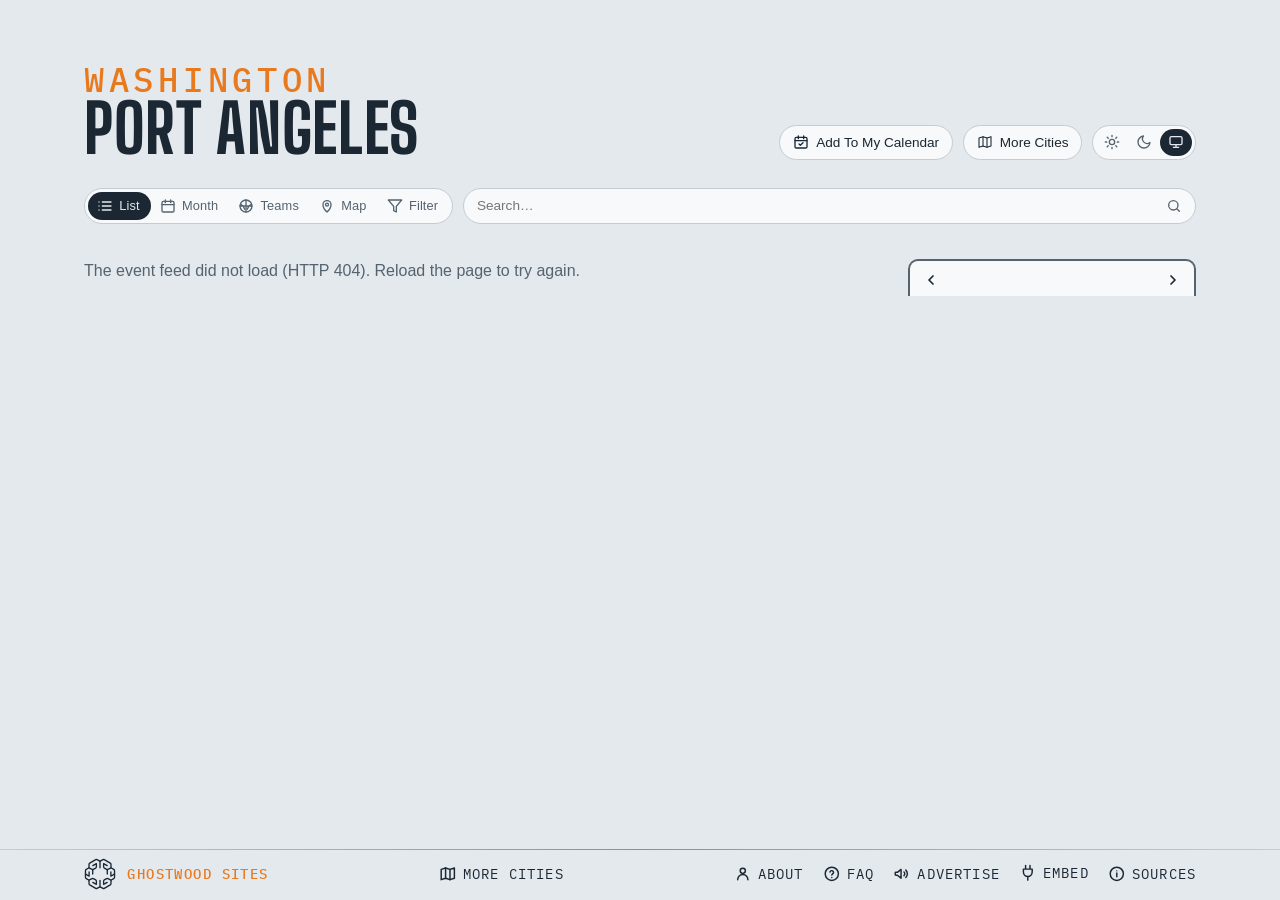
==== commit bfb0f6de: "Sources and About Us as their own pages, FAQ the same on every site, More Cities centred Co-Authored" ====
--- a/site/index.html
+++ b/site/index.html
@@ -378,6 +378,11 @@
   <p class="gw-credit"><strong>Ghostwood Sites</strong></p>
   </a>
   <div class="foot-links"> <!-- Advertise, Embed, Sources as one thing at the row's right end, the credit at its left (the "Updated" stamp between them was removed 2026-10-05, Steve) -->
+  <!-- about us, just left of the FAQ (Steve, 2026-10-29: "Create an about us section just to the left of FAQ, make it work the same") -->
+  <a class="foot-link" id="about" href="about.html" title="About here.events">
+    <svg viewBox="0 0 24 24" fill="none" stroke="currentColor" stroke-width="2" stroke-linecap="round" stroke-linejoin="round" aria-hidden="true"><circle cx="12" cy="8" r="3.5"/><path d="M5 20a7 7 0 0 1 14 0"/></svg>
+    <span>About</span>
+  </a>
   <!-- the questions page, behind a question mark (Steve, 2026-10-28: "creating a FAQ page") -->
   <a class="foot-link" id="faq" href="faq.html" title="Questions about this calendar">
     <svg viewBox="0 0 24 24" fill="none" stroke="currentColor" stroke-width="2" stroke-linecap="round" stroke-linejoin="round" aria-hidden="true"><circle cx="12" cy="12" r="9"/><path d="M9.5 9.5a2.5 2.5 0 0 1 4.9.7c0 1.7-2.4 2.1-2.4 3.6M12 17h.01"/></svg>
@@ -388,37 +393,11 @@
     <svg viewBox="0 0 24 24" fill="none" stroke="currentColor" stroke-width="2" stroke-linecap="round" stroke-linejoin="round" aria-hidden="true"><path d="M3 11v2a1 1 0 0 0 1 1h2l5 4V6L6 10H4a1 1 0 0 0-1 1z"/><path d="M15 9.5a3.5 3.5 0 0 1 0 5"/><path d="M17.5 7a7 7 0 0 1 0 10"/></svg>
     <span>Advertise</span>
   </a>
-  <!-- the sources, behind an info mark that opens upward like Embed -->
-  <details class="share info" id="sources">
-    <summary title="Where the listings come from">
-      <svg viewBox="0 0 24 24" fill="none" stroke="currentColor" stroke-width="2" stroke-linecap="round" stroke-linejoin="round" aria-hidden="true"><circle cx="12" cy="12" r="9"/><path d="M12 11v5M12 8h.01"/></svg>
-      <span>Sources</span>
-    </summary>
-    <div class="share-body info-body">
-      <div class="share-cols">
-        <div>
-          <h3>Ticketing feeds</h3>
-          <p>Field Arts &amp; Events Hall from its own calendar (fieldhallevents.org — every show in the Donna M. Morris Theater and the Sunset Lounge; the daily box-office and gallery hours are left out; tickets on Ludus). Ticketmaster, room by room — the Clallam County Fairgrounds, Civic Field, the Port Angeles High School Performing Arts Center, 7 Cedars Casino in Sequim, Fort Worden and the Jefferson County Fairgrounds in Port Townsend. The peninsula rooms list only the odd tour date. Church events are left out.</p>
-        </div>
-        <div>
-          <h3>Venue calendars</h3>
-          <p>None yet — the Juan de Fuca Festival, the Port Angeles Symphony and the Lefties' schedule are the next things to add, once one of them publishes a feed.</p>
-        </div>
-        <div>
-          <h3>Game dates</h3>
-          <p>ESPN for the Seahawks, Storm, Reign and Sounders, MLB’s stats API for the Mariners (first-pitch times and the standings), and the NHL’s for the Kraken. The clubs play in Seattle, two and a half hours and a ferry away, so their games are in the Teams view only.</p>
-        </div>
-        <div>
-          <h3>The final word</h3>
-          <p>Refreshed once a day at noon. Every listing links to the venue or ticket page — check there before you go.</p>
-        </div>
-      </div>
-        <div>
-          <h3>The map</h3>
-          <p>The shoreline, the lakes and the main roads are © <a href="https://www.openstreetmap.org/copyright" target="_blank" rel="noopener">OpenStreetMap</a> contributors (ODbL), drawn here as one file made at build time — no map tiles, nothing fetched from anywhere else. Venues are placed from their street addresses.</p>
-        </div>
-    </div>
-  </details>
+  <!-- the sources, their own page like the FAQ (Steve, 2026-10-29: "clicking on sources looks bad here … make it work like FAQ") -->
+  <a class="foot-link" id="sources" href="sources.html" title="Where the listings come from">
+    <svg viewBox="0 0 24 24" fill="none" stroke="currentColor" stroke-width="2" stroke-linecap="round" stroke-linejoin="round" aria-hidden="true"><circle cx="12" cy="12" r="9"/><path d="M12 11v5M12 8h.01"/></svg>
+    <span>Sources</span>
+  </a>
   <details class="share" id="embed">
     <summary>
       <svg class="plug" viewBox="0 0 24 24" fill="none" stroke="currentColor" stroke-width="2" stroke-linecap="round" stroke-linejoin="round" aria-hidden="true"><path d="M9 2v5M15 2v5M6 7h12v4a6 6 0 0 1-12 0V7zM12 17v5"/></svg>
--- a/site/styles.css
+++ b/site/styles.css
@@ -953,7 +953,13 @@
 /* two things across, one at each end — the credit and the links (the Updated
    stamp that sat dead centre between them was removed 2026-10-05, Steve) */
 @media (min-width: 641px) {
-  .foot-inner { display: grid; grid-template-columns: auto auto; justify-content: space-between; }
+  .foot-inner { display: grid; grid-template-columns: auto 1fr; }
+  /* the links fill the rest of the row, packed right; More Cities, first among
+     them, takes equal auto margins so it sits centred in the open space between
+     the credit and About (Steve, 2026-10-29: "more cities in the footer should be
+     centerd in this open space") */
+  footer .foot-links { justify-content: flex-end; }
+  footer #moreCities { margin-inline: auto; }
 }
 footer p { color: var(--ink-soft); font-size: .72rem; margin: 0; }
 .gw { display: flex; align-items: center; gap: .7rem; }
@@ -964,7 +970,7 @@
 footer .foot-links { order: 3; display: flex; align-items: center; gap: 1.2rem; }
 footer .foot-link { order: 1; } /* Advertise, Embed, Sources */
 footer #embed { order: 2; }
-footer .share.info { order: 3; position: relative; }
+footer #sources { order: 3; } /* a page link since 2026-10-29, still last on the row */
 /* the Advertise link: dressed as the Sources / Embed labels, after them */
 footer .foot-link { position: relative; top: -.5px; display: inline-flex; align-items: center; gap: .4rem; /* measured half a pixel under its neighbours' labels (Steve, 2026-09-15) */ font-family: var(--mono); font-size: .9rem; text-transform: uppercase; letter-spacing: .08em; color: var(--ink); text-decoration: none; padding: .2rem 0; white-space: nowrap; }
 footer .foot-link:hover { color: var(--ink-soft); }
@@ -980,10 +986,6 @@
 .ad-page ul { padding-left: 1.2rem; }
 .ad-page .ad-lead { font-size: 1.1rem; color: var(--ink); }
 .ad-page .ad-back { display: inline-block; margin-top: 2rem; font-family: var(--mono); font-size: .8rem; text-transform: uppercase; letter-spacing: .08em; color: var(--ink); }
-footer .info summary svg { width: 1.1rem; height: 1.1rem; }
-.info-body { width: min(18rem, 90vw); text-align: left; } /* the Embed panel's width; its own details box is only as wide as its label */
-.info-body h3 { font-size: 1.05rem; margin: 0 0 .4rem; }
-.info-body p { color: var(--ink-soft); margin: 0 0 .5rem; }
 footer .share summary { font-size: .9rem; white-space: nowrap; }
 .foot-inner.is-tight .share summary span, .foot-inner.is-tighter .gw-credit {
   position: absolute; width: 1px; height: 1px; overflow: hidden; clip: rect(0 0 0 0); white-space: nowrap;
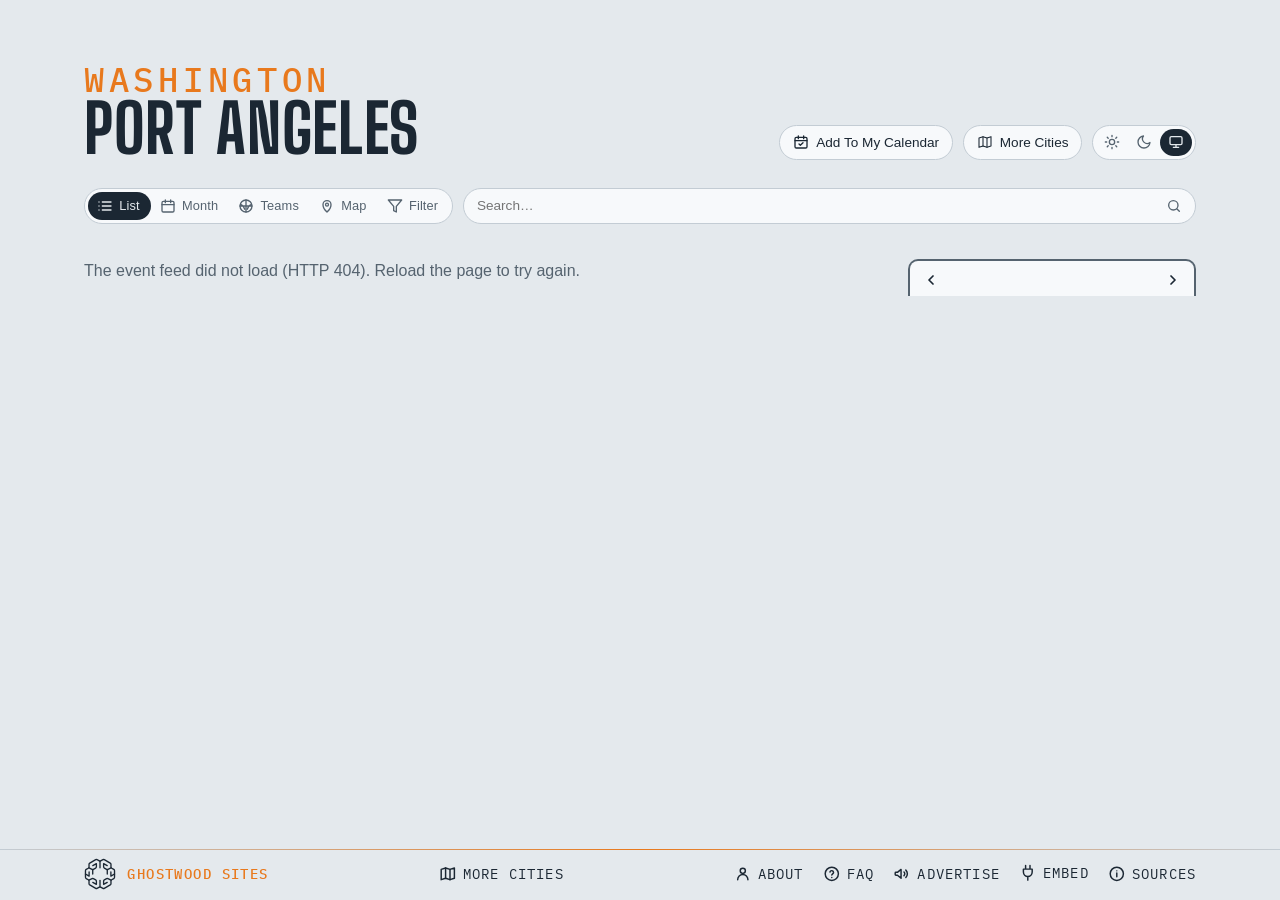
==== commit bb0f074b: "Map view: a heat map, not venue colours (lqa 6179b66) Co-Authored-By: Claude Opus 5.5 <noreply@anthr" ====
--- a/site/index.html
+++ b/site/index.html
@@ -329,7 +329,7 @@
       <button type="button" data-z="me" title="Find my location" aria-label="Find my location" aria-pressed="false"><svg viewBox="0 0 24 24" fill="none" stroke="currentColor" stroke-width="2" stroke-linecap="round" stroke-linejoin="round" aria-hidden="true"><circle cx="12" cy="12" r="6"/><circle cx="12" cy="12" r="1.6" fill="currentColor"/><path d="M12 2v4M12 18v4M2 12h4M18 12h4"/></svg></button> <!-- the visitor's own spot: the browser's Geolocation API on their say-so (local-map.js), no service behind it — Steve, 2026-10-25 -->
     </div>
   </div>
-  <p class="lm-caption" id="lmCaption"><span></span></p>
+  <p class="lm-caption" id="lmCaption"><span></span><span class="lm-heat-key" id="lmHeatKey" hidden>Fewer events <i aria-hidden="true"></i> More</span></p>
 </section>
 
 <!-- the Teams view: in place of the agenda while the Teams chip is on. A
--- a/site/styles.css
+++ b/site/styles.css
@@ -2003,6 +2003,12 @@
 .lm-pop .lm-branch-n { flex: none; font-family: var(--mono); font-size: .72rem; letter-spacing: .04em; color: var(--ink-soft); }
 .lm-pop .lm-branch-body { margin: 0 0 .5rem .5rem; padding-left: 1.05rem; border-left: 2px solid var(--line); } /* the thread line */
 .lm-pop .lm-branch-body .lm-foot { margin-bottom: .1rem; }
+.lm-heat { pointer-events: none; } /* the heat map's glow under the pins (2026-10-30) */
+:root[data-theme="dark"] .lm-heat { mix-blend-mode: screen; }
+@media (prefers-color-scheme: dark) { :root:not([data-theme="light"]) .lm-heat { mix-blend-mode: screen; } }
+.lm-heat-key { display: inline-flex; align-items: center; gap: .45em; }
+.lm-heat-key[hidden] { display: none; }
+.lm-heat-key i { display: inline-block; width: 5.5em; height: .62em; border-radius: .31em; background: linear-gradient(90deg, rgb(253,230,160), rgb(247,178,82), rgb(234,112,52), rgb(196,52,44), rgb(128,22,38)); }
 .lm-caption .lm-note { color: var(--ink); text-transform: none; letter-spacing: 0; font-family: var(--body); font-size: .8rem; }
 .lm-caption { display: flex; justify-content: center; gap: 1rem; flex-wrap: wrap; margin: .55rem auto 0; width: 100%; min-height: 1.6em; font-family: var(--mono); font-size: .68rem; letter-spacing: .08em; text-transform: uppercase; color: var(--ink-soft); }
 /* the pin's card: the month view's day card (.mb-pop), with the room's own site at its foot */
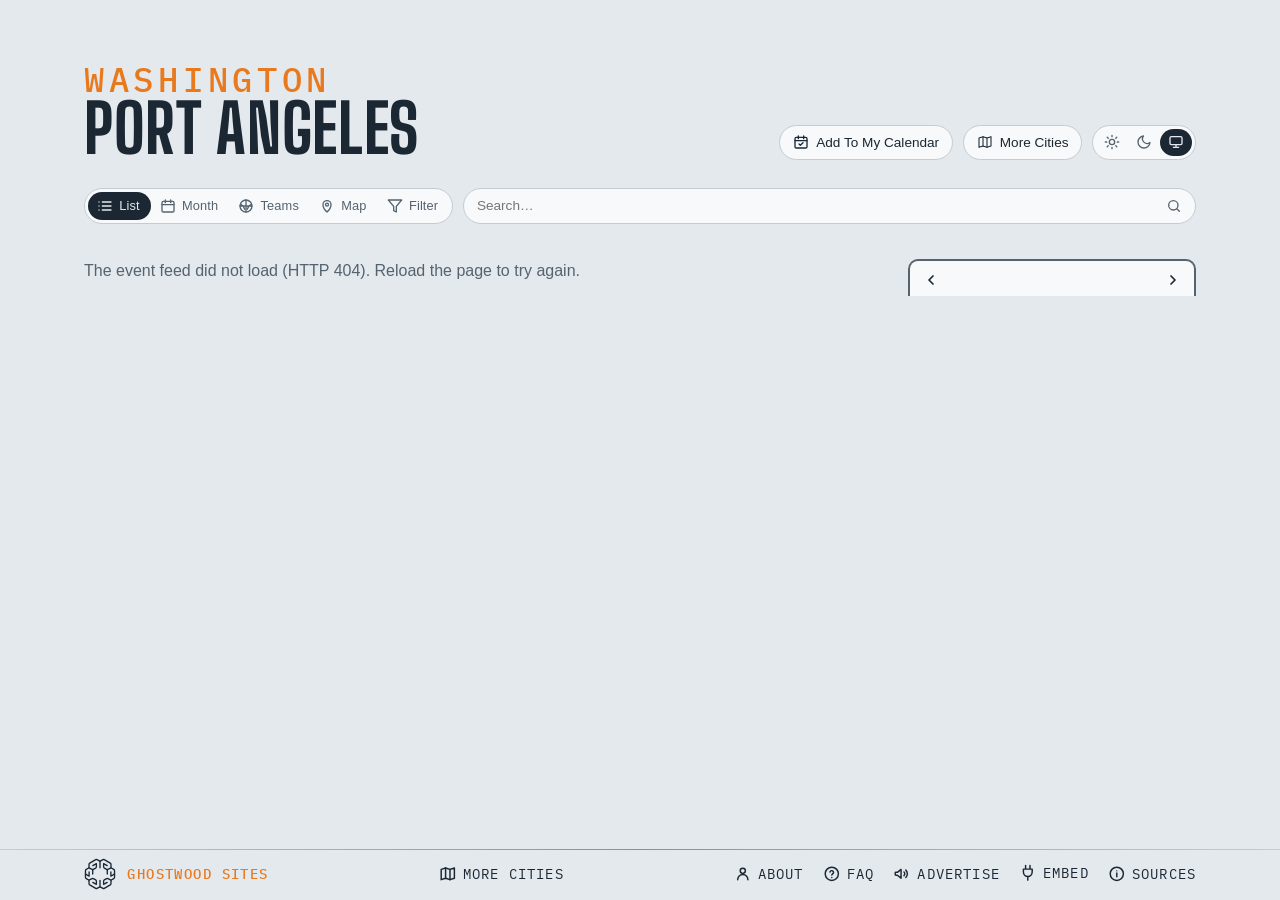
==== commit 4fe1adcc: "Map view: one orange dot per venue, sized by the venues it holds Ghostwood orange in both themes, no" ====
--- a/site/index.html
+++ b/site/index.html
@@ -329,7 +329,7 @@
       <button type="button" data-z="me" title="Find my location" aria-label="Find my location" aria-pressed="false"><svg viewBox="0 0 24 24" fill="none" stroke="currentColor" stroke-width="2" stroke-linecap="round" stroke-linejoin="round" aria-hidden="true"><circle cx="12" cy="12" r="6"/><circle cx="12" cy="12" r="1.6" fill="currentColor"/><path d="M12 2v4M12 18v4M2 12h4M18 12h4"/></svg></button> <!-- the visitor's own spot: the browser's Geolocation API on their say-so (local-map.js), no service behind it — Steve, 2026-10-25 -->
     </div>
   </div>
-  <p class="lm-caption" id="lmCaption"><span></span><span class="lm-heat-key" id="lmHeatKey" hidden>Fewer events <i aria-hidden="true"></i> More</span></p>
+  <p class="lm-caption" id="lmCaption"><span></span></p>
 </section>
 
 <!-- the Teams view: in place of the agenda while the Teams chip is on. A
--- a/site/styles.css
+++ b/site/styles.css
@@ -1962,11 +1962,14 @@
 .lm-water-name { font-family: var(--body); font-style: italic; letter-spacing: .04em; fill: color-mix(in srgb, var(--ink) 55%, #4da3f0); pointer-events: none; }
 .lm-peak { fill: none; stroke: var(--ink-soft); stroke-width: calc(var(--u, 1) * 1.2); stroke-linejoin: round; }
 .lm-peak-name { font-family: var(--mono); letter-spacing: .06em; fill: var(--ink-soft); opacity: .8; paint-order: stroke; stroke: var(--mist); stroke-width: calc(var(--u, 1) * 3); pointer-events: none; }
+:root { --lm-dot: #e8791d; } /* the map's dots: the Ghostwood orange, one shade per theme (Steve, 2026-10-30) */
+:root[data-theme="dark"] { --lm-dot: #f08a33; }
+@media (prefers-color-scheme: dark) { :root:not([data-theme="light"]) { --lm-dot: #f08a33; } }
 .lm-pin { cursor: pointer; outline: none; }
-.lm-pin circle { stroke: var(--mist); stroke-width: calc(var(--u, 1) * 1.6); transition: stroke-width .12s; }
-.lm-pin.is-empty circle { fill: var(--mist); stroke: var(--pin); stroke-dasharray: calc(var(--u, 1) * 2) calc(var(--u, 1) * 2); } /* nothing upcoming under the filters: a hollow ring in the room's colour */
+.lm-pin circle { fill: var(--pin); stroke: var(--mist); stroke-width: calc(var(--u, 1) * 1.6); transition: stroke-width .12s; }
+.lm-pin.is-empty circle { fill: var(--mist); stroke: var(--pin); stroke-dasharray: calc(var(--u, 1) * 2) calc(var(--u, 1) * 2); } /* nothing upcoming under the filters: a hollow ring */
 .lm-pin:hover circle, .lm-pin:focus-visible circle, .lm-pin.is-open circle { stroke: var(--ink); stroke-width: calc(var(--u, 1) * 2.4); }
-.lm-pin .lm-n { font-family: var(--mono); font-weight: 700; fill: var(--mist); text-anchor: middle; pointer-events: none; }
+.lm-pin .lm-n { font-family: var(--mono); font-weight: 700; fill: #141a20; text-anchor: middle; pointer-events: none; }
 .lm-pin.is-empty .lm-n { fill: var(--pin); }
 .lm-pin .lm-name { font-family: var(--body); font-weight: 600; fill: var(--ink); paint-order: stroke; stroke: var(--mist); stroke-width: calc(var(--u, 1) * 3.2); stroke-linejoin: round; pointer-events: none; }
 .lm-pin.is-empty .lm-name { fill: var(--ink-soft); font-weight: 500; }
@@ -1990,7 +1993,6 @@
 @keyframes lm-pulse { 0% { fill-opacity: .22; } 100% { fill-opacity: .08; } }
 .lm-pin.is-city circle { opacity: .78; } /* the rest of the city on a neighbourhood map: a shade quieter than the neighbourhood's own rooms */
 .lm-pin.is-city .lm-name { font-weight: 500; fill: var(--ink-soft); }
-.lm-pin .lm-stack { stroke: var(--mist); stroke-width: calc(var(--u, 1) * 1.6); } /* a group of venues (Steve, 2026-10-28): the next venues' discs peek out behind the first */
 .lm-pin.is-group .lm-name { font-weight: 700; }
 /* a group's card: one row a venue, folded like a reddit thread — [+] opens its next events under a thread line, [–] folds them */
 .lm-pop .lm-tree { margin: 0 0 .3rem; }
@@ -2003,12 +2005,6 @@
 .lm-pop .lm-branch-n { flex: none; font-family: var(--mono); font-size: .72rem; letter-spacing: .04em; color: var(--ink-soft); }
 .lm-pop .lm-branch-body { margin: 0 0 .5rem .5rem; padding-left: 1.05rem; border-left: 2px solid var(--line); } /* the thread line */
 .lm-pop .lm-branch-body .lm-foot { margin-bottom: .1rem; }
-.lm-heat { pointer-events: none; } /* the heat map's glow under the pins (2026-10-30) */
-:root[data-theme="dark"] .lm-heat { mix-blend-mode: screen; }
-@media (prefers-color-scheme: dark) { :root:not([data-theme="light"]) .lm-heat { mix-blend-mode: screen; } }
-.lm-heat-key { display: inline-flex; align-items: center; gap: .45em; }
-.lm-heat-key[hidden] { display: none; }
-.lm-heat-key i { display: inline-block; width: 5.5em; height: .62em; border-radius: .31em; background: linear-gradient(90deg, rgb(253,230,160), rgb(247,178,82), rgb(234,112,52), rgb(196,52,44), rgb(128,22,38)); }
 .lm-caption .lm-note { color: var(--ink); text-transform: none; letter-spacing: 0; font-family: var(--body); font-size: .8rem; }
 .lm-caption { display: flex; justify-content: center; gap: 1rem; flex-wrap: wrap; margin: .55rem auto 0; width: 100%; min-height: 1.6em; font-family: var(--mono); font-size: .68rem; letter-spacing: .08em; text-transform: uppercase; color: var(--ink-soft); }
 /* the pin's card: the month view's day card (.mb-pop), with the room's own site at its foot */
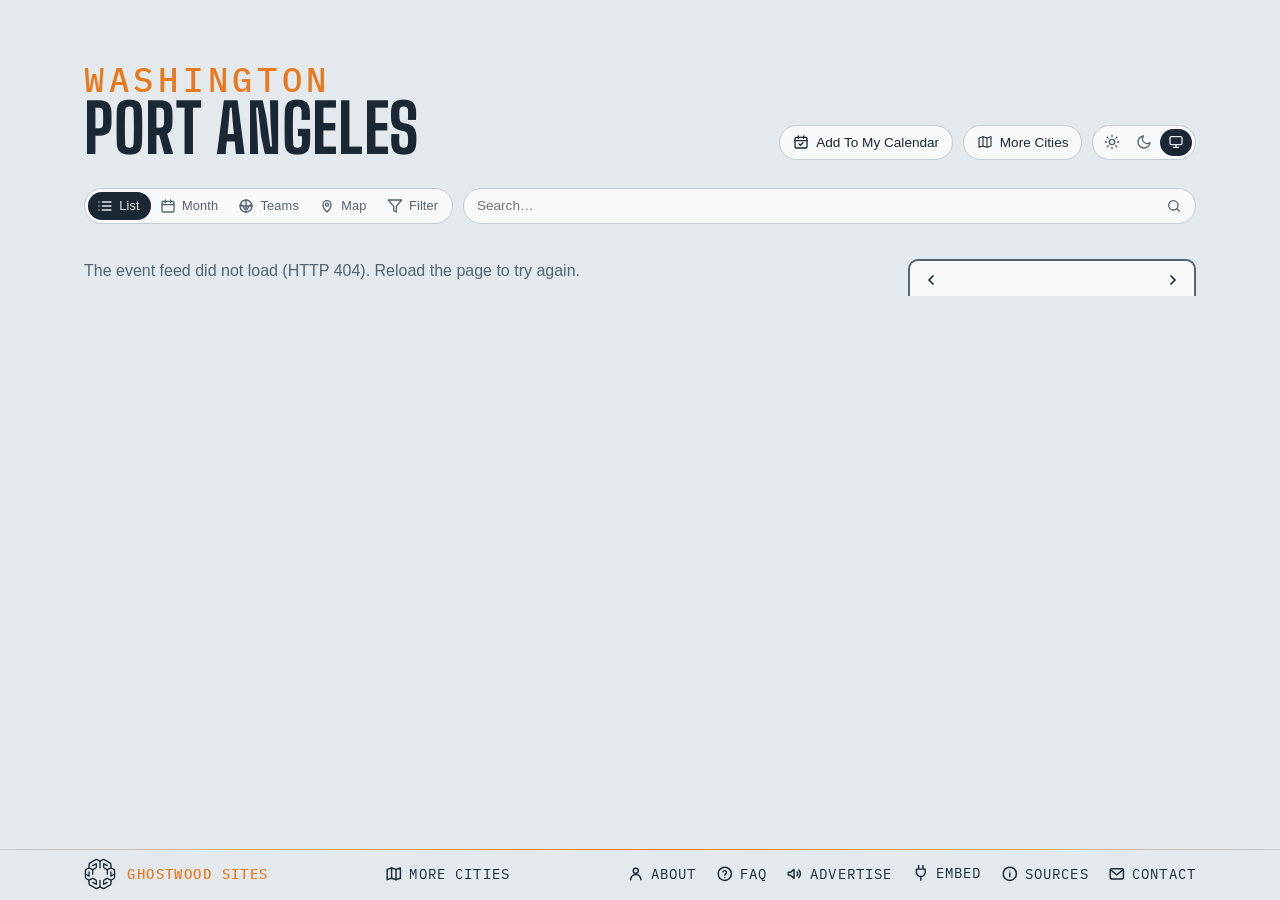
==== commit dc31ba37: "Footer: a Contact item after Sources, mailto hello@here.events Co-Authored-By: Claude Opus 5.5 <nore" ====
--- a/site/index.html
+++ b/site/index.html
@@ -398,6 +398,11 @@
     <svg viewBox="0 0 24 24" fill="none" stroke="currentColor" stroke-width="2" stroke-linecap="round" stroke-linejoin="round" aria-hidden="true"><circle cx="12" cy="12" r="9"/><path d="M12 11v5M12 8h.01"/></svg>
     <span>Sources</span>
   </a>
+  <!-- write to us: a mailto link after Sources (Steve, 2026-11-05: "adda contact item, it will be a mail to link … (i.e. not steve@)") -->
+  <a class="foot-link" id="contact" href="mailto:hello@here.events" title="Write to here.events">
+    <svg viewBox="0 0 24 24" fill="none" stroke="currentColor" stroke-width="2" stroke-linecap="round" stroke-linejoin="round" aria-hidden="true"><rect x="3" y="5" width="18" height="14" rx="2"/><path d="M3.5 6.5l8.5 7 8.5-7"/></svg>
+    <span>Contact</span>
+  </a>
   <details class="share" id="embed">
     <summary>
       <svg class="plug" viewBox="0 0 24 24" fill="none" stroke="currentColor" stroke-width="2" stroke-linecap="round" stroke-linejoin="round" aria-hidden="true"><path d="M9 2v5M15 2v5M6 7h12v4a6 6 0 0 1-12 0V7zM12 17v5"/></svg>
@@ -454,9 +459,8 @@
     <div class="sheet-actions">
       <!-- order: the short chips first so they share a line, the long venue link after (Steve, 2026-09-15) -->
       <a id="sheetTickets" class="btn-cal" href="#" target="_blank" rel="noopener">Tickets</a>
-      <!-- the plain way to hide a club's home games (2026-09-20); an Undo toast follows. The venue's own Only / Hide
-           chips went 2026-10-26 (Steve: only Tickets and the venue link); the filter panel still has both -->
-      <button id="sheetHideTeam" class="chip" type="button" title="Hide this club's home games" hidden></button>
+      <!-- the venue's own Only / Hide chips went 2026-10-26 (Steve: only Tickets and the venue link) and the club's
+           Hide chip 2026-11-01 (Season stays); the filter panel still hides either -->
       <button id="sheetTeam" class="chip" type="button" title="This club's whole season in the Teams view" hidden></button>
       <a id="sheetVenueLink" class="chip" href="#" target="_blank" rel="noopener"></a>
       <button id="sheetClose" class="chip" type="button">Close</button>
--- a/site/styles.css
+++ b/site/styles.css
@@ -971,6 +971,7 @@
 footer .foot-link { order: 1; } /* Advertise, Embed, Sources */
 footer #embed { order: 2; }
 footer #sources { order: 3; } /* a page link since 2026-10-29, still last on the row */
+footer #contact { order: 4; } /* the mailto, after Sources (2026-11-05) */
 /* the Advertise link: dressed as the Sources / Embed labels, after them */
 footer .foot-link { position: relative; top: -.5px; display: inline-flex; align-items: center; gap: .4rem; /* measured half a pixel under its neighbours' labels (Steve, 2026-09-15) */ font-family: var(--mono); font-size: .9rem; text-transform: uppercase; letter-spacing: .08em; color: var(--ink); text-decoration: none; padding: .2rem 0; white-space: nowrap; }
 footer .foot-link:hover { color: var(--ink-soft); }
@@ -1957,6 +1958,7 @@
 .lm-road { fill: none; stroke: var(--road); stroke-linecap: round; stroke-linejoin: round; stroke-width: calc(var(--u, 1) * .6); opacity: .45; }
 .lm-road-primary, .lm-road-trunk { stroke-width: calc(var(--u, 1) * .9); opacity: .6; }
 .lm-road-motorway { stroke-width: calc(var(--u, 1) * 1.5); opacity: .8; }
+.lm-boundary { fill: none; stroke: var(--lm-dot); stroke-width: calc(var(--u, 1) * 1.3); stroke-dasharray: calc(var(--u, 1) * 6) calc(var(--u, 1) * 3.5); stroke-linecap: round; stroke-linejoin: round; opacity: .7; pointer-events: none; } /* the city's or neighbourhood's own line (build-local-map.mjs `boundary`): dashed, the map dots' orange, over the roads and under the labels and pins */
 .lm-town { font-family: var(--mono); font-weight: 500; letter-spacing: .08em; text-transform: uppercase; fill: var(--ink-soft); paint-order: stroke; stroke: var(--mist); stroke-width: calc(var(--u, 1) * 3); stroke-linejoin: round; pointer-events: none; }
 .lm-town-dot { fill: var(--ink-soft); }
 .lm-water-name { font-family: var(--body); font-style: italic; letter-spacing: .04em; fill: color-mix(in srgb, var(--ink) 55%, #4da3f0); pointer-events: none; }
@@ -1981,13 +1983,19 @@
 .lm-zoom button[data-z="me"] { margin-top: .3rem; } /* the crosshair: the visitor's own spot, a little apart from the zoom */
 .lm-zoom button.is-busy { opacity: .5; cursor: progress; }
 .lm-zoom button[aria-pressed="true"] { color: #2f7fd6; border-color: #2f7fd6; }
-.lm-city { cursor: pointer; }
-.lm-city-dot { fill: #1f8a4c; stroke: #fff; stroke-width: calc(var(--u, 1) * 1.5); }
-.lm-sign-board { fill: #0f7a45; stroke: #fff; stroke-width: calc(var(--u, 1) * 1); } /* one thin white line as the board's edge (Steve, 2026-10-26: 'the white border should actually be the border') */
-.lm-sign-hit { fill: #fff; opacity: 0; }
-.lm-city:hover .lm-sign-hit, .lm-city:focus-visible .lm-sign-hit { opacity: .14; }
-.lm-sign-name, .lm-sign-mi { font-family: var(--body); font-weight: 700; letter-spacing: .01em; fill: #fff; pointer-events: none; }
-.lm-sign-name { letter-spacing: .03em; }
+.lm-zoom button[data-z="cities"] { margin-top: .3rem; } /* Switch City (and Switch Neighbourhood under it): the other sites, a little apart from the zoom — in place of the green signposts (Steve, 2026-10-31) */
+.lm-zoom button[aria-expanded="true"] { color: var(--ink); border-color: var(--ink); }
+.lm-switch .lm-sw-list { list-style: none; margin: .1rem 0 .35rem; padding: 0; }
+.lm-switch .lm-sw-row { display: flex; align-items: baseline; gap: .55rem; padding: .45rem .1rem; border-top: 1px solid var(--line); color: var(--ink); text-decoration: none; font: 500 .9rem/1.25 var(--body); }
+.lm-switch li:first-child .lm-sw-row { border-top: 0; }
+.lm-switch a.lm-sw-row:hover .lm-sw-name, .lm-switch a.lm-sw-row:focus-visible .lm-sw-name { text-decoration: underline; text-underline-offset: .15em; }
+.lm-switch .lm-sw-name { flex: 1; min-width: 0; overflow: hidden; text-overflow: ellipsis; white-space: nowrap; }
+.lm-switch .lm-sw-tag { flex: none; font-family: var(--mono); font-size: .62rem; letter-spacing: .08em; text-transform: uppercase; color: var(--ink-soft); }
+.lm-switch .lm-sw-far { flex: none; font-family: var(--mono); font-size: .72rem; letter-spacing: .04em; color: var(--ink-soft); }
+.lm-switch .is-here .lm-sw-row { font-weight: 700; }
+.lm-switch .is-here .lm-sw-row::after { content: '✓'; flex: none; color: var(--ink-soft); }
+.lm-caption .lm-reset { font: inherit; letter-spacing: inherit; text-transform: inherit; color: var(--ink); background: none; border: 0; border-bottom: 1px solid currentColor; border-radius: 0; padding: 0; cursor: pointer; } /* the filters leave nothing on the map: one tap back to the default (Steve, 2026-10-31) */
+.lm-caption .lm-reset[hidden] { display: none; }
 .lm-me-dot { fill: #2f7fd6; stroke: var(--mist); stroke-width: calc(var(--u, 1) * 2); }
 .lm-me-acc { fill: #2f7fd6; fill-opacity: .14; stroke: #2f7fd6; stroke-opacity: .45; stroke-width: calc(var(--u, 1) * .8); animation: lm-pulse 2.4s ease-out infinite; transform-box: fill-box; transform-origin: center; }
 @keyframes lm-pulse { 0% { fill-opacity: .22; } 100% { fill-opacity: .08; } }
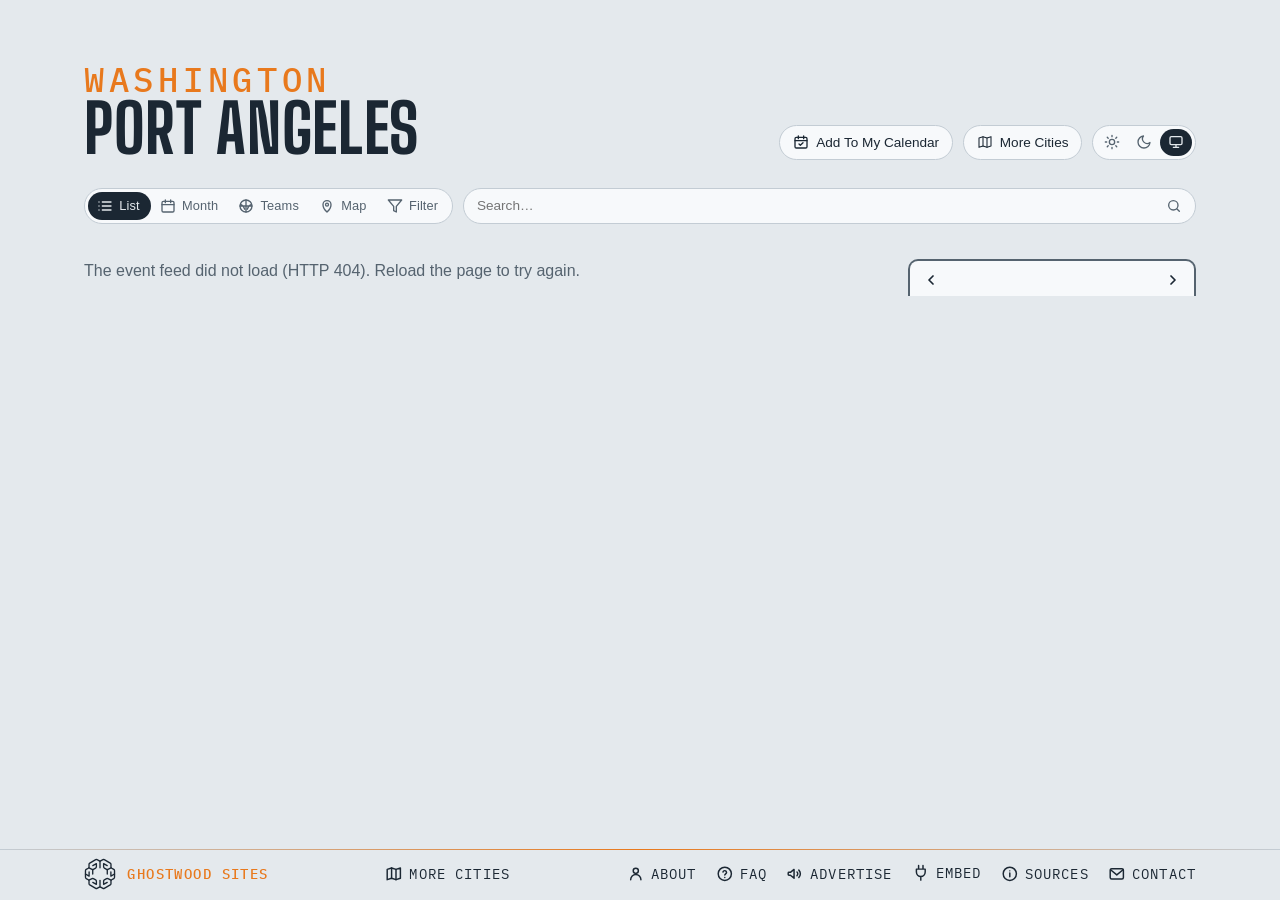
==== commit 8ce8f62a: "AdSense: the site tag on this site, so the here.events review reaches the calendars Co-Authored-By: " ====
--- a/site/index.html
+++ b/site/index.html
@@ -27,6 +27,7 @@
   gtag('js', new Date());
   gtag('config', 'G-BTQFXS68HN');
 </script>
+<script async src="https://pagead2.googlesyndication.com/pagead/js/adsbygoogle.js?client=ca-pub-4058649258846072" crossorigin="anonymous"></script>
 <title>Port Angeles Events — the north Olympic Peninsula &amp; the Seattle clubs</title>
 <meta name="description" content="What's on around Port Angeles, WA — Field Hall, Civic Field, the fairgrounds, the high school's hall, 7 Cedars in Sequim and Port Townsend's rooms, with the Seattle clubs' seasons. Calendar, iCal feed, and embeddable widget.">
 <!-- the site's own address and what a shared link shows: name, line, and the share card (share.png, 1200×630, scripts/share-card.mjs) -->
--- a/site/styles.css
+++ b/site/styles.css
@@ -398,6 +398,10 @@
 .fp-preset { font-size: .8rem; padding: .4em .85em; min-height: 2rem; }
 .fp-preset:hover { border-color: var(--ink-soft); }
 .fp-preset.is-on { background: var(--ink); color: var(--sky); border-color: var(--ink); }
+/* the panel's foot: Apply, pinned to the bottom edge while the panel scrolls (2026-11-05) */
+.fp-foot { position: sticky; bottom: -1rem; z-index: 1; display: flex; justify-content: flex-end; margin: 1.1rem -1.1rem -1rem; padding: .7rem 1.1rem; background: var(--mist); border-top: 1px solid var(--line); }
+.fp-foot .fp-apply { font-size: .9rem; font-weight: 600; padding: .45em 1.6em; min-height: 2.25rem; background: var(--ink); color: var(--sky); border-color: var(--ink); }
+.fp-foot .fp-apply:hover { background: color-mix(in srgb, var(--ink) 85%, var(--sky)); }
 .fp-group h3 {
   white-space: nowrap; /* never wraps (Steve, 2026-09-22) */
   font-family: var(--mono); font-size: .68rem; text-transform: uppercase;
@@ -862,6 +866,7 @@
 .pop-filter { display: flex; justify-content: center; gap: .5em; align-items: center; cursor: pointer; font-weight: 600; font-size: .88rem; margin: 0 0 .8rem; }
 .pop-filter input { accent-color: var(--ink); }
 .pop-filter[hidden] { display: none; } /* an author display beats the hidden attribute: say it outright (Teams mode has no filter to include) */
+.pop-filter-note { margin: -.45rem 0 .9rem; font-size: .68rem; } /* the filter row's footnote: the calendar keeps the filters it was added with (2026-11-05) */
 
 /* ---- share / embed: a <details> in the footer that opens UPWARD, its body
    floating over the list ---- */
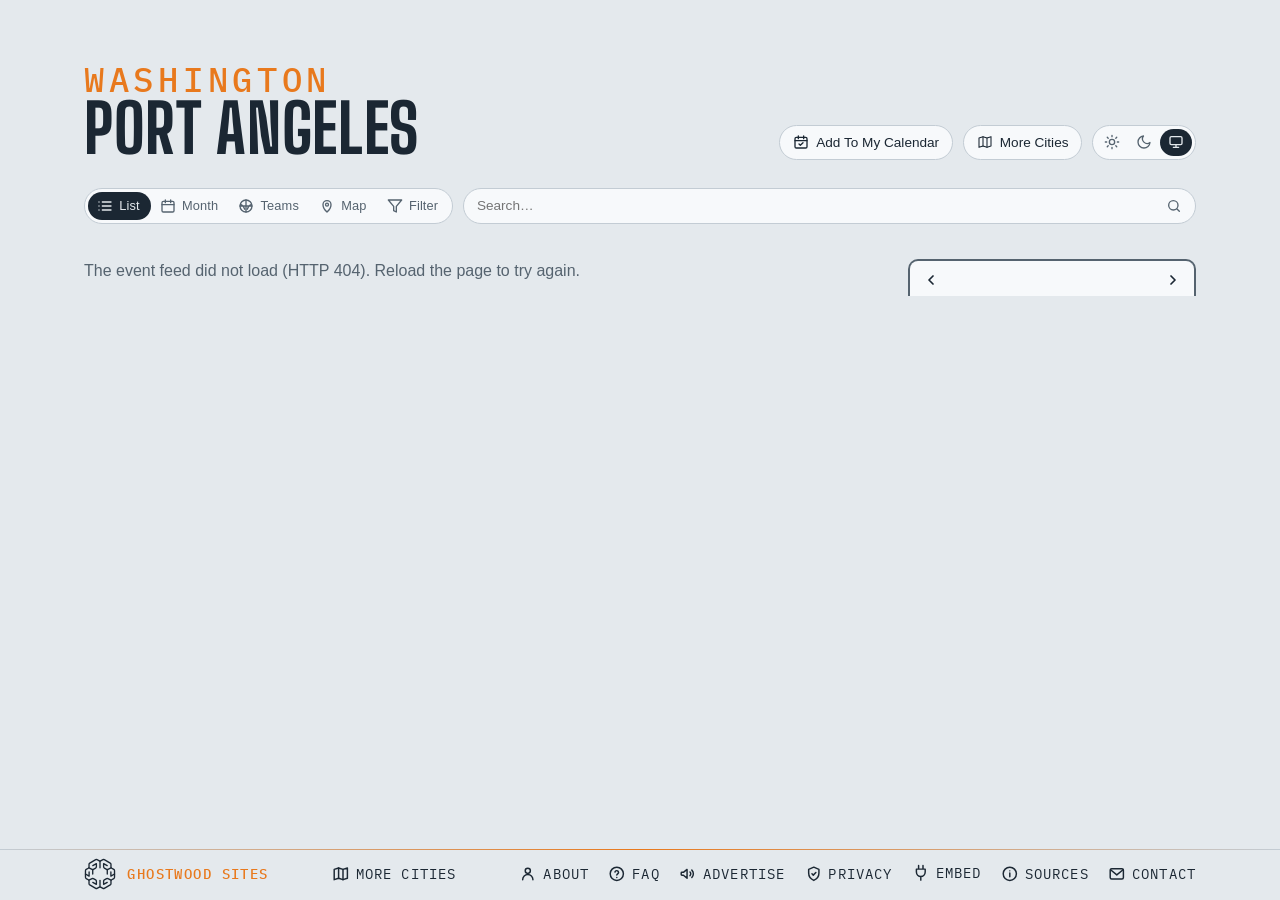
==== commit 638efa90: "Footer: a Privacy link to here.events/privacy/; About and FAQ name AdSense instead of "no ads that f" ====
--- a/site/index.html
+++ b/site/index.html
@@ -404,6 +404,10 @@
     <svg viewBox="0 0 24 24" fill="none" stroke="currentColor" stroke-width="2" stroke-linecap="round" stroke-linejoin="round" aria-hidden="true"><rect x="3" y="5" width="18" height="14" rx="2"/><path d="M3.5 6.5l8.5 7 8.5-7"/></svg>
     <span>Contact</span>
   </a>
+  <a class="foot-link" id="privacy" href="https://here.events/privacy/" title="Cookies, analytics and ads">
+    <svg viewBox="0 0 24 24" fill="none" stroke="currentColor" stroke-width="2" stroke-linecap="round" stroke-linejoin="round" aria-hidden="true"><path d="M12 3l7 3v5c0 4.5-3 8.3-7 10-4-1.7-7-5.5-7-10V6l7-3z"/><path d="M9.5 12l1.8 1.8 3.5-3.6"/></svg>
+    <span>Privacy</span>
+  </a>
   <details class="share" id="embed">
     <summary>
       <svg class="plug" viewBox="0 0 24 24" fill="none" stroke="currentColor" stroke-width="2" stroke-linecap="round" stroke-linejoin="round" aria-hidden="true"><path d="M9 2v5M15 2v5M6 7h12v4a6 6 0 0 1-12 0V7zM12 17v5"/></svg>
